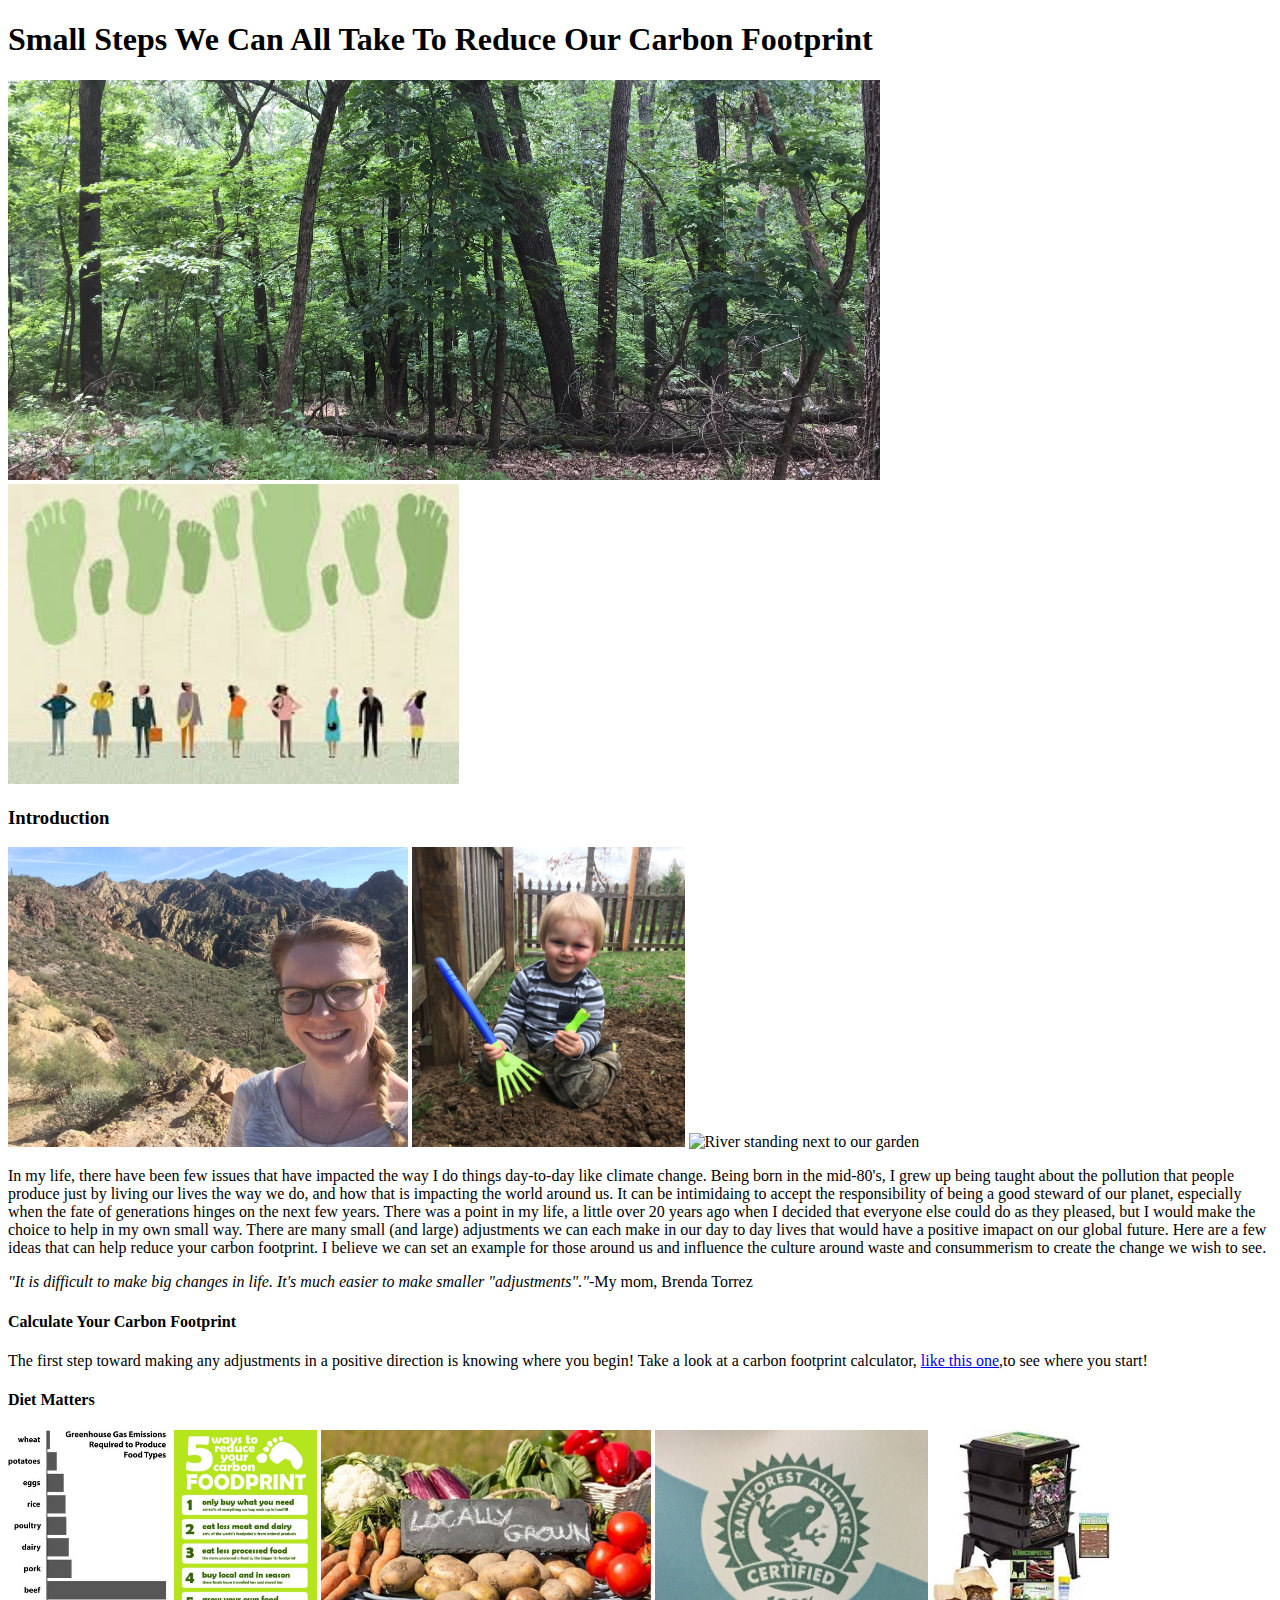
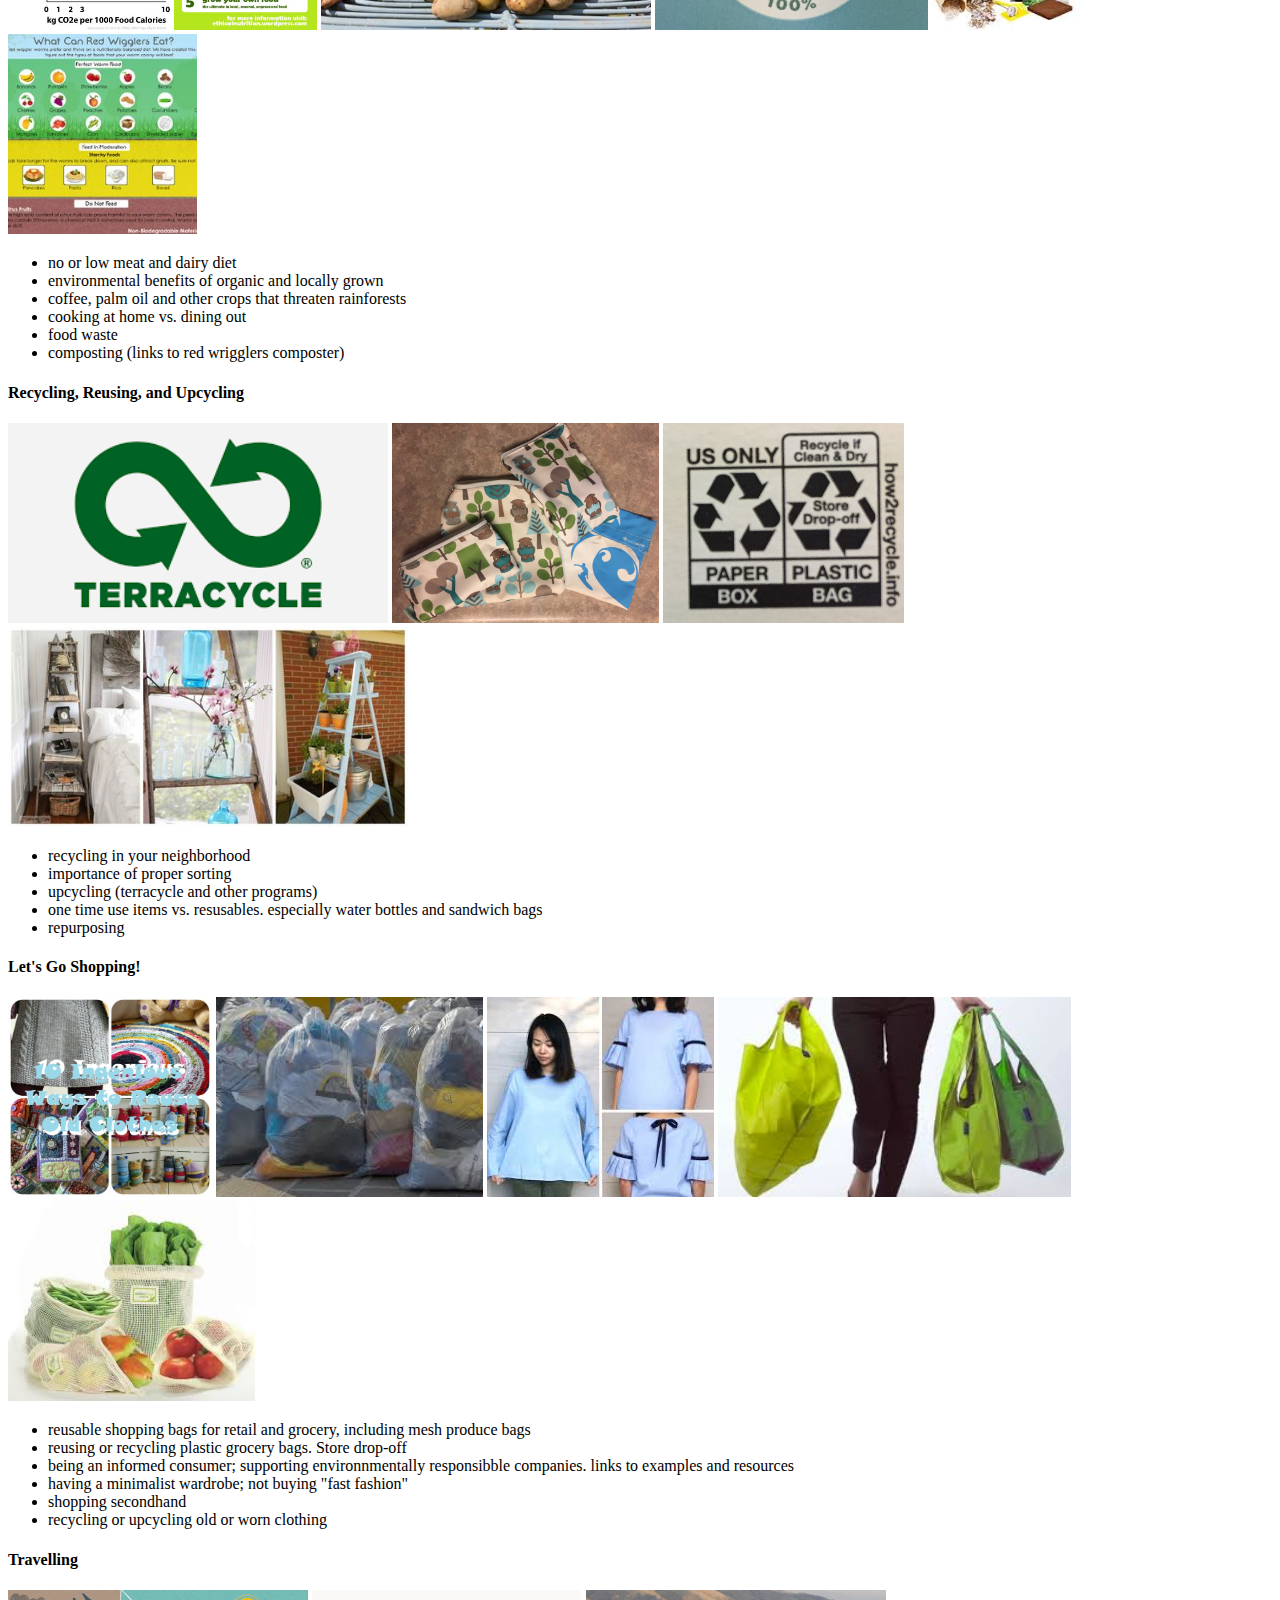
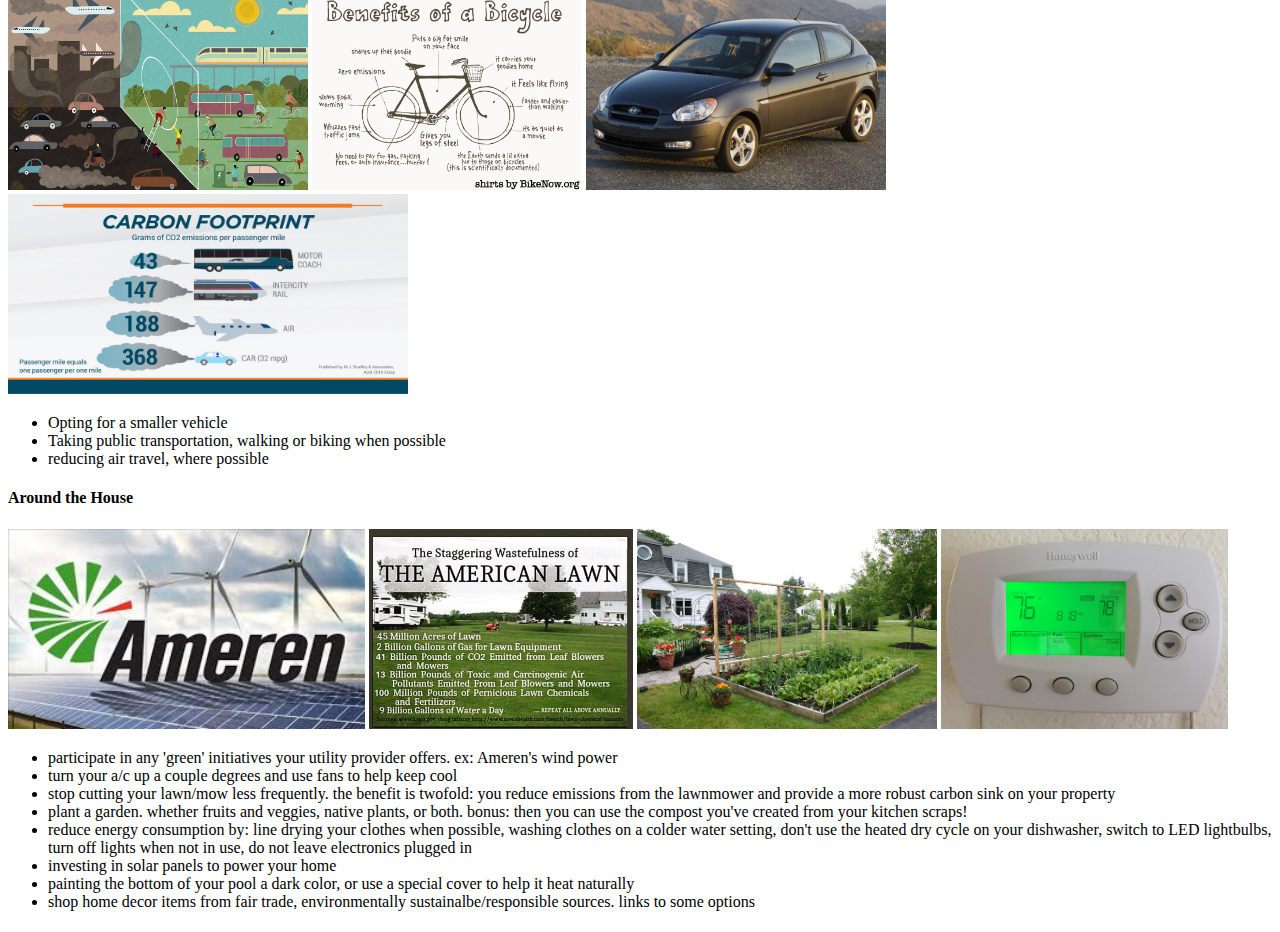
==== index.html @ f0cd1707 "added so many images" ====
<!DOCTYPE html>
<html>
<head>
    <title>
        
    </title>
</head>

<body>
    <div="Title">
        <h1>Small Steps We Can All Take To Reduce Our Carbon Footprint</h1>
        <img src="Images/trees.JPG" alt="a forest" height="400px">
        <img src="Images/know_where_you_start.jpg" alt="people and their varied carbon footprints" height="300px">
    </div>
    <div="Introduction">
        <h3>Introduction</h3>
        <div>
        <img src="Images/Gina_mountains.JPG" alt="Gina in the high desert of Arizona" height="300px">
        <img src="Images/Arthur_garden.JPG" alt="Arthur digging in the dirt" height="300px">
        <img src="Images/River_garden.JPG" alt="River standing next to our garden" height="300px">
        <p>In my life, there have been few issues that have impacted the way I do things day-to-day like climate change. Being born in the mid-80's,
        I grew up being taught about the pollution that people produce just by living our lives the way we do, and how that is impacting the world
         around us. It can be intimidaing to accept the responsibility of being a good steward of our planet, especially when the fate of generations 
         hinges on the next few years. There was a point in my life, a little over 20 years ago when I decided that everyone else could do as they pleased, 
         but I would make the choice to help in my own small way. There are many small (and large) adjustments we can each make in our day to day lives 
         that would have a positive imapact on our global future. Here are a few ideas that can help reduce your carbon footprint. I believe we can set an 
         example for those around us and influence the culture around waste and consummerism to create the change we wish to see.  </p>
         <p><em>"It is difficult to make big changes in life. It's much easier to make smaller "adjustments"."</em>-My mom, Brenda Torrez</p>
        </div>
    </div>
    <h4>Calculate Your Carbon Footprint</h4>  
        <p>

            
            The first step toward making any adjustments in a positive direction is knowing where you begin! Take a look at a carbon footprint calculator,
            <a href="https://www.nature.org/en-us/get-involved/how-to-help/consider-your-impact/carbon-calculator/" target="_blank">like this one</a>,to see where you start!
        </p>
    <h4>Diet Matters</h4>
        <p>
            <img src="Images/beef-carbon-footprint.jpg" alt="chart showing the carbon footprint of different types of food" height="200px">
            <img src="Images/5_ways_food.jpg" alt="chart listing 5 ways to reduce your foodprint" height="200px">
            <img src="Images/local_foods.jpg" alt="local produce with a sign that reads, 'locally grown' " height="200px">
            <img src="Images/rainforest_alliance.JPG" alt="rainforest alliance logo" height="200px">
            <img src="Images/worm_factory.jpg" alt="worm composing bin" height="200px">
            <img src="Images/red-worms-composting.jpg" alt="chart of what you can feed your worms for composting" height="200px">
            <ul>
                <li>no or low meat and dairy diet</li>
                <li>environmental benefits of organic and locally grown</li>
                <li>coffee, palm oil and other crops that threaten rainforests</li>
                <li>cooking at home vs. dining out</li>
                <li>food waste</li>
                <li>composting (links to red wrigglers composter)</li>
            </ul>
        </p>
    <h4>Recycling, Reusing, and Upcycling</h4>
        <p>
            <img src="Images/terracycle.png" alt="Terracycle logo" height="200px">
            <img src="Images/reusable_bags.JPG" alt="washable and reusable sandwich and snack bags" height="200px">
            <img src="Images/recycle_symbols.JPG" alt="recycling symbol" height="200px">
            <img src="Images/repurposed_ladder.jpg" alt="three ways to repurpose an old ladder" height="200px">
            <ul>
                <li>recycling in your neighborhood</li>
                <li>importance of proper sorting</li>
                <li>upcycling (terracycle and other programs)</li>
                <li>one time use items vs. resusables. especially water bottles and sandwich bags</li>
                <li>repurposing</li>
            </ul>
        </p>
    <h4>Let's Go Shopping!</h4>
        <p>
            <img src="Images/diy_upcycled_clothes.jpg" alt="Images of upcycled clothing projects" height="200px">
            <img src="Images/bags_of_clothes.jpg" alt="bags of clothes" height="200px">
            <img src="Images/upcycled_blouse.jpg" alt="before and after pictures of an upcycled blouse" height="200px">
            <img src="Images/reusable_shopping_bags.jpg" alt="reusable shopping bags" height="200px">
            <img src="Images/produce_bags.jpg" alt="reusable produce bags" height="200px">

            <ul>
                <li>reusable shopping bags for retail and grocery, including mesh produce bags</li>
                <li>reusing or recycling plastic grocery bags. Store drop-off</li>
                <li>being an informed consumer; supporting environnmentally responsibble companies. links to examples and resources</li>
                <li>having a minimalist wardrobe; not buying "fast fashion"</li>
                <li>shopping secondhand</li>
                <li>recycling or upcycling old or worn clothing</li>
            </ul>
        </p>
    <h4>Travelling</h4>
        <p>
            <img src="Images/transportation.jpg" alt="comparison of dirty vs clean transportation options" height="200px">
            <img src="Images/bike_benefits.png" alt="all the benefits that come from bicycling" height="200px">
            <img src="Images/my_car.jpg" alt="2010 Hyundai Accent" height="200px">
            <img src="Images/transpo_footprint.jpg" alt="chart on CO2 emissions from differing modes of transportation" height="200px">
            <ul>
                <li>Opting for a smaller vehicle</li>
                <li>Taking public transportation, walking or biking when possible</li>
                <li>reducing air travel, where possible</li>
            </ul>
        </p>
    <h4>Around the House</h4>
        <p>
            <img src="Images/Ameren_wind.jpg" alt="wind turbines with the Ameren logo" height="200px">
            <img src="Images/wasteful_lawn.jpg" alt="the wastefulness of the American Lawn" height="200px">
            <img src="Images/home_garden.jpg" alt="raised garden beds in front of a house" height="200px">
            <img src="Images/thermostat2.JPG" alt="thermostat set at 78" height="200px">
            <ul>
                <li>participate in any 'green' initiatives your utility provider offers. ex: Ameren's wind power</li>
                <li>turn your a/c up a couple degrees and use fans to help keep cool</li>
                <li>stop cutting your lawn/mow less frequently. the benefit is twofold: you reduce emissions from the lawnmower and provide a more robust carbon sink on your property</li>
                <li>plant a garden. whether fruits and veggies, native plants, or both. bonus: then you can use the compost you've created from your kitchen scraps!</li>
                <li>reduce energy consumption by: line drying your clothes when possible, washing clothes on a colder water setting, don't use the heated dry cycle on your dishwasher, switch to LED lightbulbs, turn off lights when not in use, do not leave electronics plugged in</li>
                <li>investing in solar panels to power your home</li>
                <li>painting the bottom of your pool a dark color, or use a special cover to help it heat naturally</li>
                <li>shop home decor items from fair trade, environmentally sustainalbe/responsible sources. links to some options</li>
            </ul>
        </p>
    <h4></h4>
</body>    
</html>
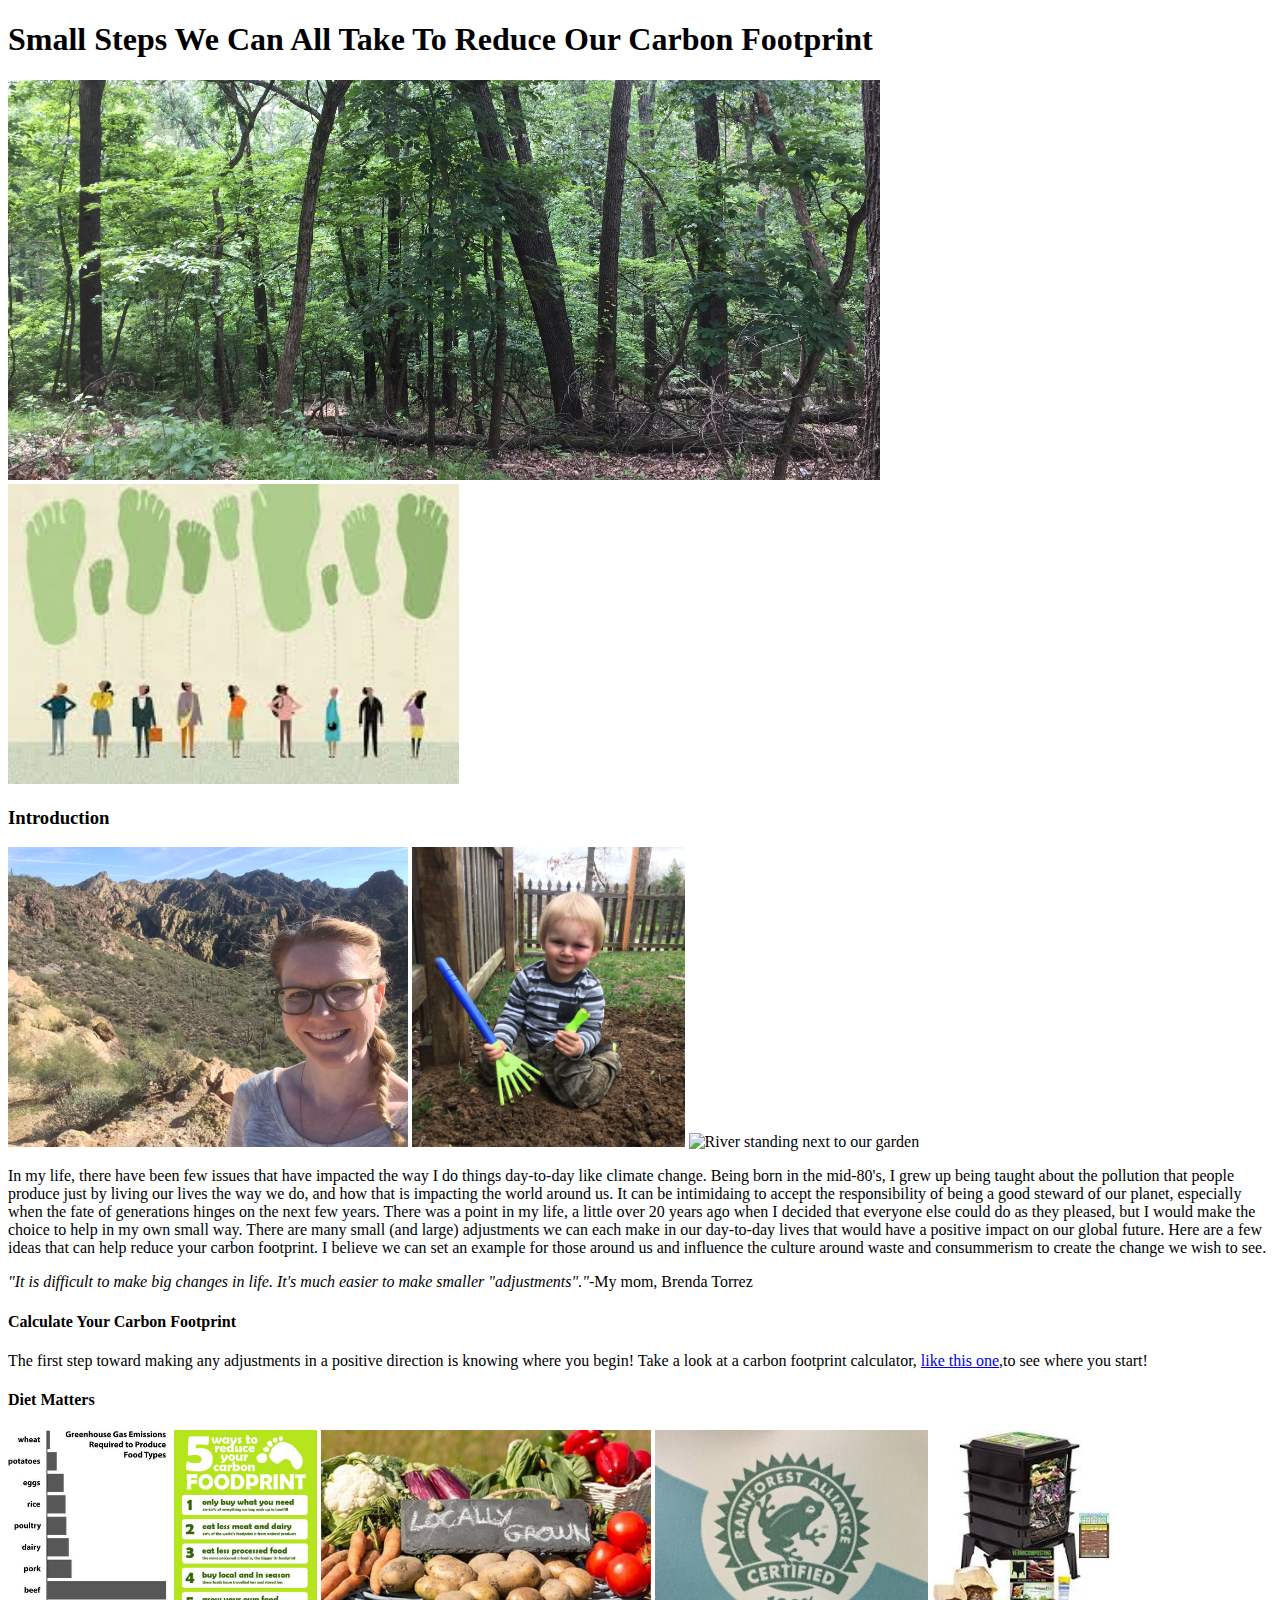
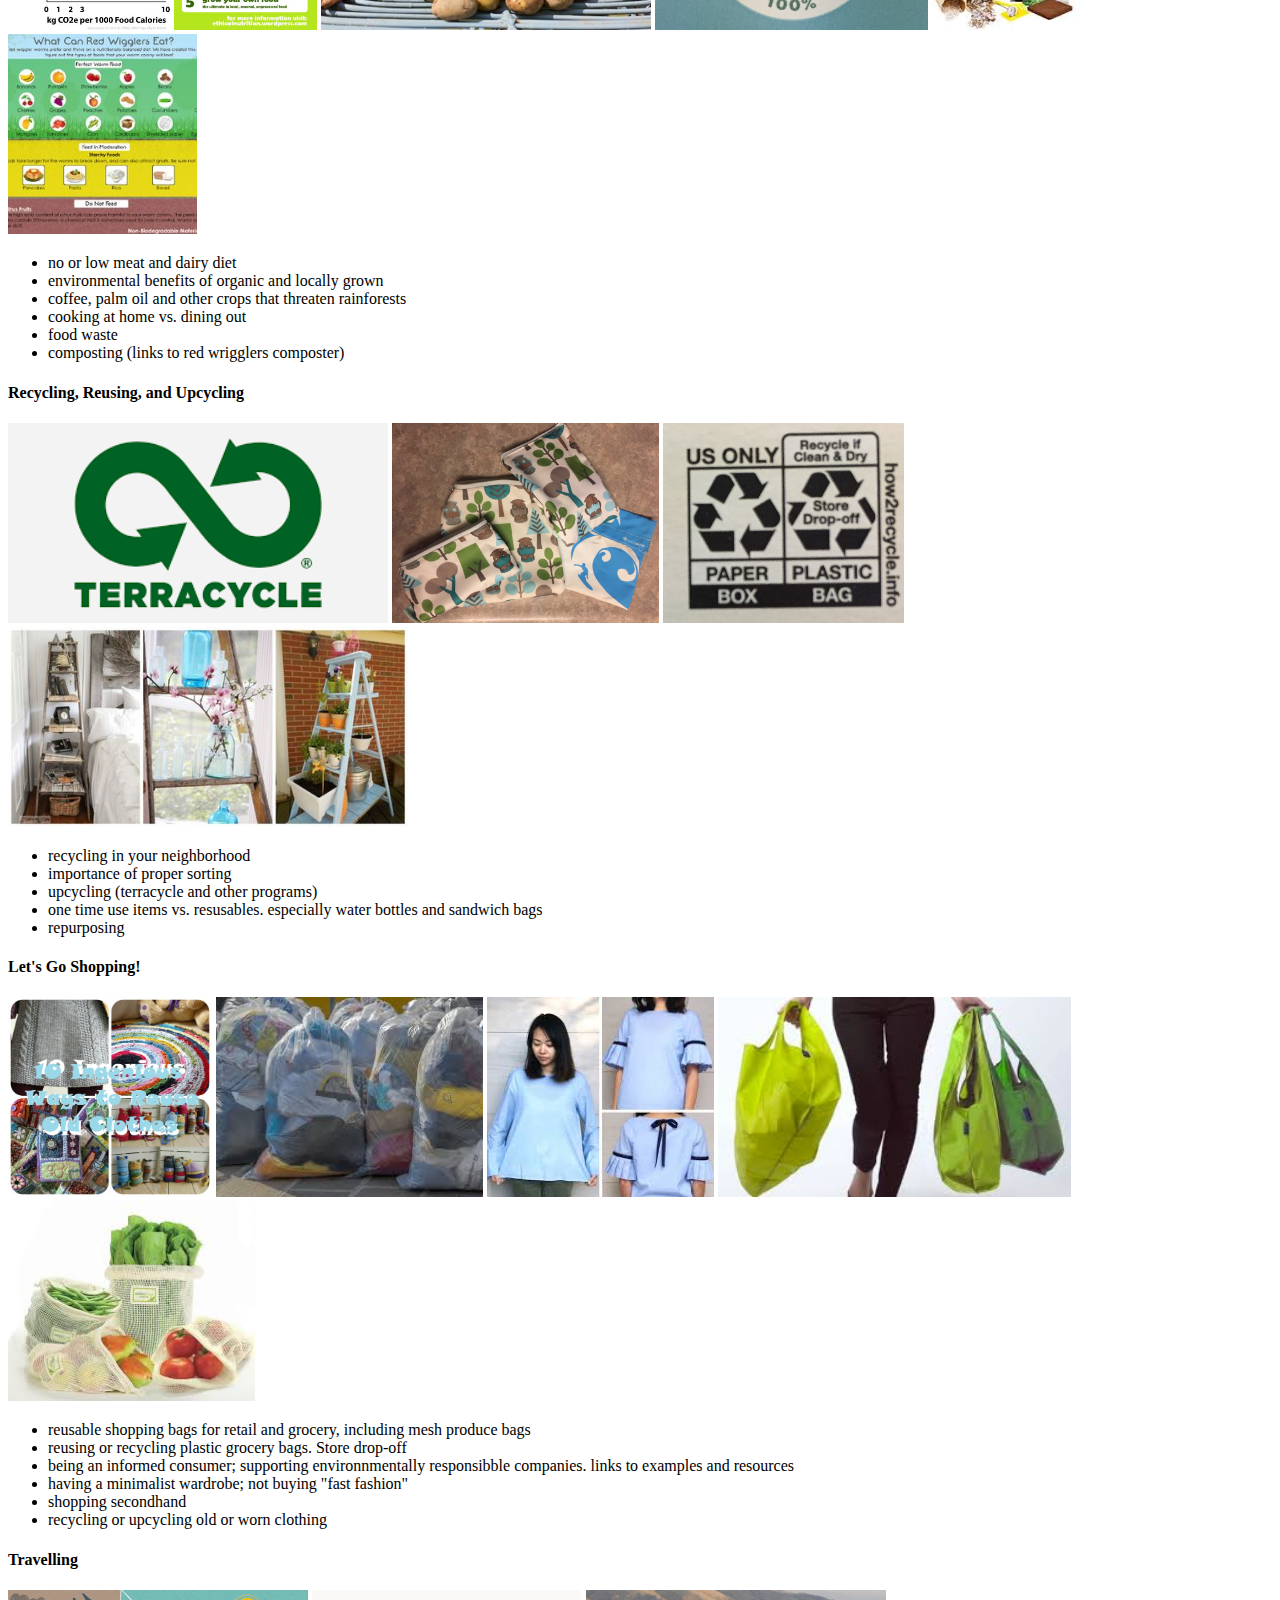
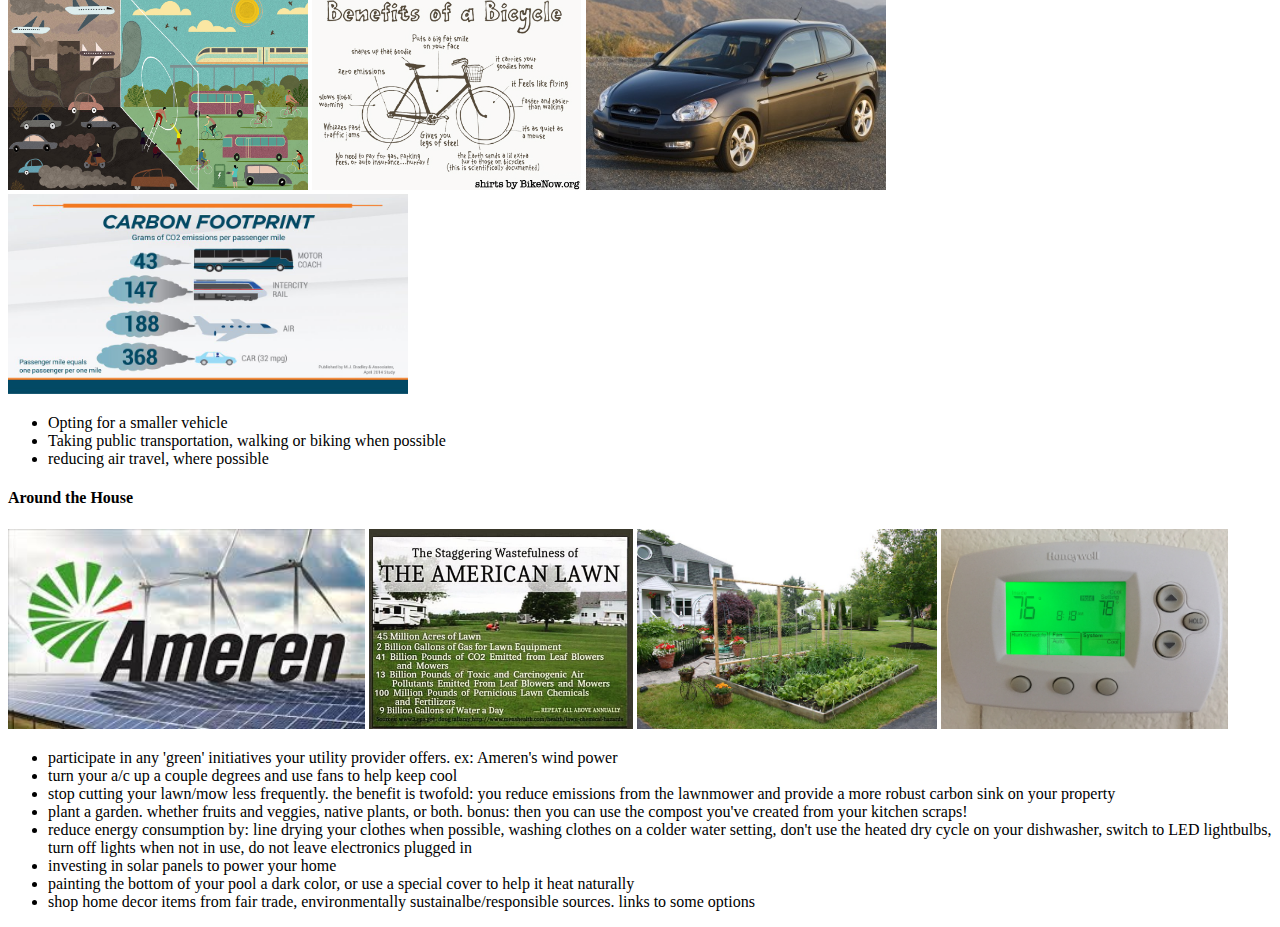
==== commit 34d294c4: "added divs and corrected typos" ====
--- a/index.html
+++ b/index.html
@@ -7,12 +7,12 @@
 </head>
 
 <body>
-    <div="Title">
+    <div class="Title">
         <h1>Small Steps We Can All Take To Reduce Our Carbon Footprint</h1>
         <img src="Images/trees.JPG" alt="a forest" height="400px">
         <img src="Images/know_where_you_start.jpg" alt="people and their varied carbon footprints" height="300px">
     </div>
-    <div="Introduction">
+    <div class="Introduction">
         <h3>Introduction</h3>
         <div>
         <img src="Images/Gina_mountains.JPG" alt="Gina in the high desert of Arizona" height="300px">
@@ -22,96 +22,95 @@
         I grew up being taught about the pollution that people produce just by living our lives the way we do, and how that is impacting the world
          around us. It can be intimidaing to accept the responsibility of being a good steward of our planet, especially when the fate of generations 
          hinges on the next few years. There was a point in my life, a little over 20 years ago when I decided that everyone else could do as they pleased, 
-         but I would make the choice to help in my own small way. There are many small (and large) adjustments we can each make in our day to day lives 
-         that would have a positive imapact on our global future. Here are a few ideas that can help reduce your carbon footprint. I believe we can set an 
+         but I would make the choice to help in my own small way. There are many small (and large) adjustments we can each make in our day-to-day lives 
+         that would have a positive impact on our global future. Here are a few ideas that can help reduce your carbon footprint. I believe we can set an 
          example for those around us and influence the culture around waste and consummerism to create the change we wish to see.  </p>
          <p><em>"It is difficult to make big changes in life. It's much easier to make smaller "adjustments"."</em>-My mom, Brenda Torrez</p>
         </div>
     </div>
-    <h4>Calculate Your Carbon Footprint</h4>  
-        <p>
+    <div class="Body">
+        <h4>Calculate Your Carbon Footprint</h4>  
+            <p> 
+                The first step toward making any adjustments in a positive direction is knowing where you begin! Take a look at a carbon footprint calculator,
+                <a href="https://www.nature.org/en-us/get-involved/how-to-help/consider-your-impact/carbon-calculator/" target="_blank">like this one</a>,to see where you start!
+            </p>
+        <h4>Diet Matters</h4>
+            <p>
+                <img src="Images/beef-carbon-footprint.jpg" alt="chart showing the carbon footprint of different types of food" height="200px">
+                <img src="Images/5_ways_food.jpg" alt="chart listing 5 ways to reduce your foodprint" height="200px">
+                <img src="Images/local_foods.jpg" alt="local produce with a sign that reads, 'locally grown' " height="200px">
+                <img src="Images/rainforest_alliance.JPG" alt="rainforest alliance logo" height="200px">
+                <img src="Images/worm_factory.jpg" alt="worm composing bin" height="200px">
+                <img src="Images/red-worms-composting.jpg" alt="chart of what you can feed your worms for composting" height="200px">
+                <ul>
+                    <li>no or low meat and dairy diet</li>
+                    <li>environmental benefits of organic and locally grown</li>
+                    <li>coffee, palm oil and other crops that threaten rainforests</li>
+                    <li>cooking at home vs. dining out</li>
+                    <li>food waste</li>
+                    <li>composting (links to red wrigglers composter)</li>
+                </ul>
+            </p>
+        <h4>Recycling, Reusing, and Upcycling</h4>
+            <p>
+                <img src="Images/terracycle.png" alt="Terracycle logo" height="200px">
+                <img src="Images/reusable_bags.JPG" alt="washable and reusable sandwich and snack bags" height="200px">
+                <img src="Images/recycle_symbols.JPG" alt="recycling symbol" height="200px">
+                <img src="Images/repurposed_ladder.jpg" alt="three ways to repurpose an old ladder" height="200px">
+                <ul>
+                    <li>recycling in your neighborhood</li>
+                    <li>importance of proper sorting</li>
+                    <li>upcycling (terracycle and other programs)</li>
+                    <li>one time use items vs. resusables. especially water bottles and sandwich bags</li>
+                    <li>repurposing</li>
+                </ul>
+            </p>
+        <h4>Let's Go Shopping!</h4>
+            <p>
+                <img src="Images/diy_upcycled_clothes.jpg" alt="Images of upcycled clothing projects" height="200px">
+                <img src="Images/bags_of_clothes.jpg" alt="bags of clothes" height="200px">
+                <img src="Images/upcycled_blouse.jpg" alt="before and after pictures of an upcycled blouse" height="200px">
+                <img src="Images/reusable_shopping_bags.jpg" alt="reusable shopping bags" height="200px">
+                <img src="Images/produce_bags.jpg" alt="reusable produce bags" height="200px">
 
-            
-            The first step toward making any adjustments in a positive direction is knowing where you begin! Take a look at a carbon footprint calculator,
-            <a href="https://www.nature.org/en-us/get-involved/how-to-help/consider-your-impact/carbon-calculator/" target="_blank">like this one</a>,to see where you start!
-        </p>
-    <h4>Diet Matters</h4>
-        <p>
-            <img src="Images/beef-carbon-footprint.jpg" alt="chart showing the carbon footprint of different types of food" height="200px">
-            <img src="Images/5_ways_food.jpg" alt="chart listing 5 ways to reduce your foodprint" height="200px">
-            <img src="Images/local_foods.jpg" alt="local produce with a sign that reads, 'locally grown' " height="200px">
-            <img src="Images/rainforest_alliance.JPG" alt="rainforest alliance logo" height="200px">
-            <img src="Images/worm_factory.jpg" alt="worm composing bin" height="200px">
-            <img src="Images/red-worms-composting.jpg" alt="chart of what you can feed your worms for composting" height="200px">
-            <ul>
-                <li>no or low meat and dairy diet</li>
-                <li>environmental benefits of organic and locally grown</li>
-                <li>coffee, palm oil and other crops that threaten rainforests</li>
-                <li>cooking at home vs. dining out</li>
-                <li>food waste</li>
-                <li>composting (links to red wrigglers composter)</li>
-            </ul>
-        </p>
-    <h4>Recycling, Reusing, and Upcycling</h4>
-        <p>
-            <img src="Images/terracycle.png" alt="Terracycle logo" height="200px">
-            <img src="Images/reusable_bags.JPG" alt="washable and reusable sandwich and snack bags" height="200px">
-            <img src="Images/recycle_symbols.JPG" alt="recycling symbol" height="200px">
-            <img src="Images/repurposed_ladder.jpg" alt="three ways to repurpose an old ladder" height="200px">
-            <ul>
-                <li>recycling in your neighborhood</li>
-                <li>importance of proper sorting</li>
-                <li>upcycling (terracycle and other programs)</li>
-                <li>one time use items vs. resusables. especially water bottles and sandwich bags</li>
-                <li>repurposing</li>
-            </ul>
-        </p>
-    <h4>Let's Go Shopping!</h4>
-        <p>
-            <img src="Images/diy_upcycled_clothes.jpg" alt="Images of upcycled clothing projects" height="200px">
-            <img src="Images/bags_of_clothes.jpg" alt="bags of clothes" height="200px">
-            <img src="Images/upcycled_blouse.jpg" alt="before and after pictures of an upcycled blouse" height="200px">
-            <img src="Images/reusable_shopping_bags.jpg" alt="reusable shopping bags" height="200px">
-            <img src="Images/produce_bags.jpg" alt="reusable produce bags" height="200px">
-
-            <ul>
-                <li>reusable shopping bags for retail and grocery, including mesh produce bags</li>
-                <li>reusing or recycling plastic grocery bags. Store drop-off</li>
-                <li>being an informed consumer; supporting environnmentally responsibble companies. links to examples and resources</li>
-                <li>having a minimalist wardrobe; not buying "fast fashion"</li>
-                <li>shopping secondhand</li>
-                <li>recycling or upcycling old or worn clothing</li>
-            </ul>
-        </p>
-    <h4>Travelling</h4>
-        <p>
-            <img src="Images/transportation.jpg" alt="comparison of dirty vs clean transportation options" height="200px">
-            <img src="Images/bike_benefits.png" alt="all the benefits that come from bicycling" height="200px">
-            <img src="Images/my_car.jpg" alt="2010 Hyundai Accent" height="200px">
-            <img src="Images/transpo_footprint.jpg" alt="chart on CO2 emissions from differing modes of transportation" height="200px">
-            <ul>
-                <li>Opting for a smaller vehicle</li>
-                <li>Taking public transportation, walking or biking when possible</li>
-                <li>reducing air travel, where possible</li>
-            </ul>
-        </p>
-    <h4>Around the House</h4>
-        <p>
-            <img src="Images/Ameren_wind.jpg" alt="wind turbines with the Ameren logo" height="200px">
-            <img src="Images/wasteful_lawn.jpg" alt="the wastefulness of the American Lawn" height="200px">
-            <img src="Images/home_garden.jpg" alt="raised garden beds in front of a house" height="200px">
-            <img src="Images/thermostat2.JPG" alt="thermostat set at 78" height="200px">
-            <ul>
-                <li>participate in any 'green' initiatives your utility provider offers. ex: Ameren's wind power</li>
-                <li>turn your a/c up a couple degrees and use fans to help keep cool</li>
-                <li>stop cutting your lawn/mow less frequently. the benefit is twofold: you reduce emissions from the lawnmower and provide a more robust carbon sink on your property</li>
-                <li>plant a garden. whether fruits and veggies, native plants, or both. bonus: then you can use the compost you've created from your kitchen scraps!</li>
-                <li>reduce energy consumption by: line drying your clothes when possible, washing clothes on a colder water setting, don't use the heated dry cycle on your dishwasher, switch to LED lightbulbs, turn off lights when not in use, do not leave electronics plugged in</li>
-                <li>investing in solar panels to power your home</li>
-                <li>painting the bottom of your pool a dark color, or use a special cover to help it heat naturally</li>
-                <li>shop home decor items from fair trade, environmentally sustainalbe/responsible sources. links to some options</li>
-            </ul>
-        </p>
-    <h4></h4>
+                <ul>
+                    <li>reusable shopping bags for retail and grocery, including mesh produce bags</li>
+                    <li>reusing or recycling plastic grocery bags. Store drop-off</li>
+                    <li>being an informed consumer; supporting environnmentally responsibble companies. links to examples and resources</li>
+                    <li>having a minimalist wardrobe; not buying "fast fashion"</li>
+                    <li>shopping secondhand</li>
+                    <li>recycling or upcycling old or worn clothing</li>
+                </ul>
+            </p>
+        <h4>Travelling</h4>
+            <p>
+                <img src="Images/transportation.jpg" alt="comparison of dirty vs clean transportation options" height="200px">
+                <img src="Images/bike_benefits.png" alt="all the benefits that come from bicycling" height="200px">
+                <img src="Images/my_car.jpg" alt="2010 Hyundai Accent" height="200px">
+                <img src="Images/transpo_footprint.jpg" alt="chart on CO2 emissions from differing modes of transportation" height="200px">
+                <ul>
+                    <li>Opting for a smaller vehicle</li>
+                    <li>Taking public transportation, walking or biking when possible</li>
+                    <li>reducing air travel, where possible</li>
+                </ul>
+            </p>
+        <h4>Around the House</h4>
+            <p>
+                <img src="Images/Ameren_wind.jpg" alt="wind turbines with the Ameren logo" height="200px">
+                <img src="Images/wasteful_lawn.jpg" alt="the wastefulness of the American Lawn" height="200px">
+                <img src="Images/home_garden.jpg" alt="raised garden beds in front of a house" height="200px">
+                <img src="Images/thermostat2.JPG" alt="thermostat set at 78" height="200px">
+                <ul>
+                    <li>participate in any 'green' initiatives your utility provider offers. ex: Ameren's wind power</li>
+                    <li>turn your a/c up a couple degrees and use fans to help keep cool</li>
+                    <li>stop cutting your lawn/mow less frequently. the benefit is twofold: you reduce emissions from the lawnmower and provide a more robust carbon sink on your property</li>
+                    <li>plant a garden. whether fruits and veggies, native plants, or both. bonus: then you can use the compost you've created from your kitchen scraps!</li>
+                    <li>reduce energy consumption by: line drying your clothes when possible, washing clothes on a colder water setting, don't use the heated dry cycle on your dishwasher, switch to LED lightbulbs, turn off lights when not in use, do not leave electronics plugged in</li>
+                    <li>investing in solar panels to power your home</li>
+                    <li>painting the bottom of your pool a dark color, or use a special cover to help it heat naturally</li>
+                    <li>shop home decor items from fair trade, environmentally sustainalbe/responsible sources. links to some options</li>
+                </ul>
+            </p>
+    </div>
 </body>    
 </html>
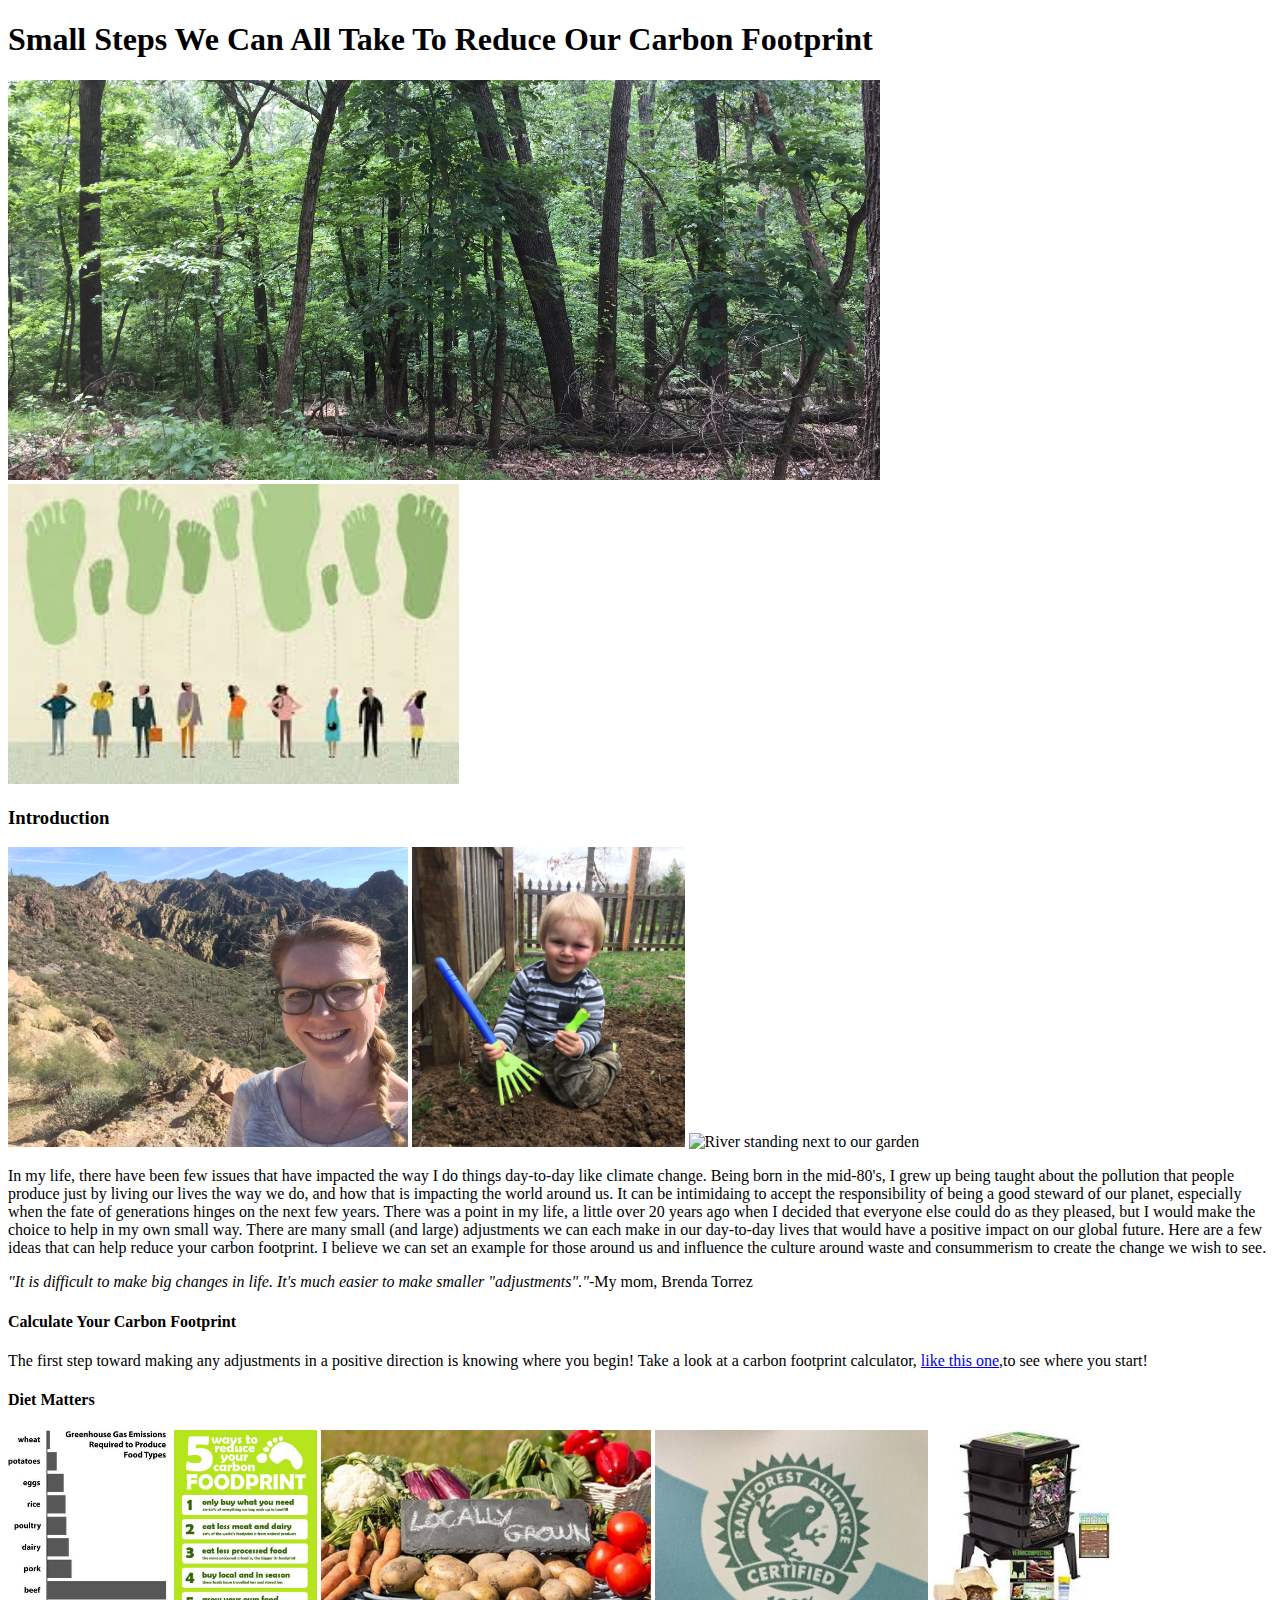
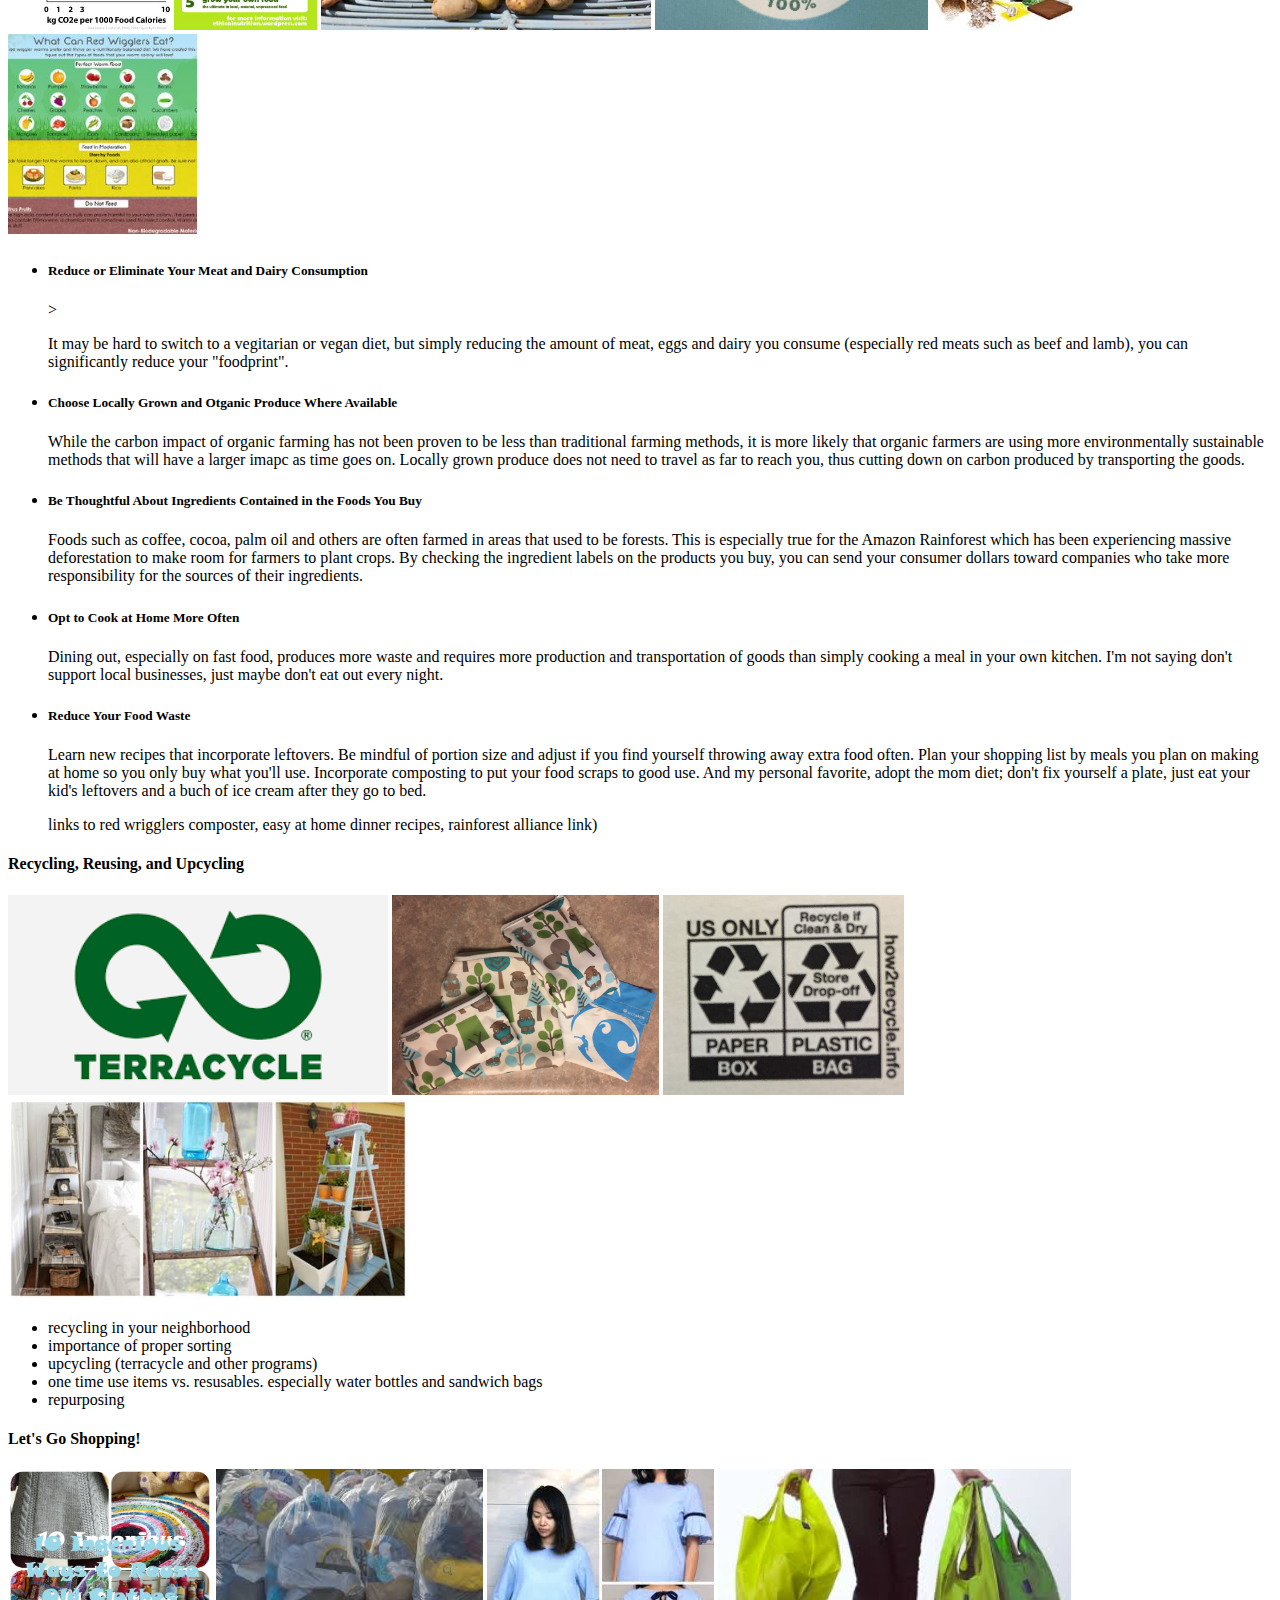
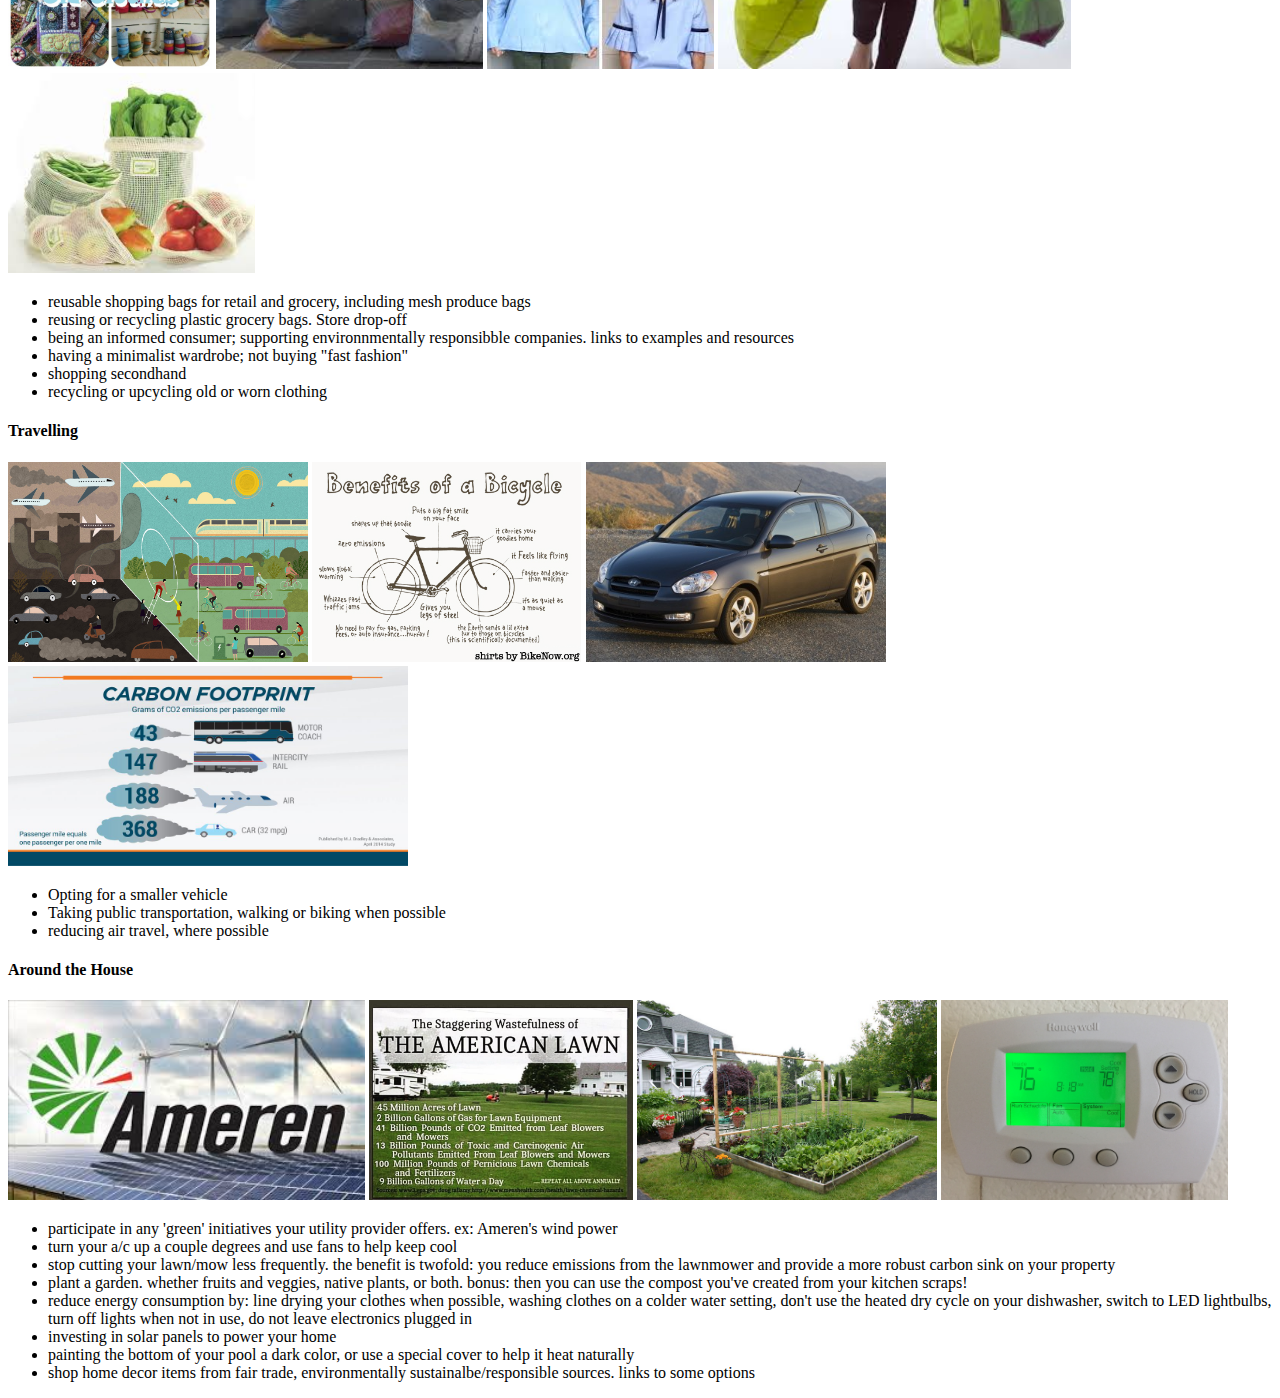
==== commit c173086a: "detailed descriptions for Diet Matters" ====
--- a/index.html
+++ b/index.html
@@ -43,12 +43,18 @@
                 <img src="Images/worm_factory.jpg" alt="worm composing bin" height="200px">
                 <img src="Images/red-worms-composting.jpg" alt="chart of what you can feed your worms for composting" height="200px">
                 <ul>
-                    <li>no or low meat and dairy diet</li>
-                    <li>environmental benefits of organic and locally grown</li>
-                    <li>coffee, palm oil and other crops that threaten rainforests</li>
-                    <li>cooking at home vs. dining out</li>
-                    <li>food waste</li>
-                    <li>composting (links to red wrigglers composter)</li>
+                    <li><h5>Reduce or Eliminate Your Meat and Dairy Consumption</h5>>
+                        <p>It may be hard to switch to a vegitarian or vegan diet, but simply reducing the amount of meat, eggs and dairy you consume (especially red meats such as beef and lamb), you can significantly reduce your "foodprint". </p></li>
+                    <li><h5>Choose Locally Grown and Otganic Produce Where Available</h5>
+                        <p>While the carbon impact of organic farming has not been proven to be less than traditional farming methods, it is more likely that organic farmers are using more environmentally sustainable methods that will have a larger imapc as time goes on.
+                            Locally grown produce does not need to travel as far to reach you, thus cutting down on carbon produced by transporting the goods. </p></li>
+                    <li><h5>Be Thoughtful About Ingredients Contained in the Foods You Buy</h5><p>Foods such as coffee, cocoa, palm oil and others are often farmed in areas that used to be forests. This is especially true for the Amazon Rainforest which has been experiencing 
+                         massive deforestation to make room for farmers to plant crops. By checking the ingredient labels on the products you buy, you can send your consumer dollars toward companies who take more responsibility for the sources of their ingredients.</p></li>
+                    <li><h5>Opt to Cook at Home More Often</h5><p>Dining out, especially on fast food, produces more waste and requires more production and transportation of goods than simply cooking a meal in your own kitchen. I'm not saying don't support local businesses, 
+                        just maybe don't eat out every night.</p></li>
+                    <li><h5>Reduce Your Food Waste</h5><p>Learn new recipes that incorporate leftovers. Be mindful of portion size and adjust if you find yourself throwing away extra food often. Plan your shopping list by meals you plan on making at home so you only buy what you'll use.
+                        Incorporate composting to put your food scraps to good use. And my personal favorite, adopt the mom diet; don't fix yourself a plate, just eat your kid's leftovers and a buch of ice cream after they go to bed.  </p></li>
+                    <p>links to red wrigglers composter, easy at home dinner recipes, rainforest alliance link)</p>
                 </ul>
             </p>
         <h4>Recycling, Reusing, and Upcycling</h4>
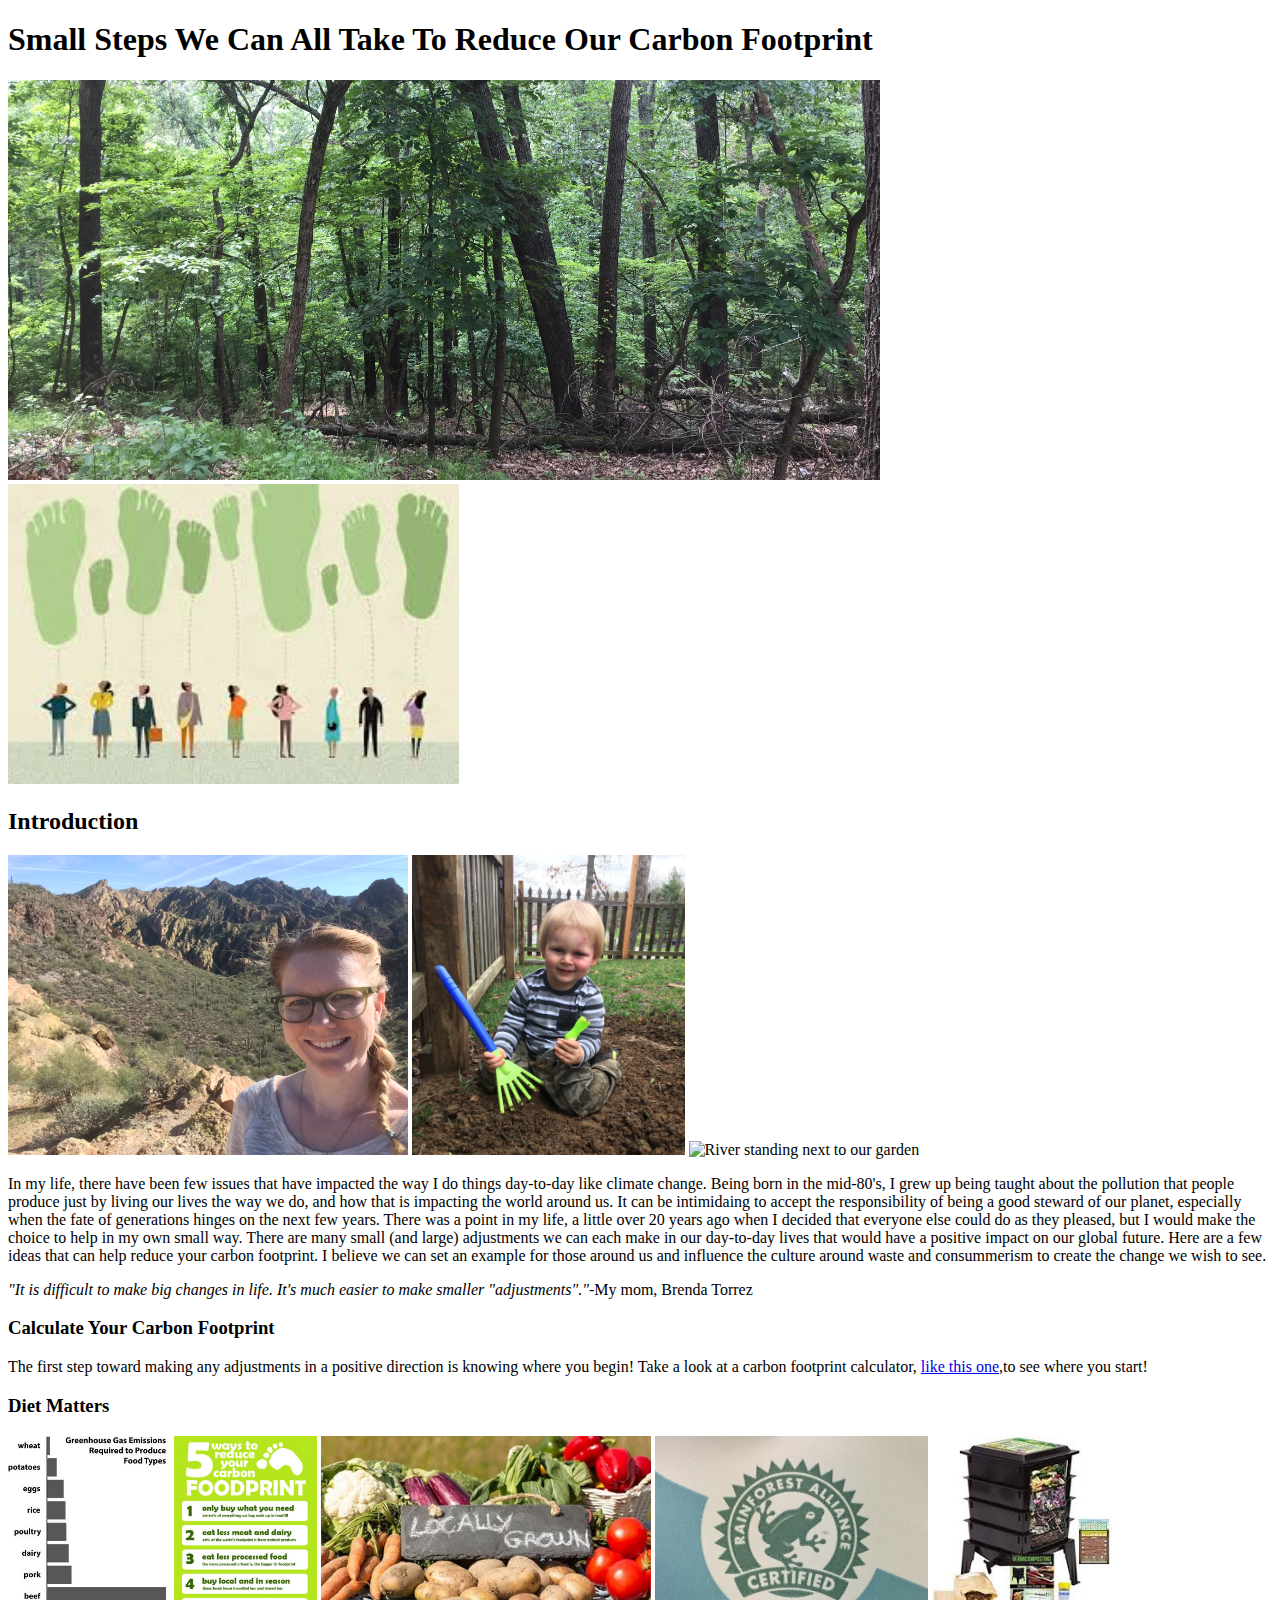
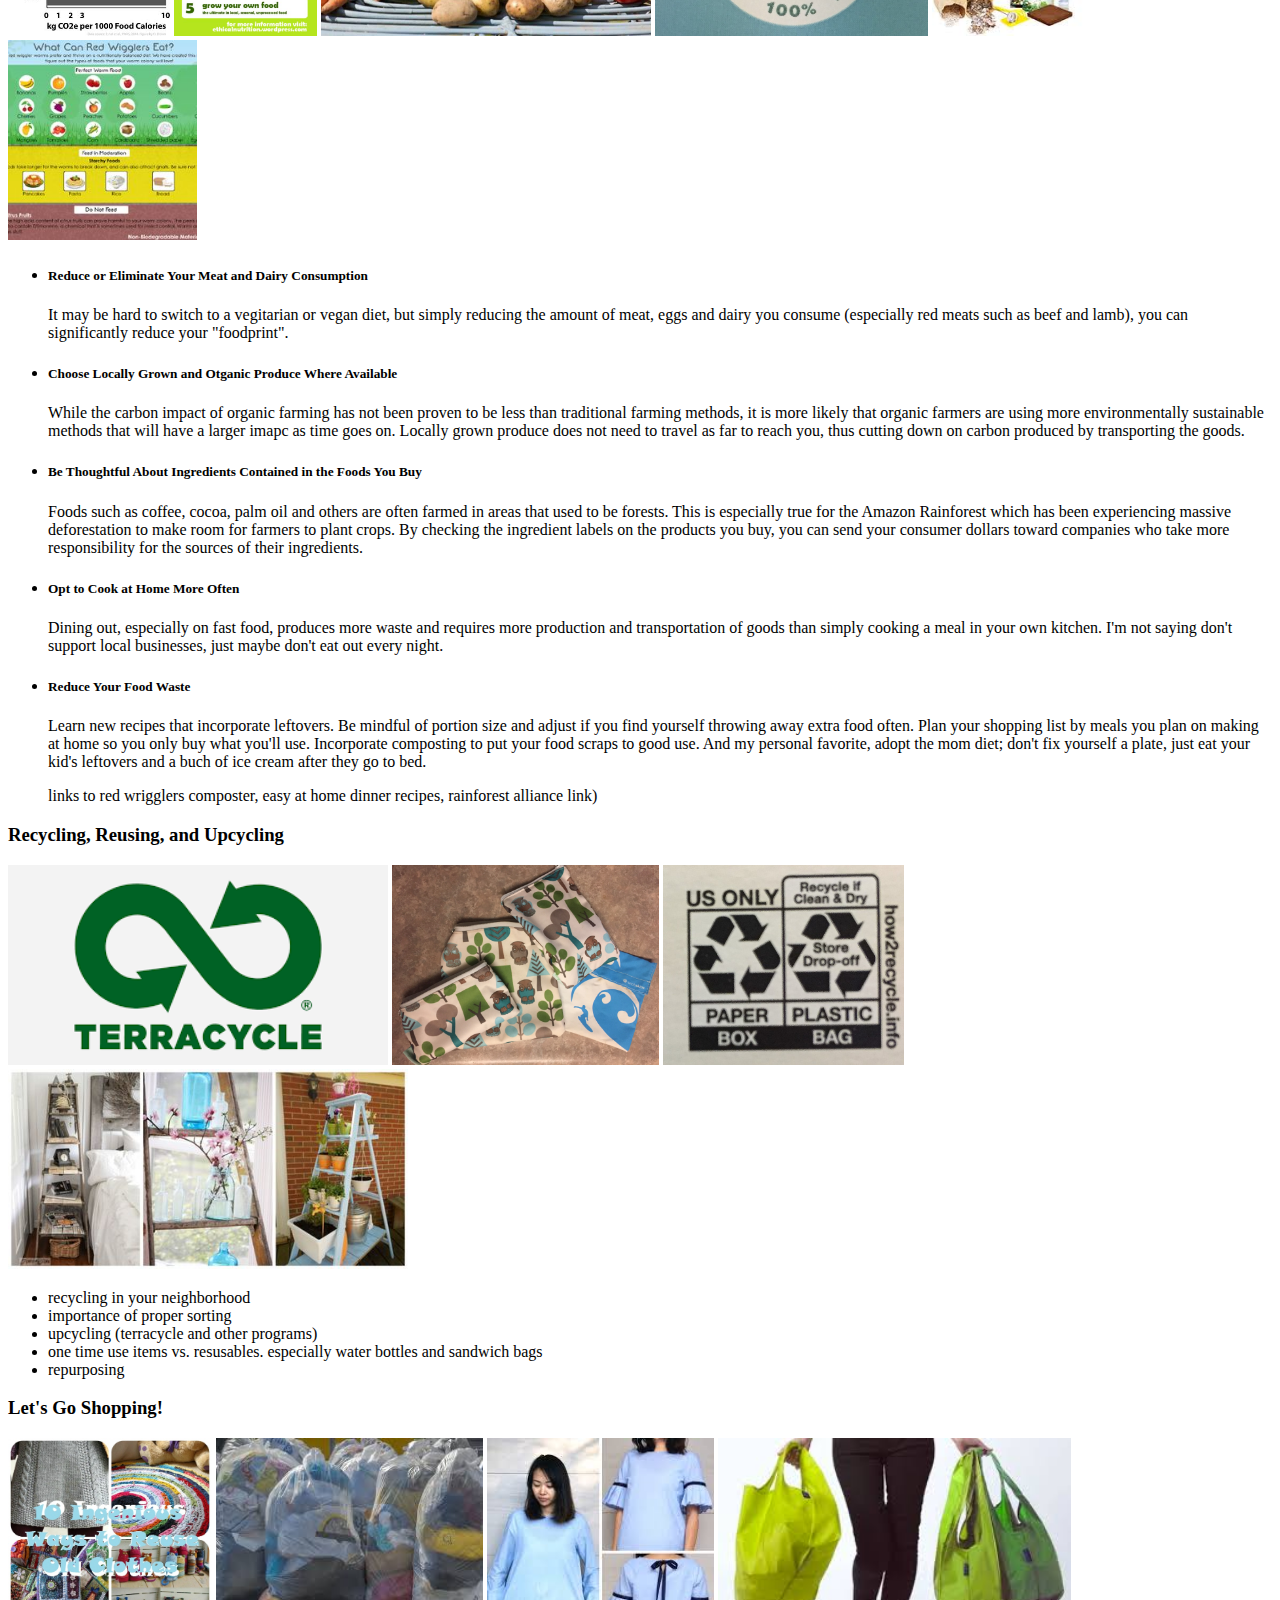
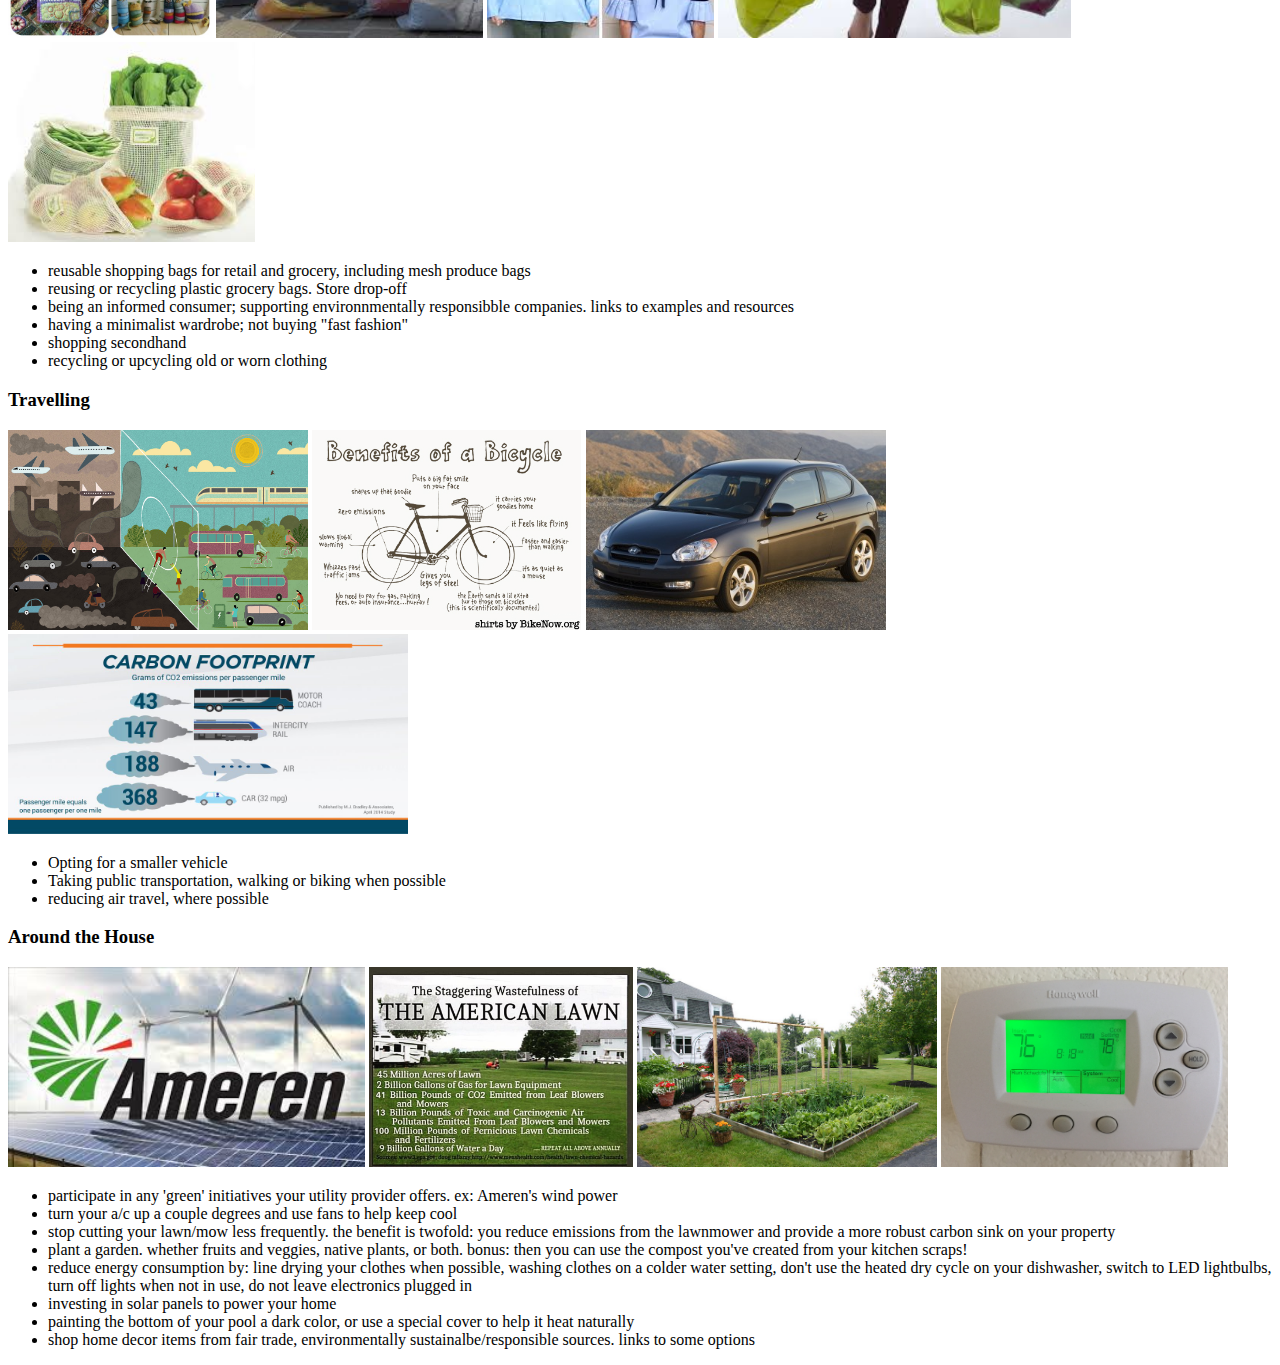
==== commit dfaf1898: "adjusted headers" ====
--- a/index.html
+++ b/index.html
@@ -13,7 +13,7 @@
         <img src="Images/know_where_you_start.jpg" alt="people and their varied carbon footprints" height="300px">
     </div>
     <div class="Introduction">
-        <h3>Introduction</h3>
+        <h2>Introduction</h2>
         <div>
         <img src="Images/Gina_mountains.JPG" alt="Gina in the high desert of Arizona" height="300px">
         <img src="Images/Arthur_garden.JPG" alt="Arthur digging in the dirt" height="300px">
@@ -29,12 +29,12 @@
         </div>
     </div>
     <div class="Body">
-        <h4>Calculate Your Carbon Footprint</h4>  
+        <h3>Calculate Your Carbon Footprint</h3>  
             <p> 
                 The first step toward making any adjustments in a positive direction is knowing where you begin! Take a look at a carbon footprint calculator,
                 <a href="https://www.nature.org/en-us/get-involved/how-to-help/consider-your-impact/carbon-calculator/" target="_blank">like this one</a>,to see where you start!
             </p>
-        <h4>Diet Matters</h4>
+        <h3>Diet Matters</h3>
             <p>
                 <img src="Images/beef-carbon-footprint.jpg" alt="chart showing the carbon footprint of different types of food" height="200px">
                 <img src="Images/5_ways_food.jpg" alt="chart listing 5 ways to reduce your foodprint" height="200px">
@@ -43,7 +43,7 @@
                 <img src="Images/worm_factory.jpg" alt="worm composing bin" height="200px">
                 <img src="Images/red-worms-composting.jpg" alt="chart of what you can feed your worms for composting" height="200px">
                 <ul>
-                    <li><h5>Reduce or Eliminate Your Meat and Dairy Consumption</h5>>
+                    <li><h5>Reduce or Eliminate Your Meat and Dairy Consumption</h5>
                         <p>It may be hard to switch to a vegitarian or vegan diet, but simply reducing the amount of meat, eggs and dairy you consume (especially red meats such as beef and lamb), you can significantly reduce your "foodprint". </p></li>
                     <li><h5>Choose Locally Grown and Otganic Produce Where Available</h5>
                         <p>While the carbon impact of organic farming has not been proven to be less than traditional farming methods, it is more likely that organic farmers are using more environmentally sustainable methods that will have a larger imapc as time goes on.
@@ -57,7 +57,7 @@
                     <p>links to red wrigglers composter, easy at home dinner recipes, rainforest alliance link)</p>
                 </ul>
             </p>
-        <h4>Recycling, Reusing, and Upcycling</h4>
+        <h3>Recycling, Reusing, and Upcycling</h3>
             <p>
                 <img src="Images/terracycle.png" alt="Terracycle logo" height="200px">
                 <img src="Images/reusable_bags.JPG" alt="washable and reusable sandwich and snack bags" height="200px">
@@ -71,7 +71,7 @@
                     <li>repurposing</li>
                 </ul>
             </p>
-        <h4>Let's Go Shopping!</h4>
+        <h3>Let's Go Shopping!</h3>
             <p>
                 <img src="Images/diy_upcycled_clothes.jpg" alt="Images of upcycled clothing projects" height="200px">
                 <img src="Images/bags_of_clothes.jpg" alt="bags of clothes" height="200px">
@@ -88,7 +88,7 @@
                     <li>recycling or upcycling old or worn clothing</li>
                 </ul>
             </p>
-        <h4>Travelling</h4>
+        <h3>Travelling</h3>
             <p>
                 <img src="Images/transportation.jpg" alt="comparison of dirty vs clean transportation options" height="200px">
                 <img src="Images/bike_benefits.png" alt="all the benefits that come from bicycling" height="200px">
@@ -100,7 +100,7 @@
                     <li>reducing air travel, where possible</li>
                 </ul>
             </p>
-        <h4>Around the House</h4>
+        <h3>Around the House</h3>
             <p>
                 <img src="Images/Ameren_wind.jpg" alt="wind turbines with the Ameren logo" height="200px">
                 <img src="Images/wasteful_lawn.jpg" alt="the wastefulness of the American Lawn" height="200px">
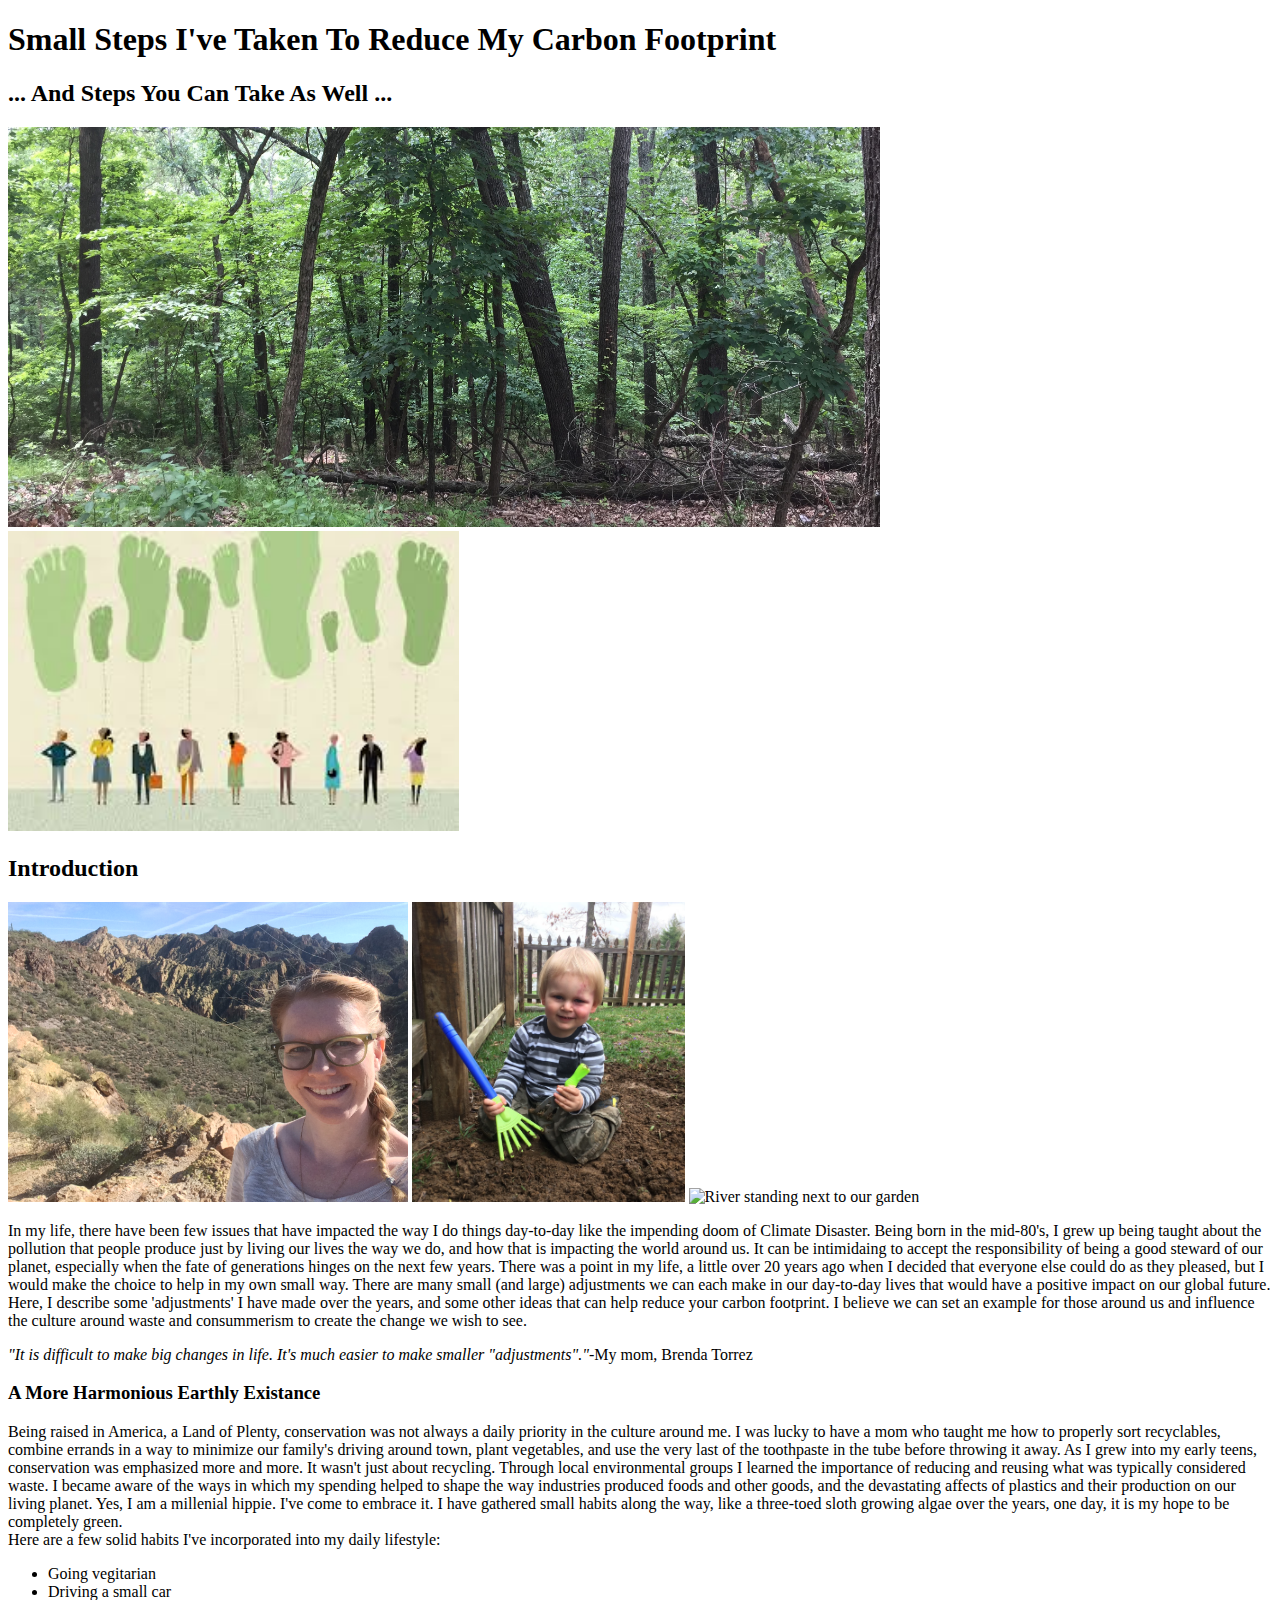
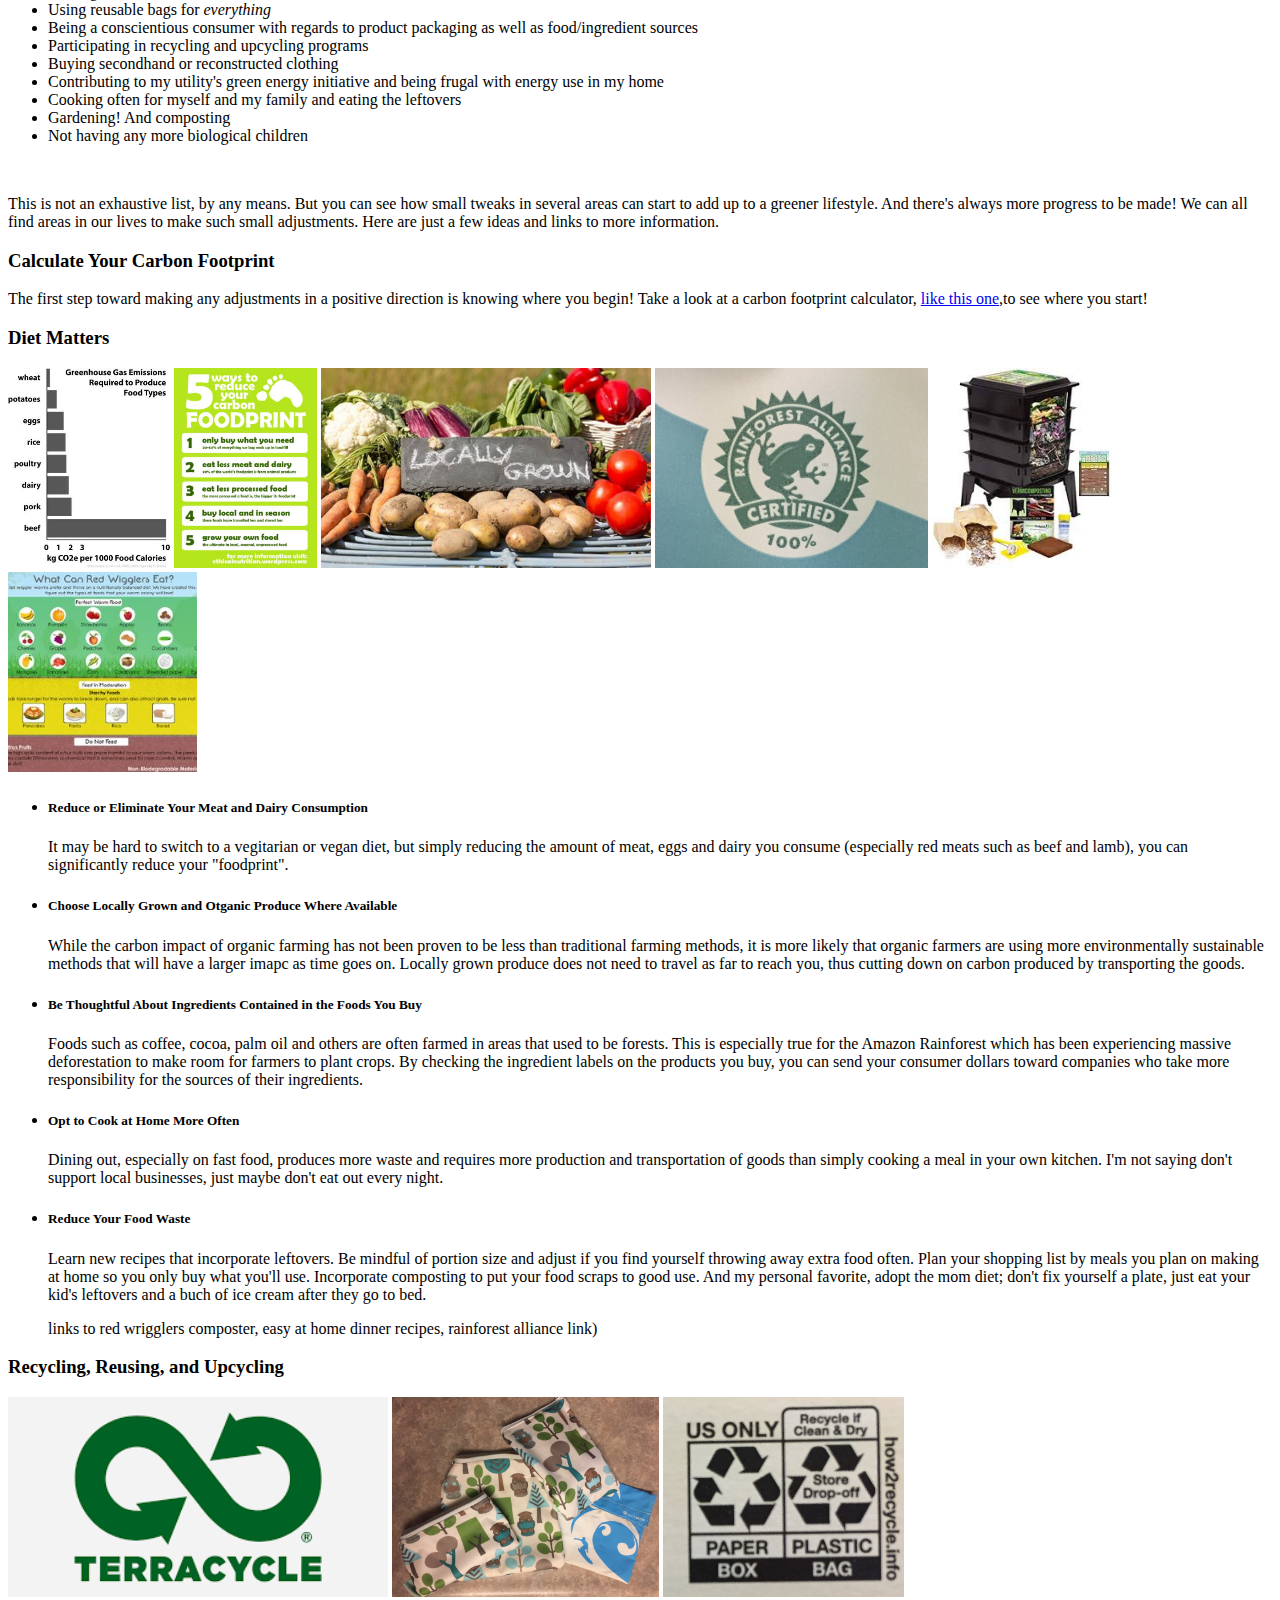
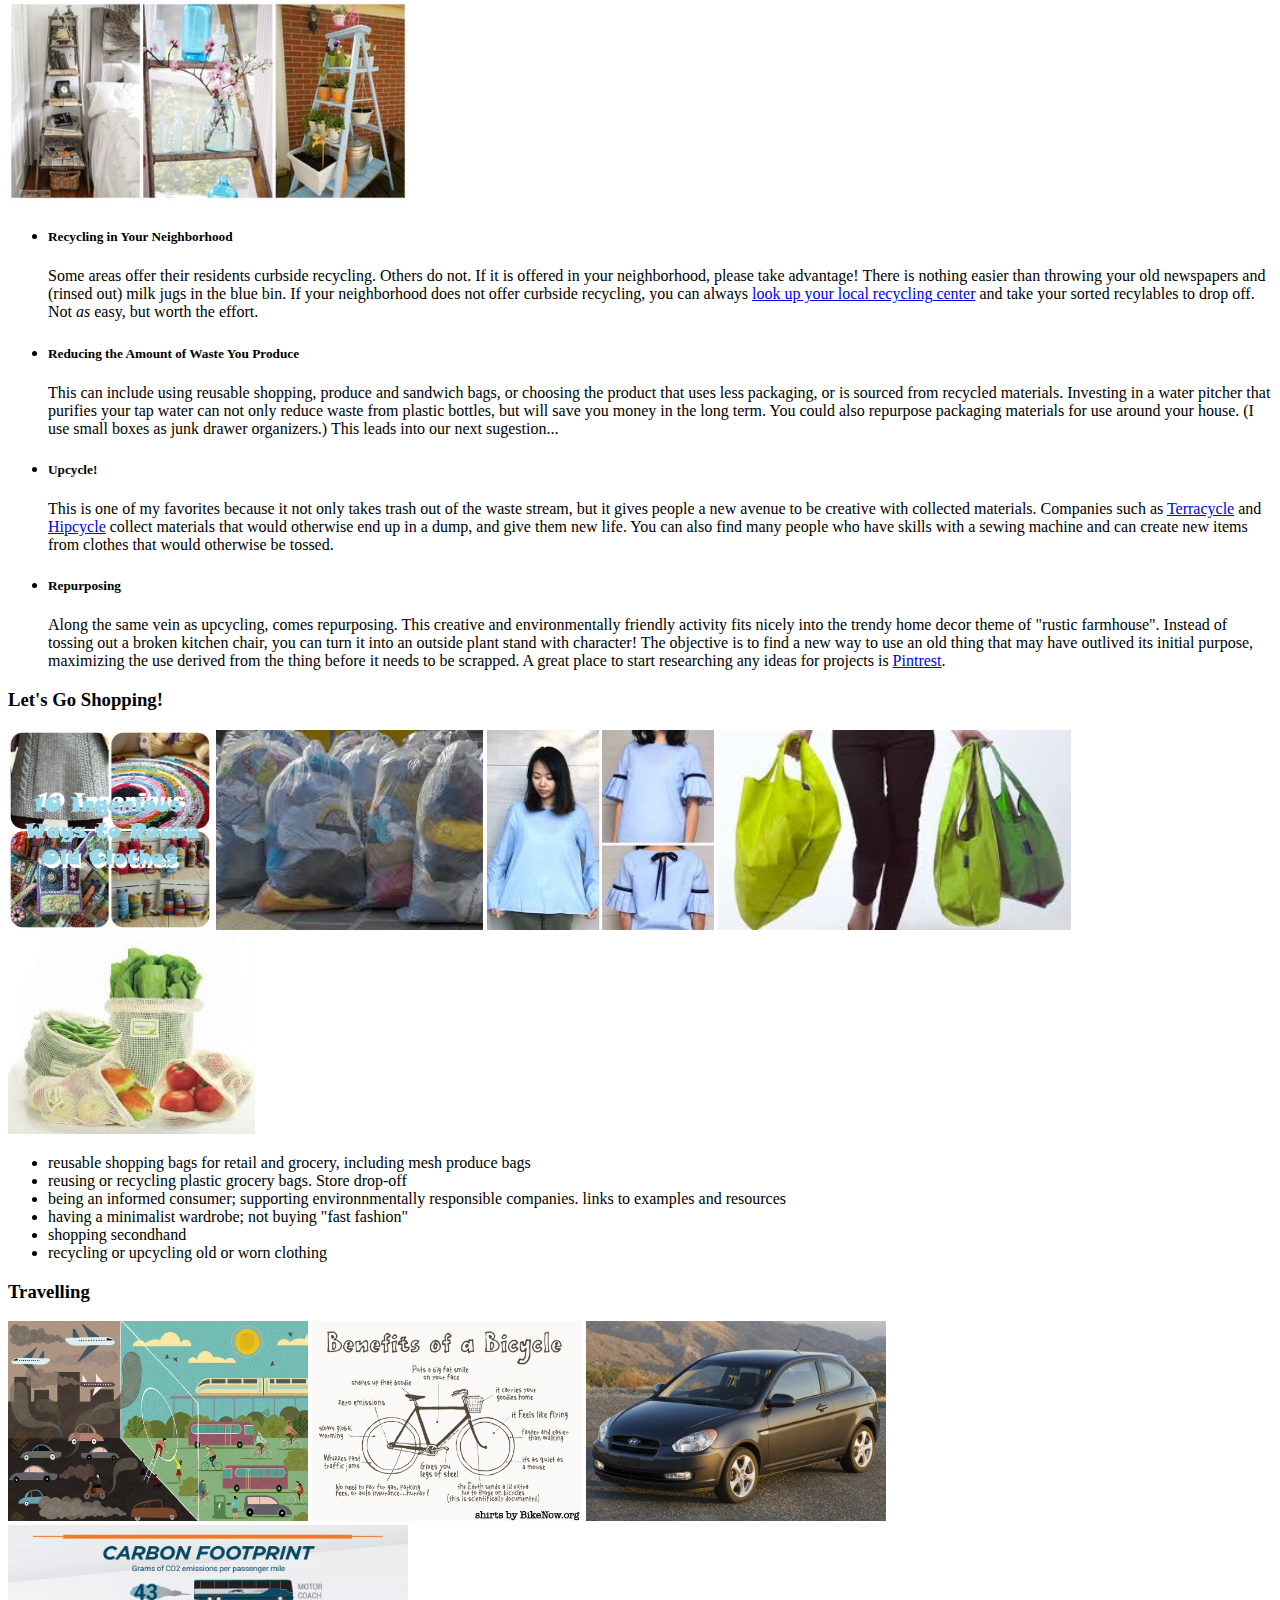
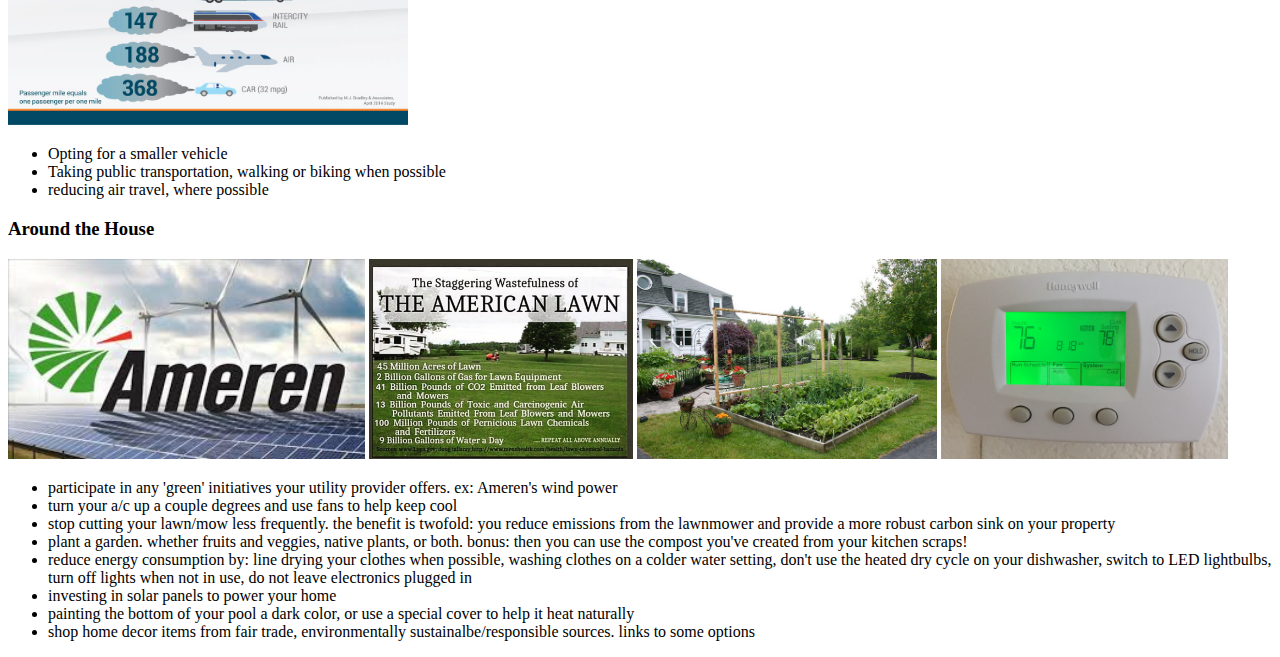
==== commit 9c5eb9e1: "added intro and recycling details" ====
--- a/index.html
+++ b/index.html
@@ -8,7 +8,8 @@
 
 <body>
     <div class="Title">
-        <h1>Small Steps We Can All Take To Reduce Our Carbon Footprint</h1>
+        <h1>Small Steps I've Taken To Reduce My Carbon Footprint</h1>
+        <h2>... And Steps You Can Take As Well ...</h2>
         <img src="Images/trees.JPG" alt="a forest" height="400px">
         <img src="Images/know_where_you_start.jpg" alt="people and their varied carbon footprints" height="300px">
     </div>
@@ -18,17 +19,41 @@
         <img src="Images/Gina_mountains.JPG" alt="Gina in the high desert of Arizona" height="300px">
         <img src="Images/Arthur_garden.JPG" alt="Arthur digging in the dirt" height="300px">
         <img src="Images/River_garden.JPG" alt="River standing next to our garden" height="300px">
-        <p>In my life, there have been few issues that have impacted the way I do things day-to-day like climate change. Being born in the mid-80's,
+        <p>In my life, there have been few issues that have impacted the way I do things day-to-day like the impending doom of Climate Disaster. Being born in the mid-80's,
         I grew up being taught about the pollution that people produce just by living our lives the way we do, and how that is impacting the world
          around us. It can be intimidaing to accept the responsibility of being a good steward of our planet, especially when the fate of generations 
          hinges on the next few years. There was a point in my life, a little over 20 years ago when I decided that everyone else could do as they pleased, 
          but I would make the choice to help in my own small way. There are many small (and large) adjustments we can each make in our day-to-day lives 
-         that would have a positive impact on our global future. Here are a few ideas that can help reduce your carbon footprint. I believe we can set an 
-         example for those around us and influence the culture around waste and consummerism to create the change we wish to see.  </p>
+         that would have a positive impact on our global future. Here, I describe some 'adjustments' I have made over the years, and some other ideas that 
+         can help reduce your carbon footprint. I believe we can set an example for those around us and influence the culture around waste and consummerism to create the change we wish to see.  </p>
          <p><em>"It is difficult to make big changes in life. It's much easier to make smaller "adjustments"."</em>-My mom, Brenda Torrez</p>
         </div>
     </div>
     <div class="Body">
+        <div>
+            <h3>A More Harmonious Earthly Existance</h3>
+            <p>Being raised in America, a Land of Plenty, conservation was not always a daily priority in the culture around me. I was lucky to have a mom who taught me how to properly sort recyclables, 
+                combine errands in a way to minimize our family's driving around town, plant vegetables, and use the very last of the toothpaste in the tube before throwing it away. As I grew into my early 
+                teens, conservation was emphasized more and more. It wasn't just about recycling. Through local environmental groups I learned the importance of reducing and reusing what was typically considered 
+                waste. I became aware of the ways in which my spending helped to shape the way industries produced foods and other goods, and the devastating affects of plastics and their production on our 
+                living planet. Yes, I am a millenial hippie. I've come to embrace it. I have gathered small habits along the way, like a three-toed sloth growing algae over the years, one day, it is my hope to 
+                be completely green. <br> Here are a few solid habits I've incorporated into my daily lifestyle:</p>
+                <ul>
+                    <li>Going vegitarian</li>
+                    <li>Driving a small car</li>
+                    <li>Using reusable bags for <em>everything</em></li>
+                    <li>Being a conscientious consumer with regards to product packaging as well as food/ingredient sources</li>
+                    <li>Participating in recycling and upcycling programs</li>
+                    <li>Buying secondhand or reconstructed clothing</li>
+                    <li>Contributing to my utility's green energy initiative and being frugal with energy use in my home</li>
+                    <li>Cooking often for myself and my family and eating the leftovers</li>
+                    <li>Gardening! And composting</li>
+                    <li>Not having any more biological children</li>
+                </ul>
+                <br>
+            <p>This is not an exhaustive list, by any means. But you can see how small tweaks in several areas can start to add up to a greener lifestyle. And there's always more progress to be made! We can all
+                find areas in our lives to make such small adjustments. Here are just a few ideas and links to more information.  </p>
+        </div>
         <h3>Calculate Your Carbon Footprint</h3>  
             <p> 
                 The first step toward making any adjustments in a positive direction is knowing where you begin! Take a look at a carbon footprint calculator,
@@ -37,7 +62,7 @@
         <h3>Diet Matters</h3>
             <p>
                 <img src="Images/beef-carbon-footprint.jpg" alt="chart showing the carbon footprint of different types of food" height="200px">
-                <img src="Images/5_ways_food.jpg" alt="chart listing 5 ways to reduce your foodprint" height="200px">
+                <img src="Images/5_ways_food.jpg" alt="chart listing 5 ways to redu ce your foodprint" height="200px">
                 <img src="Images/local_foods.jpg" alt="local produce with a sign that reads, 'locally grown' " height="200px">
                 <img src="Images/rainforest_alliance.JPG" alt="rainforest alliance logo" height="200px">
                 <img src="Images/worm_factory.jpg" alt="worm composing bin" height="200px">
@@ -64,11 +89,18 @@
                 <img src="Images/recycle_symbols.JPG" alt="recycling symbol" height="200px">
                 <img src="Images/repurposed_ladder.jpg" alt="three ways to repurpose an old ladder" height="200px">
                 <ul>
-                    <li>recycling in your neighborhood</li>
-                    <li>importance of proper sorting</li>
-                    <li>upcycling (terracycle and other programs)</li>
-                    <li>one time use items vs. resusables. especially water bottles and sandwich bags</li>
-                    <li>repurposing</li>
+                    <li><h5>Recycling in Your Neighborhood</h5><p>Some areas offer their residents curbside recycling. Others do not. If it is offered in your neighborhood, please take advantage! There is nothing easier than throwing your 
+                        old newspapers and (rinsed out) milk jugs in the blue bin. If your neighborhood does not offer curbside recycling, you can always <a href="https://www.Earth911.com" target="blank">look up your local recycling center</a> and take 
+                        your sorted recylables to drop off. Not <em>as</em> easy, but worth the effort.</p></li>
+                    <li><h5>Reducing the Amount of Waste You Produce</h5><p>This can include using reusable shopping, produce and sandwich bags, or choosing the product that uses less packaging, or is sourced from recycled materials. 
+                        Investing in a water pitcher that purifies your tap water can not only reduce waste from plastic bottles, but will save you money in the long term. You could also repurpose packaging materials for use around your house.
+                        (I use small boxes as junk drawer organizers.) This leads into our next sugestion...</p></li>
+                    <li><h5>Upcycle!</h5><p>This is one of my favorites because it not only takes trash out of the waste stream, but it gives people a new avenue to be creative with collected materials. Companies such as <a href="https://www.terracycle.com" 
+                    target="blank">Terracycle</a> and <a href="https://www.hipcycle.com" target="blank">Hipcycle</a> collect materials that would otherwise end up in a dump, and give them new life. You can also find many people 
+                        who have skills with a sewing machine and can create new items from clothes that would otherwise be tossed.</p></li>
+                    <li><h5>Repurposing</h5><p>Along the same vein as upcycling, comes repurposing. This creative and environmentally friendly activity fits nicely into the trendy home decor theme of "rustic farmhouse". Instead of tossing out a broken 
+                        kitchen chair, you can turn it into an outside plant stand with character! The objective is to find a new way to use an old thing that may have outlived its initial purpose, maximizing the use derived from the thing before it 
+                        needs to be scrapped. A great place to start researching any ideas for projects is <a href="https:www.pintrest.com" target="blank">Pintrest</a>.  </p></li>
                 </ul>
             </p>
         <h3>Let's Go Shopping!</h3>
@@ -82,7 +114,7 @@
                 <ul>
                     <li>reusable shopping bags for retail and grocery, including mesh produce bags</li>
                     <li>reusing or recycling plastic grocery bags. Store drop-off</li>
-                    <li>being an informed consumer; supporting environnmentally responsibble companies. links to examples and resources</li>
+                    <li>being an informed consumer; supporting environnmentally responsible companies. links to examples and resources</li>
                     <li>having a minimalist wardrobe; not buying "fast fashion"</li>
                     <li>shopping secondhand</li>
                     <li>recycling or upcycling old or worn clothing</li>
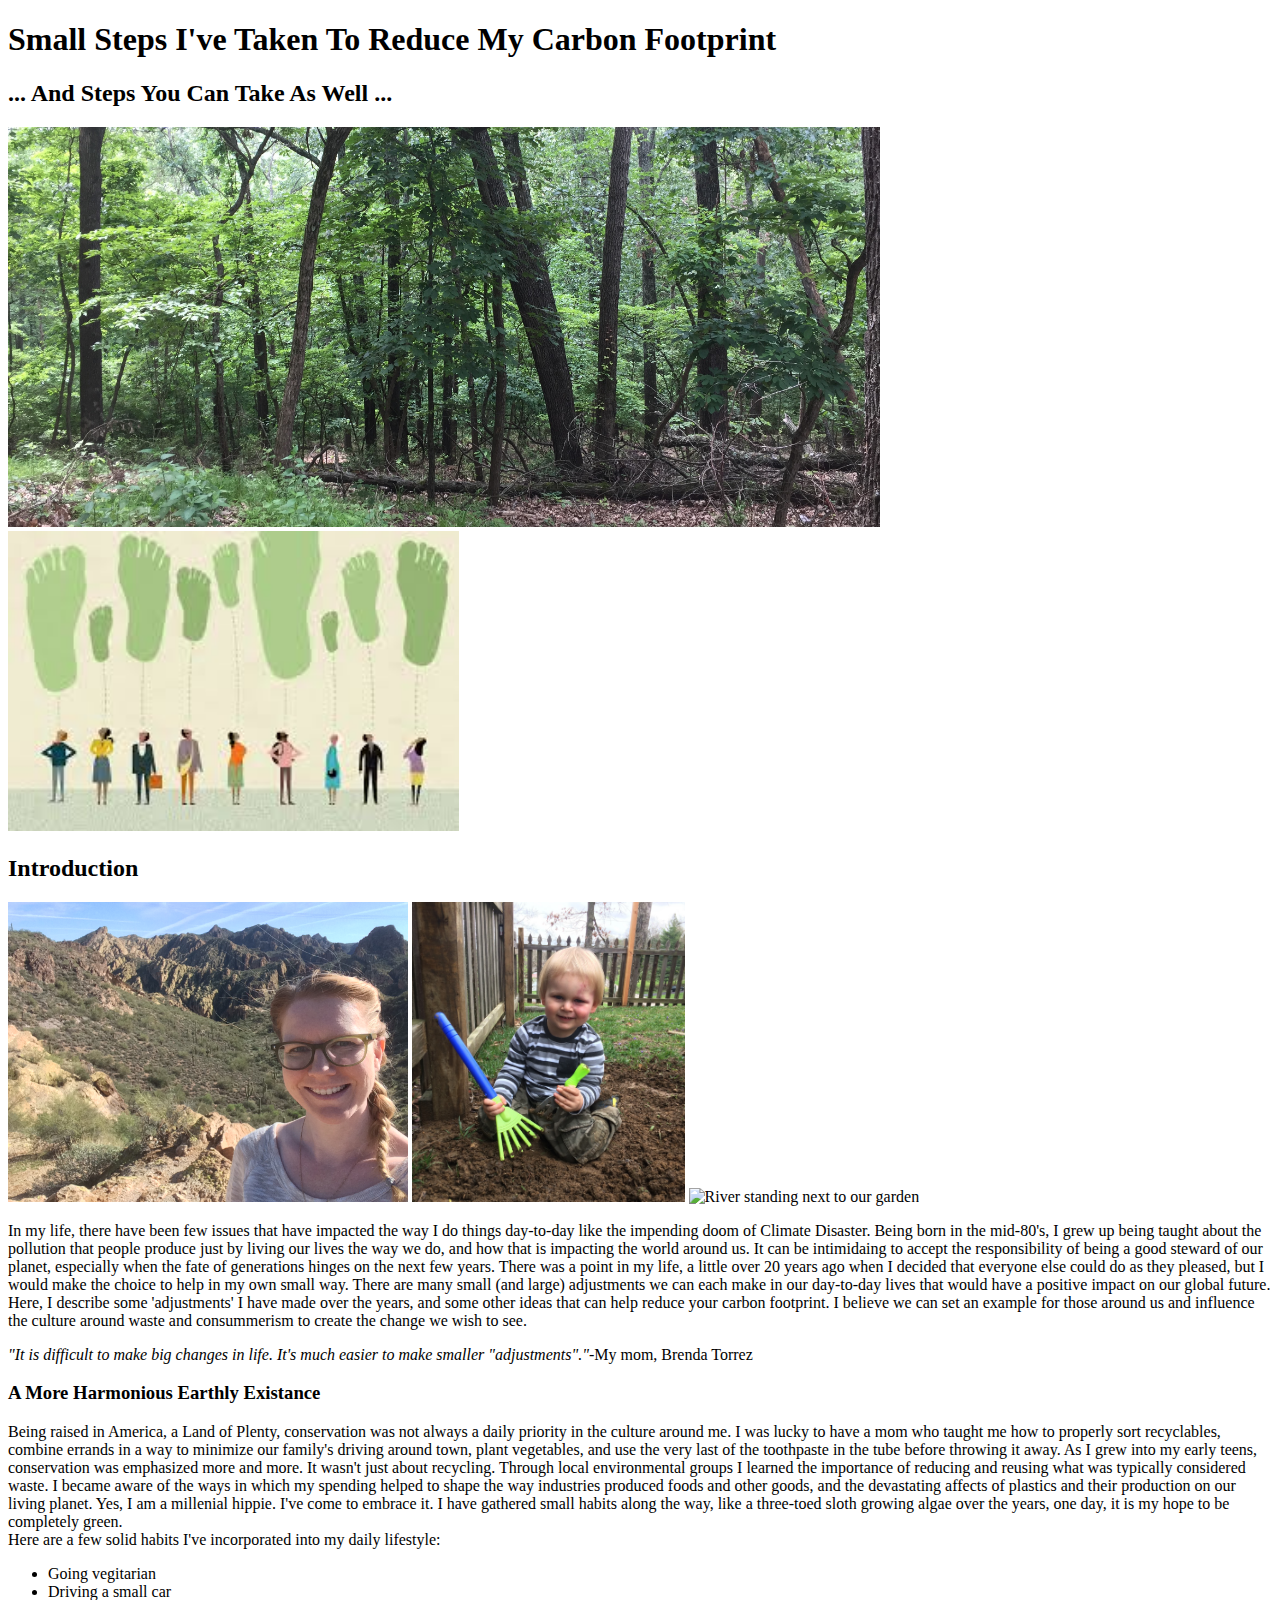
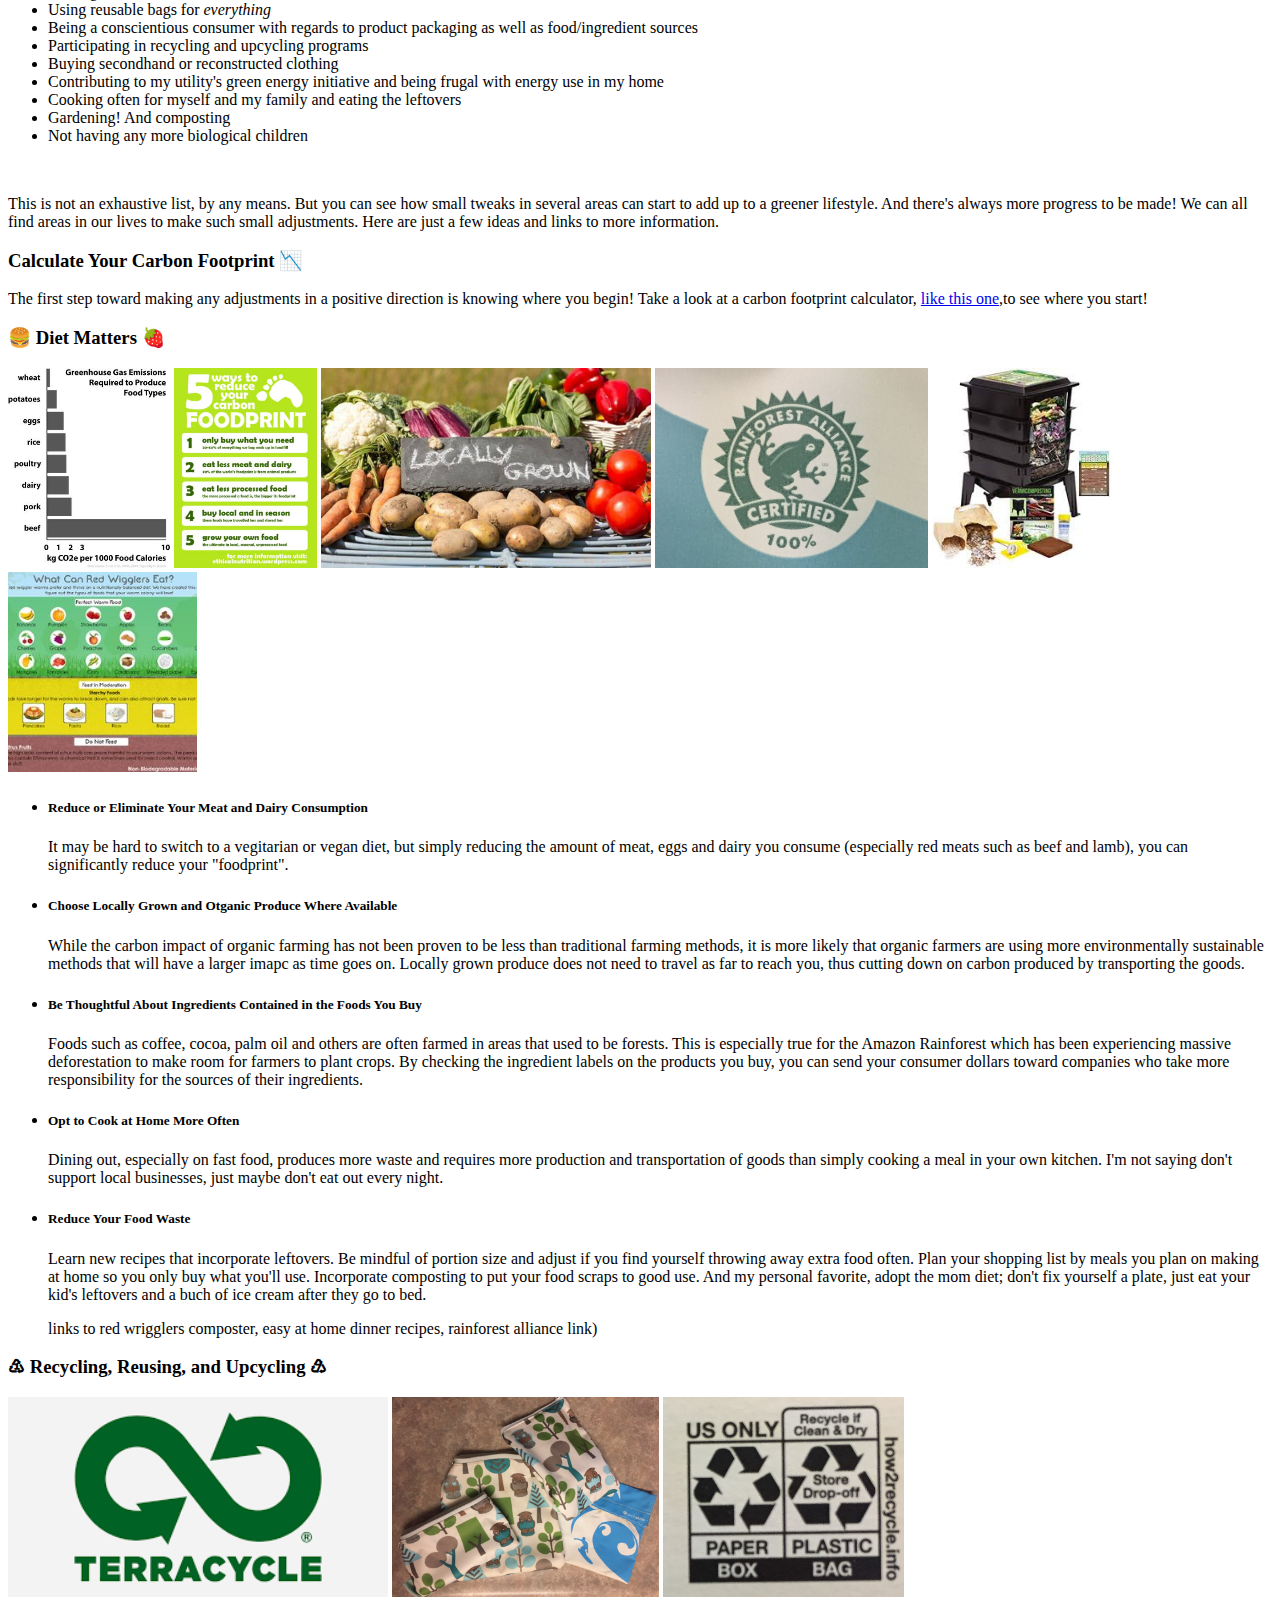
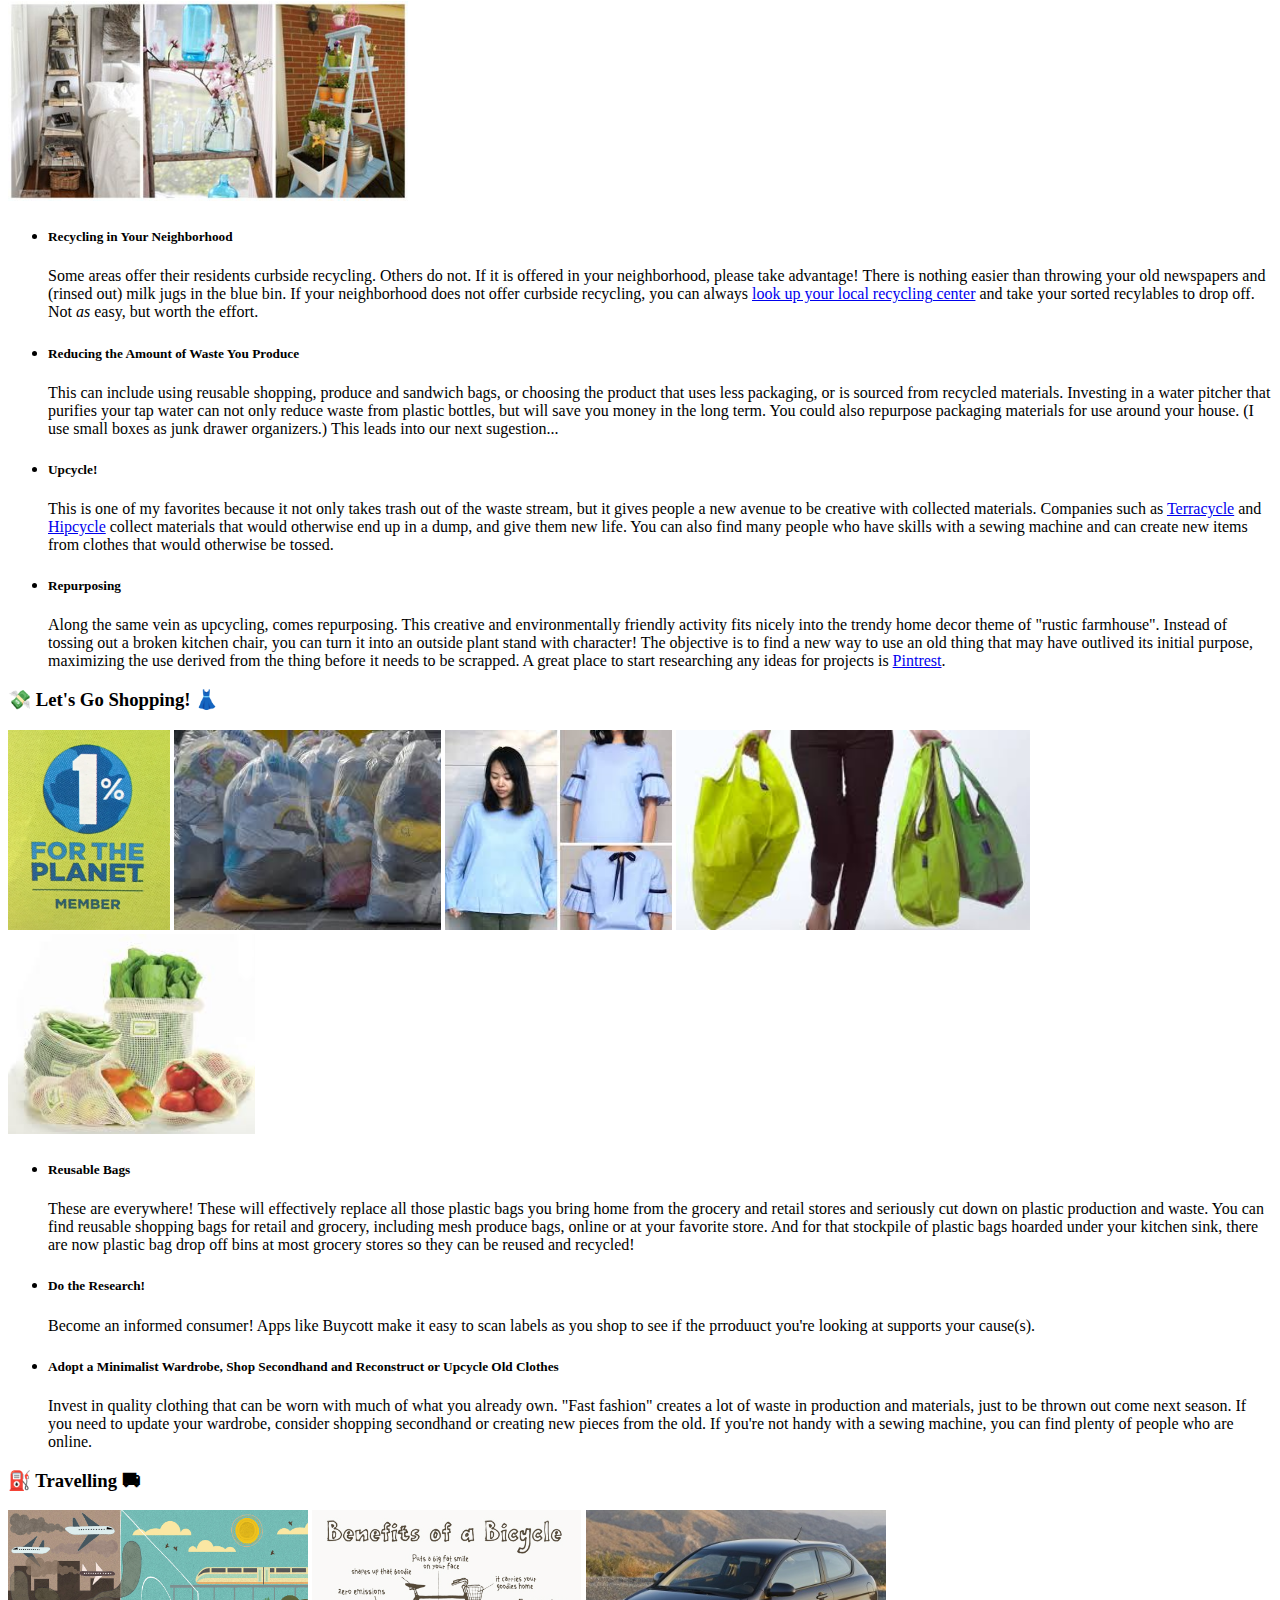
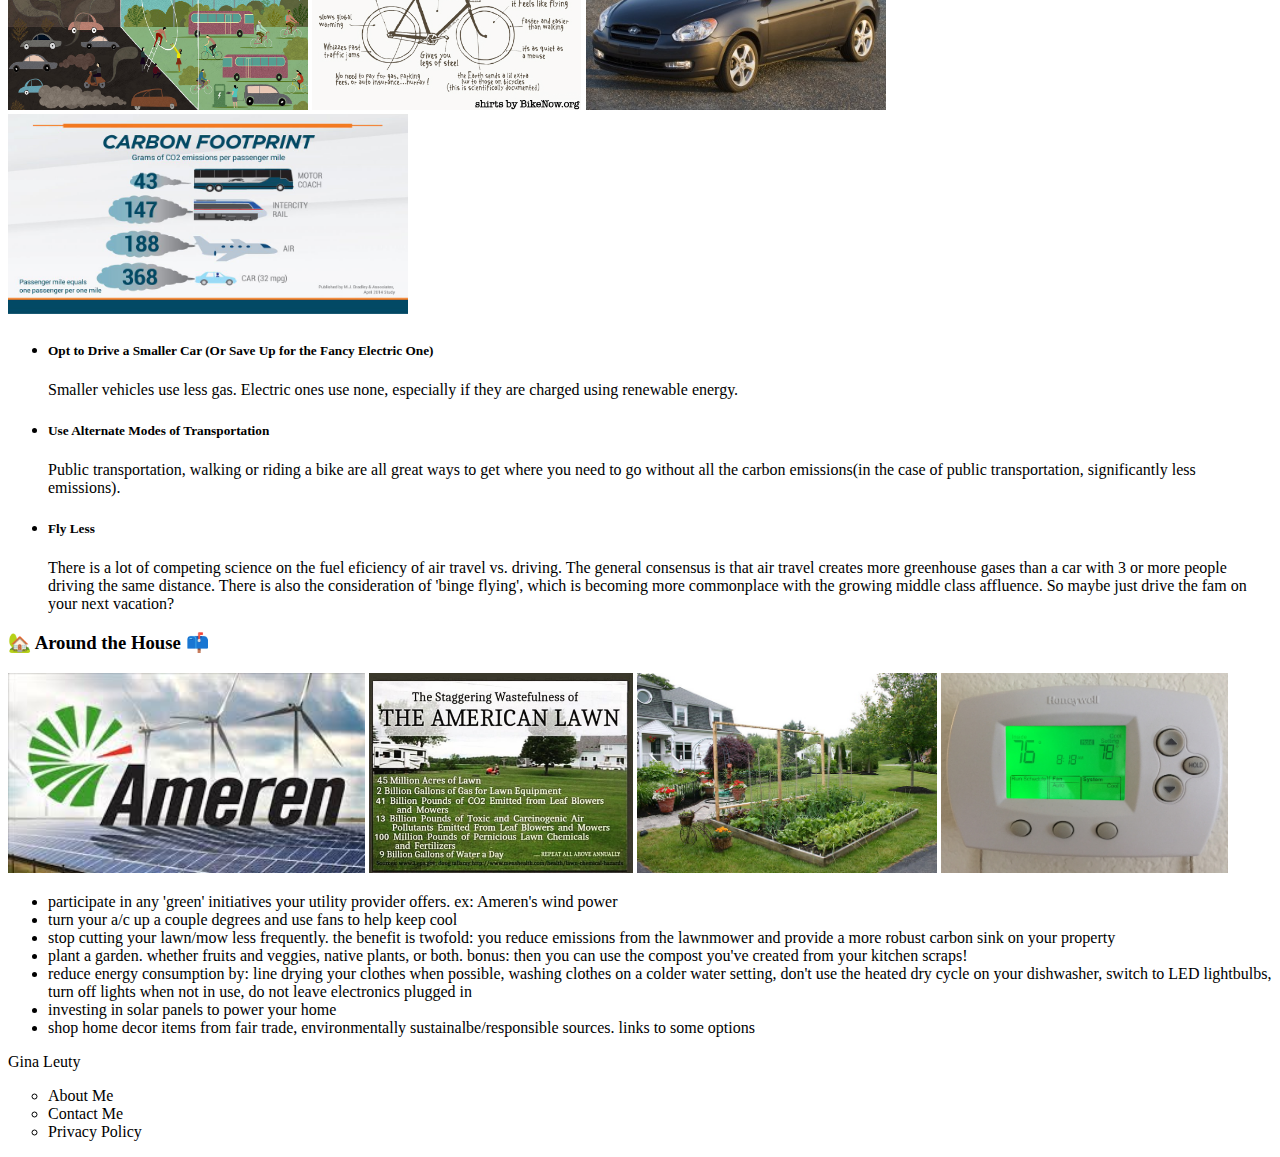
==== commit ba31261a: "way too many changes, except last section" ====
--- a/index.html
+++ b/index.html
@@ -1,35 +1,33 @@
 <!DOCTYPE html>
 <html>
 <head>
-    <title>
-        
-    </title>
+    <title>Carbon Footprint Reduction</title>
+    <title>header tag</title>
+    <title>footer tag</title>
 </head>
 
 <body>
-    <div class="Title">
+    <header>
         <h1>Small Steps I've Taken To Reduce My Carbon Footprint</h1>
         <h2>... And Steps You Can Take As Well ...</h2>
         <img src="Images/trees.JPG" alt="a forest" height="400px">
         <img src="Images/know_where_you_start.jpg" alt="people and their varied carbon footprints" height="300px">
-    </div>
+    </header>
     <div class="Introduction">
         <h2>Introduction</h2>
         <div>
-        <img src="Images/Gina_mountains.JPG" alt="Gina in the high desert of Arizona" height="300px">
-        <img src="Images/Arthur_garden.JPG" alt="Arthur digging in the dirt" height="300px">
-        <img src="Images/River_garden.JPG" alt="River standing next to our garden" height="300px">
-        <p>In my life, there have been few issues that have impacted the way I do things day-to-day like the impending doom of Climate Disaster. Being born in the mid-80's,
-        I grew up being taught about the pollution that people produce just by living our lives the way we do, and how that is impacting the world
-         around us. It can be intimidaing to accept the responsibility of being a good steward of our planet, especially when the fate of generations 
-         hinges on the next few years. There was a point in my life, a little over 20 years ago when I decided that everyone else could do as they pleased, 
-         but I would make the choice to help in my own small way. There are many small (and large) adjustments we can each make in our day-to-day lives 
-         that would have a positive impact on our global future. Here, I describe some 'adjustments' I have made over the years, and some other ideas that 
-         can help reduce your carbon footprint. I believe we can set an example for those around us and influence the culture around waste and consummerism to create the change we wish to see.  </p>
-         <p><em>"It is difficult to make big changes in life. It's much easier to make smaller "adjustments"."</em>-My mom, Brenda Torrez</p>
+            <img src="Images/Gina_mountains.JPG" alt="Gina in the high desert of Arizona" height="300px">
+            <img src="Images/Arthur_garden.JPG" alt="Arthur digging in the dirt" height="300px">
+            <img src="Images/River_garden.JPG" alt="River standing next to our garden" height="300px">
+            <p>In my life, there have been few issues that have impacted the way I do things day-to-day like the impending doom of Climate Disaster. Being born in the mid-80's,
+            I grew up being taught about the pollution that people produce just by living our lives the way we do, and how that is impacting the world
+            around us. It can be intimidaing to accept the responsibility of being a good steward of our planet, especially when the fate of generations 
+            hinges on the next few years. There was a point in my life, a little over 20 years ago when I decided that everyone else could do as they pleased, 
+            but I would make the choice to help in my own small way. There are many small (and large) adjustments we can each make in our day-to-day lives 
+            that would have a positive impact on our global future. Here, I describe some 'adjustments' I have made over the years, and some other ideas that 
+            can help reduce your carbon footprint. I believe we can set an example for those around us and influence the culture around waste and consummerism to create the change we wish to see.  </p>
+            <p><em>"It is difficult to make big changes in life. It's much easier to make smaller "adjustments"."</em>-My mom, Brenda Torrez</p>
         </div>
-    </div>
-    <div class="Body">
         <div>
             <h3>A More Harmonious Earthly Existance</h3>
             <p>Being raised in America, a Land of Plenty, conservation was not always a daily priority in the culture around me. I was lucky to have a mom who taught me how to properly sort recyclables, 
@@ -54,101 +52,129 @@
             <p>This is not an exhaustive list, by any means. But you can see how small tweaks in several areas can start to add up to a greener lifestyle. And there's always more progress to be made! We can all
                 find areas in our lives to make such small adjustments. Here are just a few ideas and links to more information.  </p>
         </div>
-        <h3>Calculate Your Carbon Footprint</h3>  
+    </div>
+    
+    <div class="Body">
+        <h3>Calculate Your Carbon Footprint &#128201</h3>  
             <p> 
                 The first step toward making any adjustments in a positive direction is knowing where you begin! Take a look at a carbon footprint calculator,
                 <a href="https://www.nature.org/en-us/get-involved/how-to-help/consider-your-impact/carbon-calculator/" target="_blank">like this one</a>,to see where you start!
             </p>
-        <h3>Diet Matters</h3>
-            <p>
-                <img src="Images/beef-carbon-footprint.jpg" alt="chart showing the carbon footprint of different types of food" height="200px">
-                <img src="Images/5_ways_food.jpg" alt="chart listing 5 ways to redu ce your foodprint" height="200px">
-                <img src="Images/local_foods.jpg" alt="local produce with a sign that reads, 'locally grown' " height="200px">
-                <img src="Images/rainforest_alliance.JPG" alt="rainforest alliance logo" height="200px">
-                <img src="Images/worm_factory.jpg" alt="worm composing bin" height="200px">
-                <img src="Images/red-worms-composting.jpg" alt="chart of what you can feed your worms for composting" height="200px">
-                <ul>
-                    <li><h5>Reduce or Eliminate Your Meat and Dairy Consumption</h5>
-                        <p>It may be hard to switch to a vegitarian or vegan diet, but simply reducing the amount of meat, eggs and dairy you consume (especially red meats such as beef and lamb), you can significantly reduce your "foodprint". </p></li>
-                    <li><h5>Choose Locally Grown and Otganic Produce Where Available</h5>
-                        <p>While the carbon impact of organic farming has not been proven to be less than traditional farming methods, it is more likely that organic farmers are using more environmentally sustainable methods that will have a larger imapc as time goes on.
-                            Locally grown produce does not need to travel as far to reach you, thus cutting down on carbon produced by transporting the goods. </p></li>
-                    <li><h5>Be Thoughtful About Ingredients Contained in the Foods You Buy</h5><p>Foods such as coffee, cocoa, palm oil and others are often farmed in areas that used to be forests. This is especially true for the Amazon Rainforest which has been experiencing 
-                         massive deforestation to make room for farmers to plant crops. By checking the ingredient labels on the products you buy, you can send your consumer dollars toward companies who take more responsibility for the sources of their ingredients.</p></li>
-                    <li><h5>Opt to Cook at Home More Often</h5><p>Dining out, especially on fast food, produces more waste and requires more production and transportation of goods than simply cooking a meal in your own kitchen. I'm not saying don't support local businesses, 
-                        just maybe don't eat out every night.</p></li>
-                    <li><h5>Reduce Your Food Waste</h5><p>Learn new recipes that incorporate leftovers. Be mindful of portion size and adjust if you find yourself throwing away extra food often. Plan your shopping list by meals you plan on making at home so you only buy what you'll use.
-                        Incorporate composting to put your food scraps to good use. And my personal favorite, adopt the mom diet; don't fix yourself a plate, just eat your kid's leftovers and a buch of ice cream after they go to bed.  </p></li>
-                    <p>links to red wrigglers composter, easy at home dinner recipes, rainforest alliance link)</p>
-                </ul>
-            </p>
-        <h3>Recycling, Reusing, and Upcycling</h3>
-            <p>
-                <img src="Images/terracycle.png" alt="Terracycle logo" height="200px">
-                <img src="Images/reusable_bags.JPG" alt="washable and reusable sandwich and snack bags" height="200px">
-                <img src="Images/recycle_symbols.JPG" alt="recycling symbol" height="200px">
-                <img src="Images/repurposed_ladder.jpg" alt="three ways to repurpose an old ladder" height="200px">
-                <ul>
-                    <li><h5>Recycling in Your Neighborhood</h5><p>Some areas offer their residents curbside recycling. Others do not. If it is offered in your neighborhood, please take advantage! There is nothing easier than throwing your 
-                        old newspapers and (rinsed out) milk jugs in the blue bin. If your neighborhood does not offer curbside recycling, you can always <a href="https://www.Earth911.com" target="blank">look up your local recycling center</a> and take 
-                        your sorted recylables to drop off. Not <em>as</em> easy, but worth the effort.</p></li>
-                    <li><h5>Reducing the Amount of Waste You Produce</h5><p>This can include using reusable shopping, produce and sandwich bags, or choosing the product that uses less packaging, or is sourced from recycled materials. 
-                        Investing in a water pitcher that purifies your tap water can not only reduce waste from plastic bottles, but will save you money in the long term. You could also repurpose packaging materials for use around your house.
-                        (I use small boxes as junk drawer organizers.) This leads into our next sugestion...</p></li>
-                    <li><h5>Upcycle!</h5><p>This is one of my favorites because it not only takes trash out of the waste stream, but it gives people a new avenue to be creative with collected materials. Companies such as <a href="https://www.terracycle.com" 
-                    target="blank">Terracycle</a> and <a href="https://www.hipcycle.com" target="blank">Hipcycle</a> collect materials that would otherwise end up in a dump, and give them new life. You can also find many people 
-                        who have skills with a sewing machine and can create new items from clothes that would otherwise be tossed.</p></li>
-                    <li><h5>Repurposing</h5><p>Along the same vein as upcycling, comes repurposing. This creative and environmentally friendly activity fits nicely into the trendy home decor theme of "rustic farmhouse". Instead of tossing out a broken 
-                        kitchen chair, you can turn it into an outside plant stand with character! The objective is to find a new way to use an old thing that may have outlived its initial purpose, maximizing the use derived from the thing before it 
-                        needs to be scrapped. A great place to start researching any ideas for projects is <a href="https:www.pintrest.com" target="blank">Pintrest</a>.  </p></li>
-                </ul>
-            </p>
-        <h3>Let's Go Shopping!</h3>
-            <p>
-                <img src="Images/diy_upcycled_clothes.jpg" alt="Images of upcycled clothing projects" height="200px">
-                <img src="Images/bags_of_clothes.jpg" alt="bags of clothes" height="200px">
-                <img src="Images/upcycled_blouse.jpg" alt="before and after pictures of an upcycled blouse" height="200px">
-                <img src="Images/reusable_shopping_bags.jpg" alt="reusable shopping bags" height="200px">
-                <img src="Images/produce_bags.jpg" alt="reusable produce bags" height="200px">
+        <article>
+            <h3>&#127828 Diet Matters &#127827</h3>
+                <p>
+                    <img src="Images/beef-carbon-footprint.jpg" alt="chart showing the carbon footprint of different types of food" height="200px">
+                    <img src="Images/5_ways_food.jpg" alt="chart listing 5 ways to redu ce your foodprint" height="200px">
+                    <img src="Images/local_foods.jpg" alt="local produce with a sign that reads, 'locally grown' " height="200px">
+                    <img src="Images/rainforest_alliance.JPG" alt="rainforest alliance logo" height="200px">
+                    <img src="Images/worm_factory.jpg" alt="worm composing bin" height="200px">
+                    <img src="Images/red-worms-composting.jpg" alt="chart of what you can feed your worms for composting" height="200px">
+                    <ul>
+                        <li><h5>Reduce or Eliminate Your Meat and Dairy Consumption</h5>
+                            <p>It may be hard to switch to a vegitarian or vegan diet, but simply reducing the amount of meat, eggs and dairy you consume (especially red meats such as beef and lamb), you can significantly reduce your "foodprint". </p></li>
+                        <li><h5>Choose Locally Grown and Otganic Produce Where Available</h5>
+                            <p>While the carbon impact of organic farming has not been proven to be less than traditional farming methods, it is more likely that organic farmers are using more environmentally sustainable methods that will have a larger imapc as time goes on.
+                                Locally grown produce does not need to travel as far to reach you, thus cutting down on carbon produced by transporting the goods. </p></li>
+                        <li><h5>Be Thoughtful About Ingredients Contained in the Foods You Buy</h5><p>Foods such as coffee, cocoa, palm oil and others are often farmed in areas that used to be forests. This is especially true for the Amazon Rainforest which has been experiencing 
+                            massive deforestation to make room for farmers to plant crops. By checking the ingredient labels on the products you buy, you can send your consumer dollars toward companies who take more responsibility for the sources of their ingredients.</p></li>
+                        <li><h5>Opt to Cook at Home More Often</h5><p>Dining out, especially on fast food, produces more waste and requires more production and transportation of goods than simply cooking a meal in your own kitchen. I'm not saying don't support local businesses, 
+                            just maybe don't eat out every night.</p></li>
+                        <li><h5>Reduce Your Food Waste</h5><p>Learn new recipes that incorporate leftovers. Be mindful of portion size and adjust if you find yourself throwing away extra food often. Plan your shopping list by meals you plan on making at home so you only buy what you'll use.
+                            Incorporate composting to put your food scraps to good use. And my personal favorite, adopt the mom diet; don't fix yourself a plate, just eat your kid's leftovers and a buch of ice cream after they go to bed.  </p></li>
+                        <p>links to red wrigglers composter, easy at home dinner recipes, rainforest alliance link)</p>
+                    </ul>
+                </p>
+        </article>
 
-                <ul>
-                    <li>reusable shopping bags for retail and grocery, including mesh produce bags</li>
-                    <li>reusing or recycling plastic grocery bags. Store drop-off</li>
-                    <li>being an informed consumer; supporting environnmentally responsible companies. links to examples and resources</li>
-                    <li>having a minimalist wardrobe; not buying "fast fashion"</li>
-                    <li>shopping secondhand</li>
-                    <li>recycling or upcycling old or worn clothing</li>
-                </ul>
-            </p>
-        <h3>Travelling</h3>
-            <p>
-                <img src="Images/transportation.jpg" alt="comparison of dirty vs clean transportation options" height="200px">
-                <img src="Images/bike_benefits.png" alt="all the benefits that come from bicycling" height="200px">
-                <img src="Images/my_car.jpg" alt="2010 Hyundai Accent" height="200px">
-                <img src="Images/transpo_footprint.jpg" alt="chart on CO2 emissions from differing modes of transportation" height="200px">
-                <ul>
-                    <li>Opting for a smaller vehicle</li>
-                    <li>Taking public transportation, walking or biking when possible</li>
-                    <li>reducing air travel, where possible</li>
-                </ul>
-            </p>
-        <h3>Around the House</h3>
-            <p>
-                <img src="Images/Ameren_wind.jpg" alt="wind turbines with the Ameren logo" height="200px">
-                <img src="Images/wasteful_lawn.jpg" alt="the wastefulness of the American Lawn" height="200px">
-                <img src="Images/home_garden.jpg" alt="raised garden beds in front of a house" height="200px">
-                <img src="Images/thermostat2.JPG" alt="thermostat set at 78" height="200px">
-                <ul>
-                    <li>participate in any 'green' initiatives your utility provider offers. ex: Ameren's wind power</li>
-                    <li>turn your a/c up a couple degrees and use fans to help keep cool</li>
-                    <li>stop cutting your lawn/mow less frequently. the benefit is twofold: you reduce emissions from the lawnmower and provide a more robust carbon sink on your property</li>
-                    <li>plant a garden. whether fruits and veggies, native plants, or both. bonus: then you can use the compost you've created from your kitchen scraps!</li>
-                    <li>reduce energy consumption by: line drying your clothes when possible, washing clothes on a colder water setting, don't use the heated dry cycle on your dishwasher, switch to LED lightbulbs, turn off lights when not in use, do not leave electronics plugged in</li>
-                    <li>investing in solar panels to power your home</li>
-                    <li>painting the bottom of your pool a dark color, or use a special cover to help it heat naturally</li>
-                    <li>shop home decor items from fair trade, environmentally sustainalbe/responsible sources. links to some options</li>
-                </ul>
-            </p>
+        <article>
+            <h3>&#9843 Recycling, Reusing, and Upcycling &#9849</h3>
+                <p>
+                    <img src="Images/terracycle.png" alt="Terracycle logo" height="200px">
+                    <img src="Images/reusable_bags.JPG" alt="washable and reusable sandwich and snack bags" height="200px">
+                    <img src="Images/recycle_symbols.JPG" alt="recycling symbol" height="200px">
+                    <img src="Images/repurposed_ladder.jpg" alt="three ways to repurpose an old ladder" height="200px">
+                    <ul>
+                        <li><h5>Recycling in Your Neighborhood </h5><p>Some areas offer their residents curbside recycling. Others do not. If it is offered in your neighborhood, please take advantage! There is nothing easier than throwing your 
+                            old newspapers and (rinsed out) milk jugs in the blue bin. If your neighborhood does not offer curbside recycling, you can always <a href="https://www.Earth911.com" target="blank">look up your local recycling center</a> and take 
+                            your sorted recylables to drop off. Not <em>as</em> easy, but worth the effort.</p></li>
+                        <li><h5>Reducing the Amount of Waste You Produce</h5><p>This can include using reusable shopping, produce and sandwich bags, or choosing the product that uses less packaging, or is sourced from recycled materials. 
+                            Investing in a water pitcher that purifies your tap water can not only reduce waste from plastic bottles, but will save you money in the long term. You could also repurpose packaging materials for use around your house.
+                            (I use small boxes as junk drawer organizers.) This leads into our next sugestion...</p></li>
+                        <li><h5>Upcycle!</h5><p>This is one of my favorites because it not only takes trash out of the waste stream, but it gives people a new avenue to be creative with collected materials. Companies such as <a href="https://www.terracycle.com" 
+                        target="blank">Terracycle</a> and <a href="https://www.hipcycle.com" target="blank">Hipcycle</a> collect materials that would otherwise end up in a dump, and give them new life. You can also find many people 
+                            who have skills with a sewing machine and can create new items from clothes that would otherwise be tossed.</p></li>
+                        <li><h5>Repurposing</h5><p>Along the same vein as upcycling, comes repurposing. This creative and environmentally friendly activity fits nicely into the trendy home decor theme of "rustic farmhouse". Instead of tossing out a broken 
+                            kitchen chair, you can turn it into an outside plant stand with character! The objective is to find a new way to use an old thing that may have outlived its initial purpose, maximizing the use derived from the thing before it 
+                            needs to be scrapped. A great place to start researching any ideas for projects is <a href="https:www.pintrest.com" target="blank">Pintrest</a>.  </p></li>
+                    </ul>
+                </p>
+        </article>
+
+        <article>
+            <h3>&#128184 Let's Go Shopping! &#128087</h3>
+                <p>
+                    <img src="Images/1%forthePlanet.JPG" alt="Images of upcycled clothing projects" height="200px">
+                    <img src="Images/bags_of_clothes.jpg" alt="bags of clothes" height="200px">
+                    <img src="Images/upcycled_blouse.jpg" alt="before and after pictures of an upcycled blouse" height="200px">
+                    <img src="Images/reusable_shopping_bags.jpg" alt="reusable shopping bags" height="200px">
+                    <img src="Images/produce_bags.jpg" alt="reusable produce bags" height="200px">
+
+                    <ul>
+                        <li><h5>Reusable Bags</h5>These are everywhere! These will effectively replace all those plastic bags you bring home from the grocery and retail stores and seriously cut down on plastic production and waste. You can find reusable shopping 
+                            bags for retail and grocery, including mesh produce bags, online or at your favorite store. And for that stockpile of plastic bags hoarded under your kitchen sink, there are now plastic bag drop off bins at most grocery stores so they can be reused and recycled!</li>
+                        <li><h5>Do the Research!</h5> <p>Become an informed consumer! Apps like Buycott make it easy to scan labels as you shop to see if the prroduuct you're looking at supports your cause(s).
+                        </p></li>
+                        <li><h5>Adopt a Minimalist Wardrobe, Shop Secondhand and Reconstruct or Upcycle Old Clothes</h5><p>Invest in quality clothing that can be worn with much of what you already own. "Fast fashion" creates a lot of waste in production and materials, just to be thrown out come next season. 
+                            If you need to update your wardrobe, consider shopping secondhand or creating new pieces from the old. If you're not handy with a sewing machine, you can find plenty of people who are online.</p></li>
+                    </ul>
+                </p>
+        </article>
+
+        <article>
+            <h3>&#9981 Travelling &#9951</h3>
+                <p>
+                    <img src="Images/transportation.jpg" alt="comparison of dirty vs clean transportation options" height="200px">
+                    <img src="Images/bike_benefits.png" alt="all the benefits that come from bicycling" height="200px">
+                    <img src="Images/my_car.jpg" alt="2010 Hyundai Accent" height="200px">
+                    <img src="Images/transpo_footprint.jpg" alt="chart on CO2 emissions from differing modes of transportation" height="200px">
+                    <ul>
+                        <li><h5>Opt to Drive a Smaller Car (Or Save Up for the Fancy Electric One)</h5><p>Smaller vehicles use less gas. Electric ones use none, especially if they are charged using renewable energy.</p></li>
+                        <li><h5>Use Alternate Modes of Transportation</h5><p>Public transportation, walking or riding a bike are all great ways to get where you need to go without all the carbon emissions(in the case of public transportation, significantly less emissions).</p> </li>
+                        <li><h5>Fly Less</h5><p>There is a lot of competing science on the fuel eficiency of air travel vs. driving. The general consensus is that air travel creates more greenhouse gases than a car with 3 or more people driving the same distance. There is also the consideration of 'binge flying', 
+                            which is becoming more commonplace with the growing middle class affluence. So maybe just drive the fam on your next vacation?</p></li>
+                    </ul>
+                </p>
+        </article>
+
+        <article>
+            <h3>&#127969 Around the House &#128235</h3>
+                <p>
+                    <img src="Images/Ameren_wind.jpg" alt="wind turbines with the Ameren logo" height="200px">
+                    <img src="Images/wasteful_lawn.jpg" alt="the wastefulness of the American Lawn" height="200px">
+                    <img src="Images/home_garden.jpg" alt="raised garden beds in front of a house" height="200px">
+                    <img src="Images/thermostat2.JPG" alt="thermostat set at 78" height="200px">
+                    <ul>
+                        <li>participate in any 'green' initiatives your utility provider offers. ex: Ameren's wind power</li>
+                        <li>turn your a/c up a couple degrees and use fans to help keep cool</li>
+                        <li>stop cutting your lawn/mow less frequently. the benefit is twofold: you reduce emissions from the lawnmower and provide a more robust carbon sink on your property</li>
+                        <li>plant a garden. whether fruits and veggies, native plants, or both. bonus: then you can use the compost you've created from your kitchen scraps!</li>
+                        <li>reduce energy consumption by: line drying your clothes when possible, washing clothes on a colder water setting, don't use the heated dry cycle on your dishwasher, switch to LED lightbulbs, turn off lights when not in use, do not leave electronics plugged in</li>
+                        <li>investing in solar panels to power your home</li>
+                        <li>shop home decor items from fair trade, environmentally sustainalbe/responsible sources. links to some options</li>
+                    </ul>
+                </p>
+        </article>
+
     </div>
+    <footer>
+        <div class='column'>
+            <p>Gina Leuty</p>
+            <ul style="list-style-type:circle">
+                <li>About Me</li>
+                <li>Contact Me</li>
+                <li>Privacy Policy</li>
+            </ul>
+        </div>
+    </footer>
 </body>    
 </html>
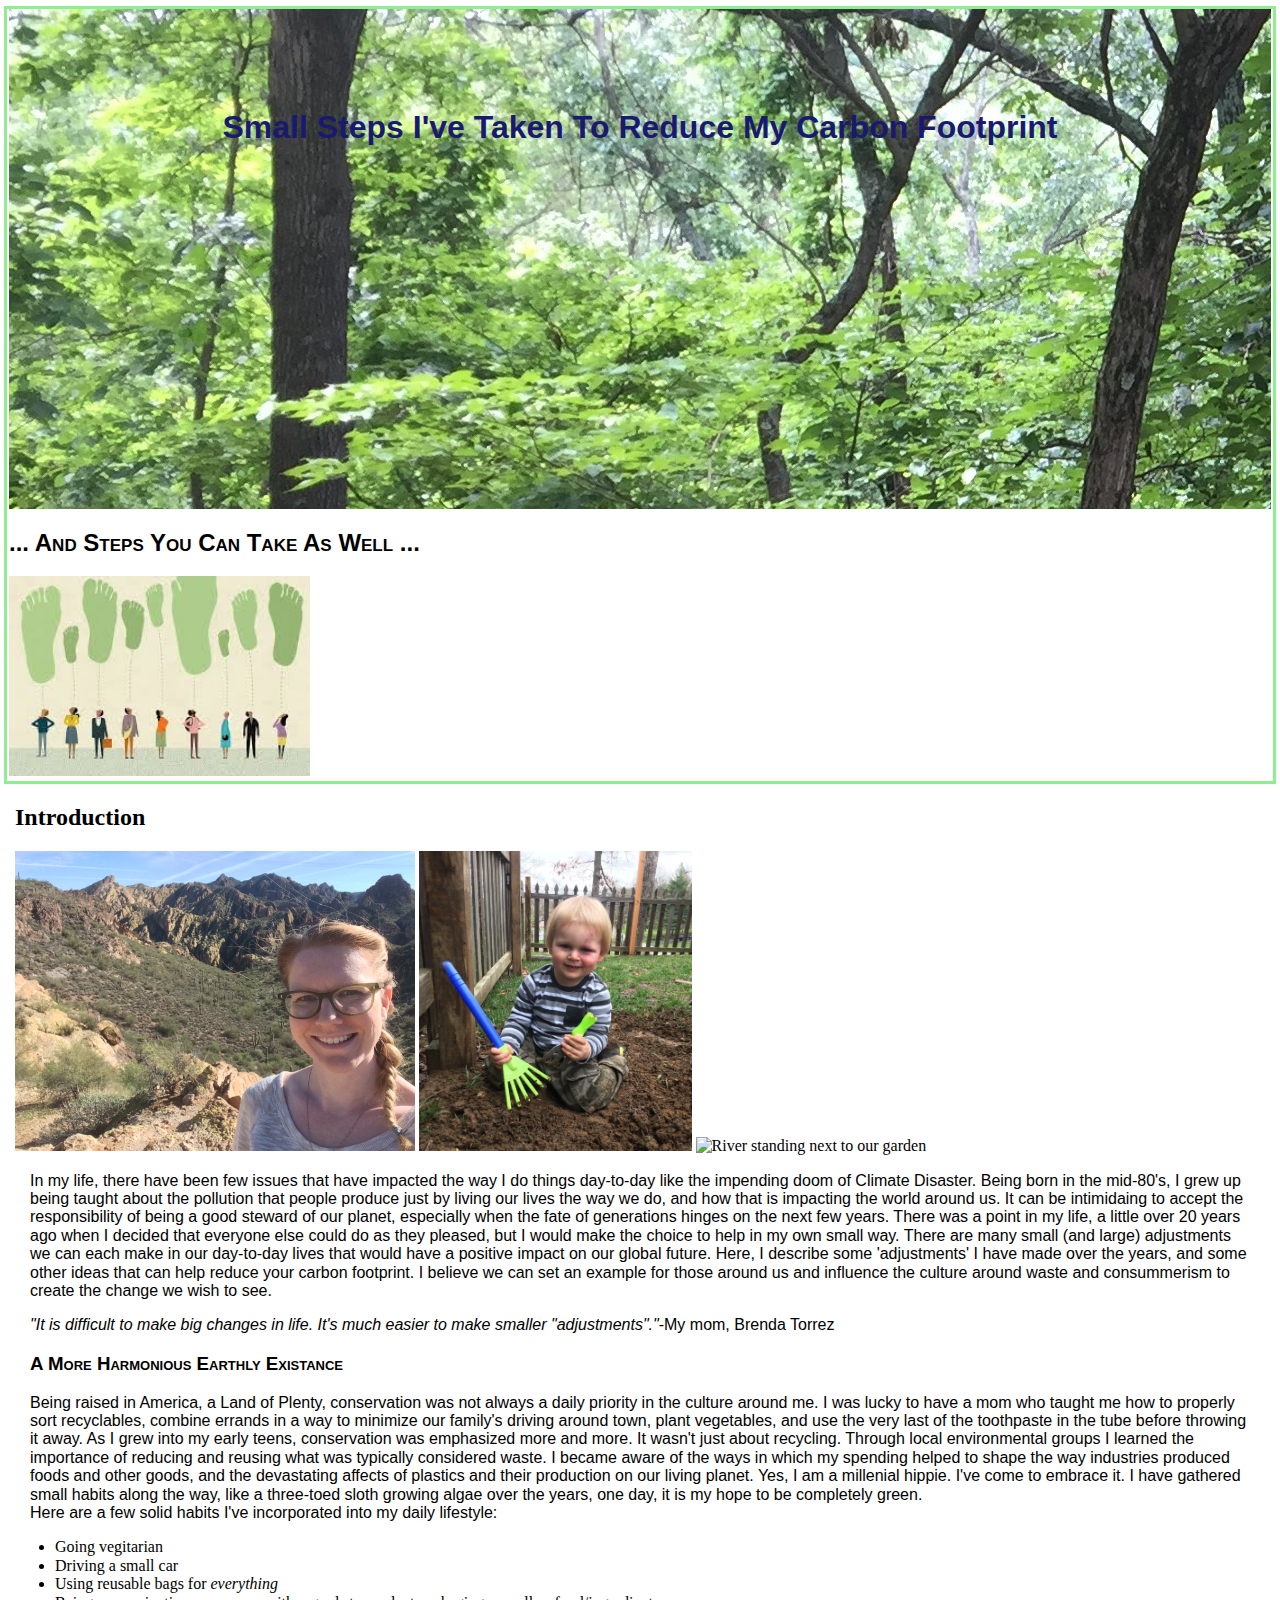
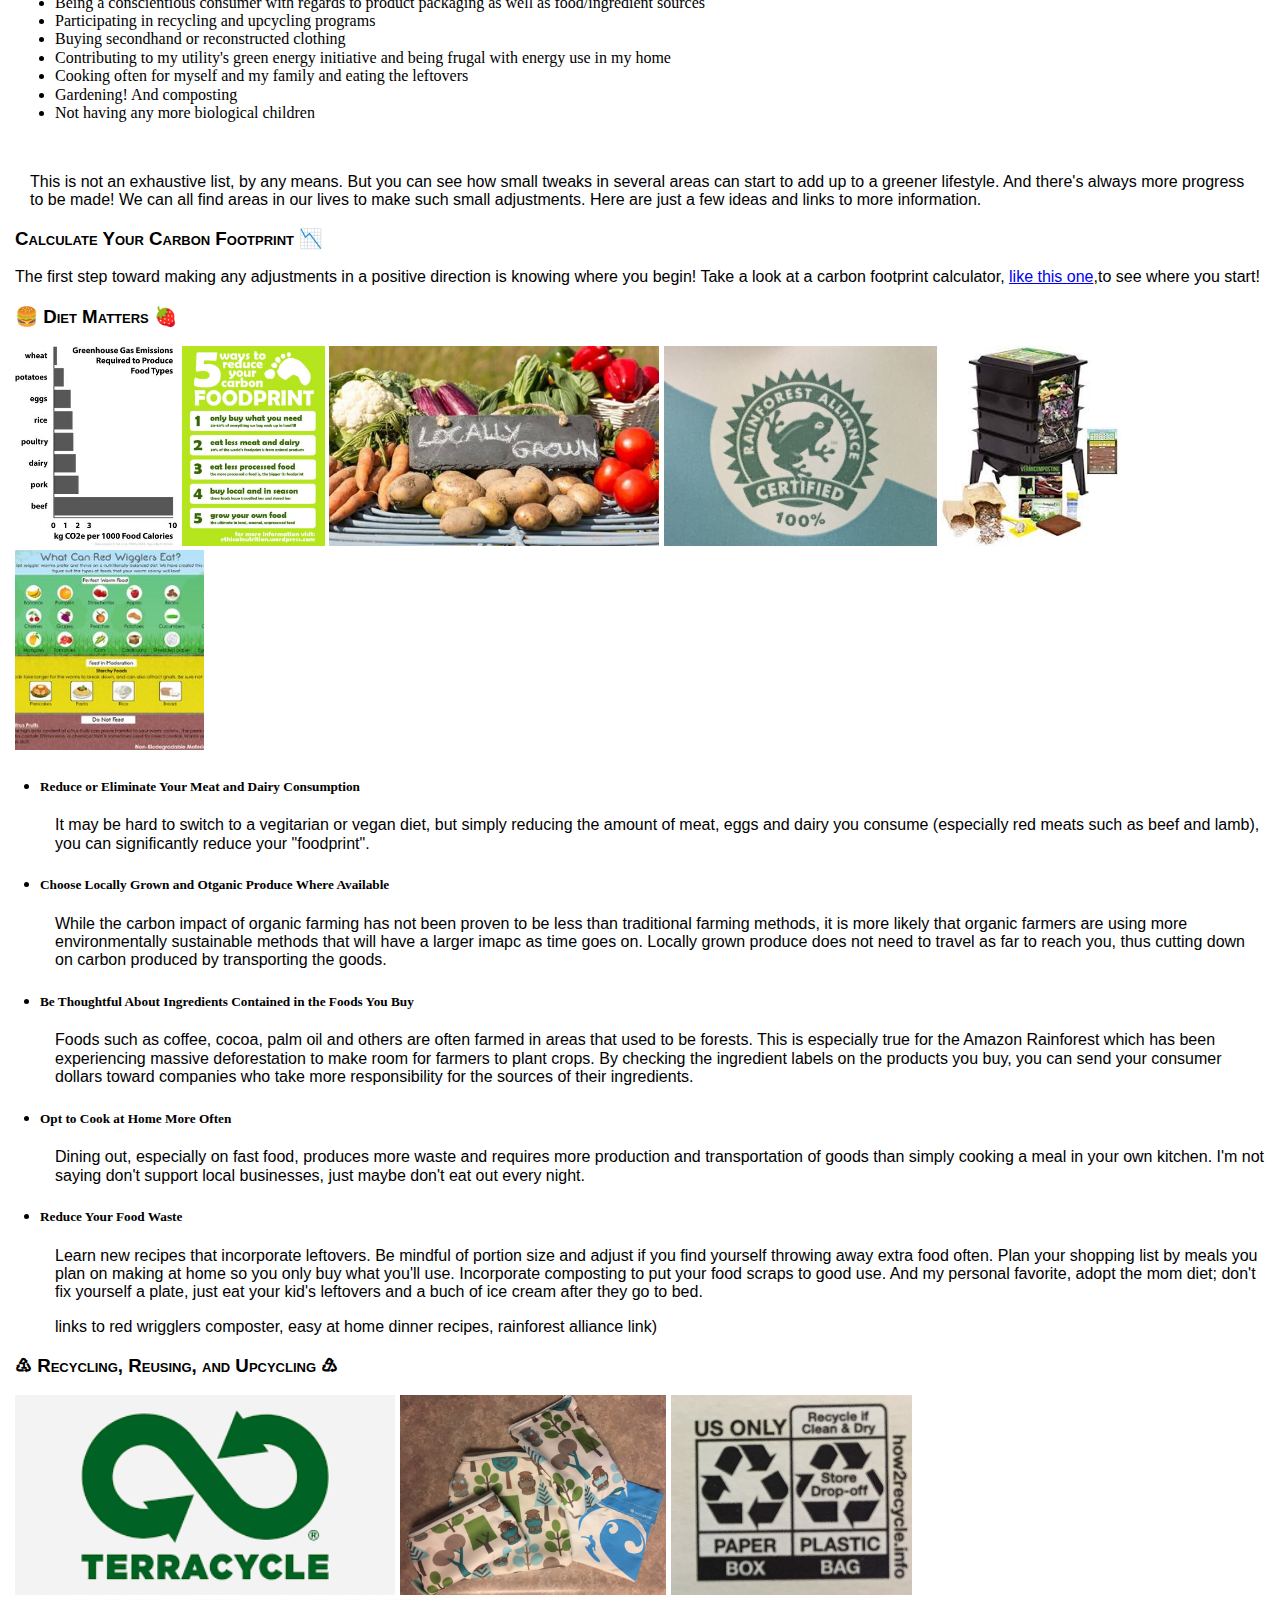
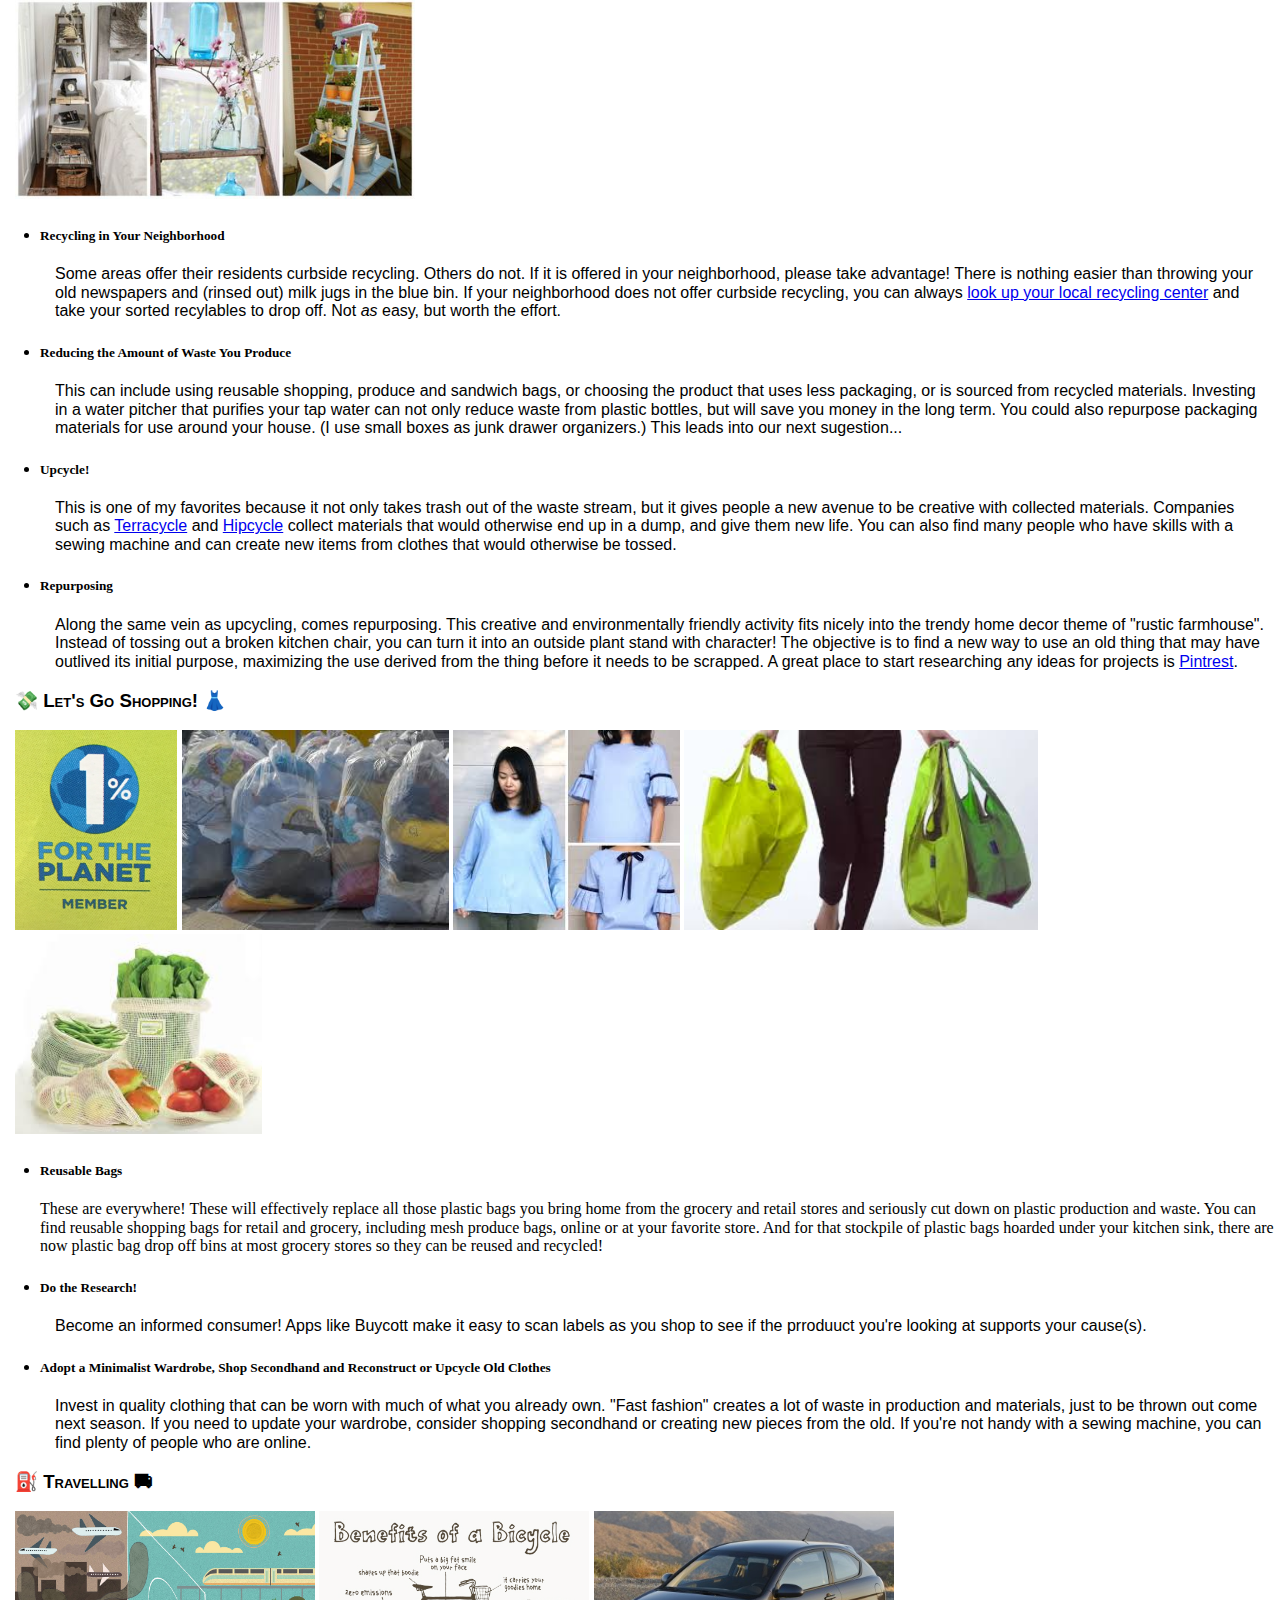
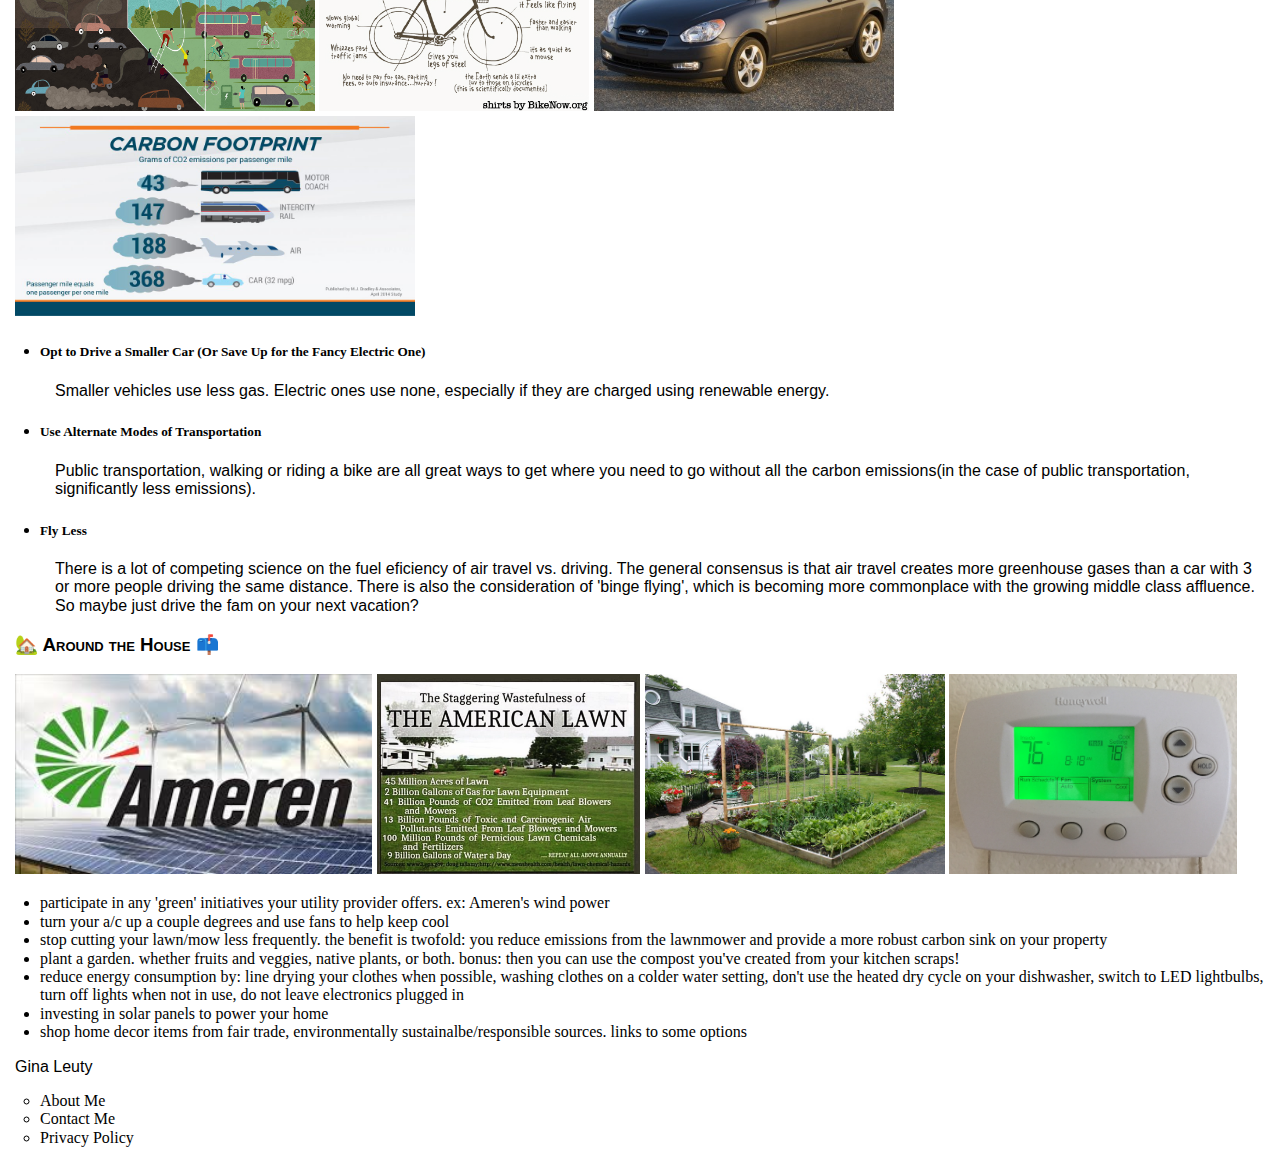
==== commit 9711818d: "added stylesheet, mad bkgrd pic for intro" ====
--- a/index.html
+++ b/index.html
@@ -1,6 +1,7 @@
 <!DOCTYPE html>
 <html>
 <head>
+    <link rel="stylesheet" type="text/css" href="styles.css">
     <title>Carbon Footprint Reduction</title>
     <title>header tag</title>
     <title>footer tag</title>
@@ -8,12 +9,11 @@
 
 <body>
     <header>
-        <h1>Small Steps I've Taken To Reduce My Carbon Footprint</h1>
-        <h2>... And Steps You Can Take As Well ...</h2>
-        <img src="Images/trees.JPG" alt="a forest" height="400px">
-        <img src="Images/know_where_you_start.jpg" alt="people and their varied carbon footprints" height="300px">
+        <h1 id="title">Small Steps I've Taken To Reduce My Carbon Footprint</h1>
+        <h2 id="title2">... And Steps You Can Take As Well ...</h2>
+        <img src="Images/know_where_you_start.jpg" alt="people and their varied carbon footprints" height="200px">
     </header>
-    <div class="Introduction">
+    <div class="introduction">
         <h2>Introduction</h2>
         <div>
             <img src="Images/Gina_mountains.JPG" alt="Gina in the high desert of Arizona" height="300px">
--- a/styles.css
+++ b/styles.css
@@ -0,0 +1,421 @@
+/*! normalize.css v8.0.1 | MIT License | github.com/necolas/normalize.css */
+
+/* Document
+   ========================================================================== */
+
+/**
+ * 1. Correct the line height in all browsers.
+ * 2. Prevent adjustments of font size after orientation changes in iOS.
+ */
+
+ html {
+    line-height: 1.15; /* 1 */
+    -webkit-text-size-adjust: 100%; /* 2 */
+  }
+  
+  /* Sections
+     ========================================================================== */
+  
+  /**
+   * Remove the margin in all browsers.
+   */
+  
+  body {
+    margin: 0;
+  }
+  
+  /**
+   * Render the `main` element consistently in IE.
+   */
+  
+  main {
+    display: block;
+  }
+  
+  /**
+   * Correct the font size and margin on `h1` elements within `section` and
+   * `article` contexts in Chrome, Firefox, and Safari.
+   */
+  
+  h1 {
+    font-size: 2em;
+    margin: 0.67em 0;
+  }
+  
+  /* Grouping content
+     ========================================================================== */
+  
+  /**
+   * 1. Add the correct box sizing in Firefox.
+   * 2. Show the overflow in Edge and IE.
+   */
+  
+  hr {
+    box-sizing: content-box; /* 1 */
+    height: 0; /* 1 */
+    overflow: visible; /* 2 */
+  }
+  
+  /**
+   * 1. Correct the inheritance and scaling of font size in all browsers.
+   * 2. Correct the odd `em` font sizing in all browsers.
+   */
+  
+  pre {
+    font-family: monospace, monospace; /* 1 */
+    font-size: 1em; /* 2 */
+  }
+  
+  /* Text-level semantics
+     ========================================================================== */
+  
+  /**
+   * Remove the gray background on active links in IE 10.
+   */
+  
+  a {
+    background-color: transparent;
+  }
+  
+  /**
+   * 1. Remove the bottom border in Chrome 57-
+   * 2. Add the correct text decoration in Chrome, Edge, IE, Opera, and Safari.
+   */
+  
+  abbr[title] {
+    border-bottom: none; /* 1 */
+    text-decoration: underline; /* 2 */
+    text-decoration: underline dotted; /* 2 */
+  }
+  
+  /**
+   * Add the correct font weight in Chrome, Edge, and Safari.
+   */
+  
+  b,
+  strong {
+    font-weight: bolder;
+  }
+  
+  /**
+   * 1. Correct the inheritance and scaling of font size in all browsers.
+   * 2. Correct the odd `em` font sizing in all browsers.
+   */
+  
+  code,
+  kbd,
+  samp {
+    font-family: monospace, monospace; /* 1 */
+    font-size: 1em; /* 2 */
+  }
+  
+  /**
+   * Add the correct font size in all browsers.
+   */
+  
+  small {
+    font-size: 80%;
+  }
+  
+  /**
+   * Prevent `sub` and `sup` elements from affecting the line height in
+   * all browsers.
+   */
+  
+  sub,
+  sup {
+    font-size: 75%;
+    line-height: 0;
+    position: relative;
+    vertical-align: baseline;
+  }
+  
+  sub {
+    bottom: -0.25em;
+  }
+  
+  sup {
+    top: -0.5em;
+  }
+  
+  /* Embedded content
+     ========================================================================== */
+  
+  /**
+   * Remove the border on images inside links in IE 10.
+   */
+  
+  img {
+    border-style: none;
+  }
+  
+  /* Forms
+     ========================================================================== */
+  
+  /**
+   * 1. Change the font styles in all browsers.
+   * 2. Remove the margin in Firefox and Safari.
+   */
+  
+  button,
+  input,
+  optgroup,
+  select,
+  textarea {
+    font-family: inherit; /* 1 */
+    font-size: 100%; /* 1 */
+    line-height: 1.15; /* 1 */
+    margin: 0; /* 2 */
+  }
+  
+  /**
+   * Show the overflow in IE.
+   * 1. Show the overflow in Edge.
+   */
+  
+  button,
+  input { /* 1 */
+    overflow: visible;
+  }
+  
+  /**
+   * Remove the inheritance of text transform in Edge, Firefox, and IE.
+   * 1. Remove the inheritance of text transform in Firefox.
+   */
+  
+  button,
+  select { /* 1 */
+    text-transform: none;
+  }
+  
+  /**
+   * Correct the inability to style clickable types in iOS and Safari.
+   */
+  
+  button,
+  [type="button"],
+  [type="reset"],
+  [type="submit"] {
+    -webkit-appearance: button;
+  }
+  
+  /**
+   * Remove the inner border and padding in Firefox.
+   */
+  
+  button::-moz-focus-inner,
+  [type="button"]::-moz-focus-inner,
+  [type="reset"]::-moz-focus-inner,
+  [type="submit"]::-moz-focus-inner {
+    border-style: none;
+    padding: 0;
+  }
+  
+  /**
+   * Restore the focus styles unset by the previous rule.
+   */
+  
+  button:-moz-focusring,
+  [type="button"]:-moz-focusring,
+  [type="reset"]:-moz-focusring,
+  [type="submit"]:-moz-focusring {
+    outline: 1px dotted ButtonText;
+  }
+  
+  /**
+   * Correct the padding in Firefox.
+   */
+  
+  fieldset {
+    padding: 0.35em 0.75em 0.625em;
+  }
+  
+  /**
+   * 1. Correct the text wrapping in Edge and IE.
+   * 2. Correct the color inheritance from `fieldset` elements in IE.
+   * 3. Remove the padding so developers are not caught out when they zero out
+   *    `fieldset` elements in all browsers.
+   */
+  
+  legend {
+    box-sizing: border-box; /* 1 */
+    color: inherit; /* 2 */
+    display: table; /* 1 */
+    max-width: 100%; /* 1 */
+    padding: 0; /* 3 */
+    white-space: normal; /* 1 */
+  }
+  
+  /**
+   * Add the correct vertical alignment in Chrome, Firefox, and Opera.
+   */
+  
+  progress {
+    vertical-align: baseline;
+  }
+  
+  /**
+   * Remove the default vertical scrollbar in IE 10+.
+   */
+  
+  textarea {
+    overflow: auto;
+  }
+  
+  /**
+   * 1. Add the correct box sizing in IE 10.
+   * 2. Remove the padding in IE 10.
+   */
+  
+  [type="checkbox"],
+  [type="radio"] {
+    box-sizing: border-box; /* 1 */
+    padding: 0; /* 2 */
+  }
+  
+  /**
+   * Correct the cursor style of increment and decrement buttons in Chrome.
+   */
+  
+  [type="number"]::-webkit-inner-spin-button,
+  [type="number"]::-webkit-outer-spin-button {
+    height: auto;
+  }
+  
+  /**
+   * 1. Correct the odd appearance in Chrome and Safari.
+   * 2. Correct the outline style in Safari.
+   */
+  
+  [type="search"] {
+    -webkit-appearance: textfield; /* 1 */
+    outline-offset: -2px; /* 2 */
+  }
+  
+  /**
+   * Remove the inner padding in Chrome and Safari on macOS.
+   */
+  
+  [type="search"]::-webkit-search-decoration {
+    -webkit-appearance: none;
+  }
+  
+  /**
+   * 1. Correct the inability to style clickable types in iOS and Safari.
+   * 2. Change font properties to `inherit` in Safari.
+   */
+  
+  ::-webkit-file-upload-button {
+    -webkit-appearance: button; /* 1 */
+    font: inherit; /* 2 */
+  }
+  
+  /* Interactive
+     ========================================================================== */
+  
+  /*
+   * Add the correct display in Edge, IE 10+, and Firefox.
+   */
+  
+  details {
+    display: block;
+  }
+  
+  /*
+   * Add the correct display in all browsers.
+   */
+  
+  summary {
+    display: list-item;
+  }
+  
+  /* Misc
+     ========================================================================== */
+  
+  /**
+   * Add the correct display in IE 10+.
+   */
+  
+  template {
+    display: none;
+  }
+  
+  /**
+   * Add the correct display in IE 10.
+   */
+  
+  [hidden] {
+    display: none;
+  }
+
+  h1 {
+    text-align: center;
+    font-family: 'Franklin Gothic Medium', 'Arial Narrow', Arial, sans-serif;
+    color:#191970;
+    padding-top: 100px;
+    margin-bottom: auto;
+  }
+
+
+  header {
+    border: 3px solid #90EE90;
+    margin-left: 4px;
+    margin-right: 4px;
+    margin-top: 6px;
+    margin-bottom: 6px;
+    padding-left: 2px;
+    padding-right: 2px;
+  
+  }
+
+  img.header {
+    display: block;
+    margin-left: auto;
+    margin-right: 15px;
+    width: 60%;
+  }
+
+  p {
+    font-family:  Verdana, 'Lucida Sans', 'Lucida Sans Regular', sans-serif;
+    margin-right: 15px;
+    margin-left: 15px;
+  }
+
+  .introduction {
+    margin-left: 15px;
+    margin-right: 15px;
+  }
+
+  p.introduction {
+    margin-left: 15px;
+    margin-right: 15px;
+    font-family: 'Lucida Sans', 'Lucida Sans Regular', Verdana, sans-serif;
+    border: 10px solid #FAFAD2;
+  }
+
+  #title {
+    background-image: url(Images/trees.JPG);
+    height: 400px;
+    text-align: center;
+    margin-top: auto;
+    margin-bottom: auto;
+    color: #E0FFF;
+
+    font-family: Verdana, Geneva, Tahoma, sans-serif;
+    font-style: initial;    
+  }
+
+  #title2 {
+    font-family: Verdana, Geneva, Tahoma, sans-serif;
+    font-style: initial; 
+    font-variant: small-caps;
+  }
+
+  h3 {
+    font-family: Verdana, Geneva, Tahoma, sans-serif;
+    font-style: initial; 
+    font-variant: small-caps;
+    margin-right: 15px;
+    margin-left: 15px;
+  }
+
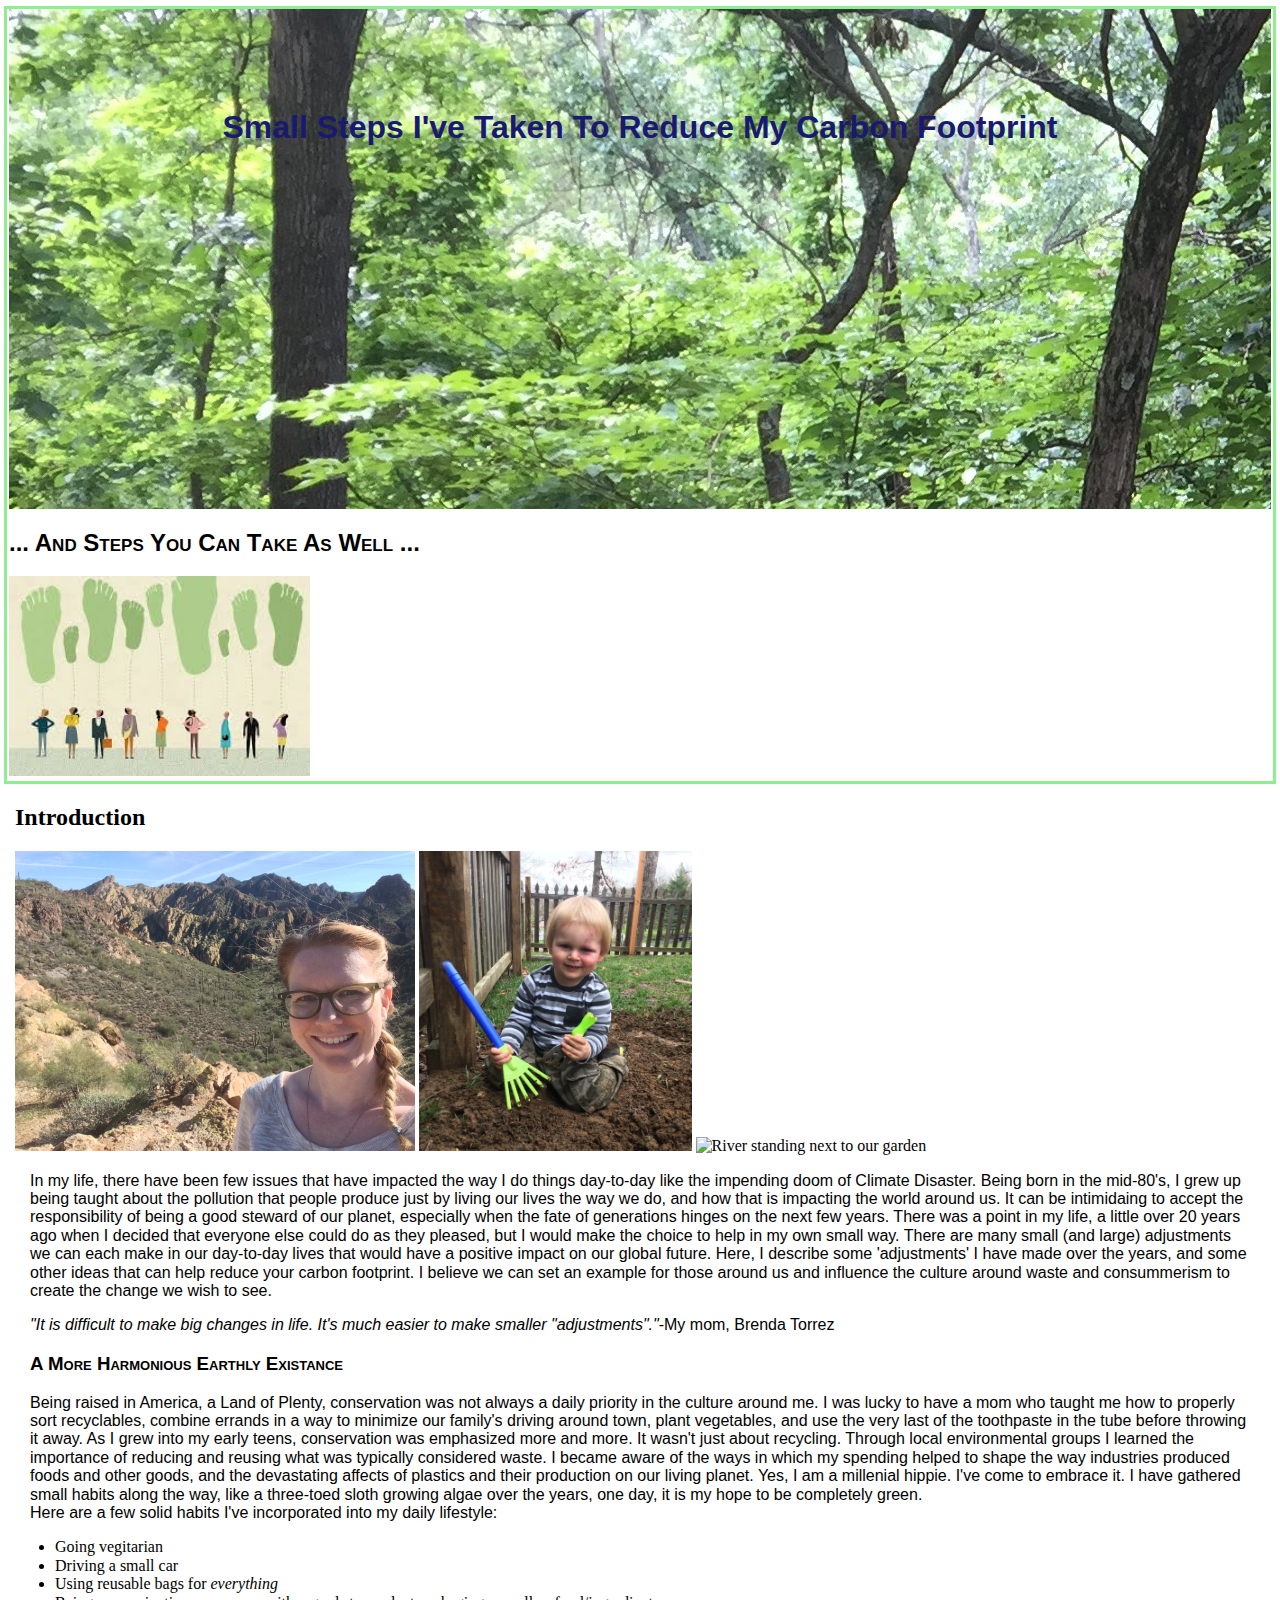
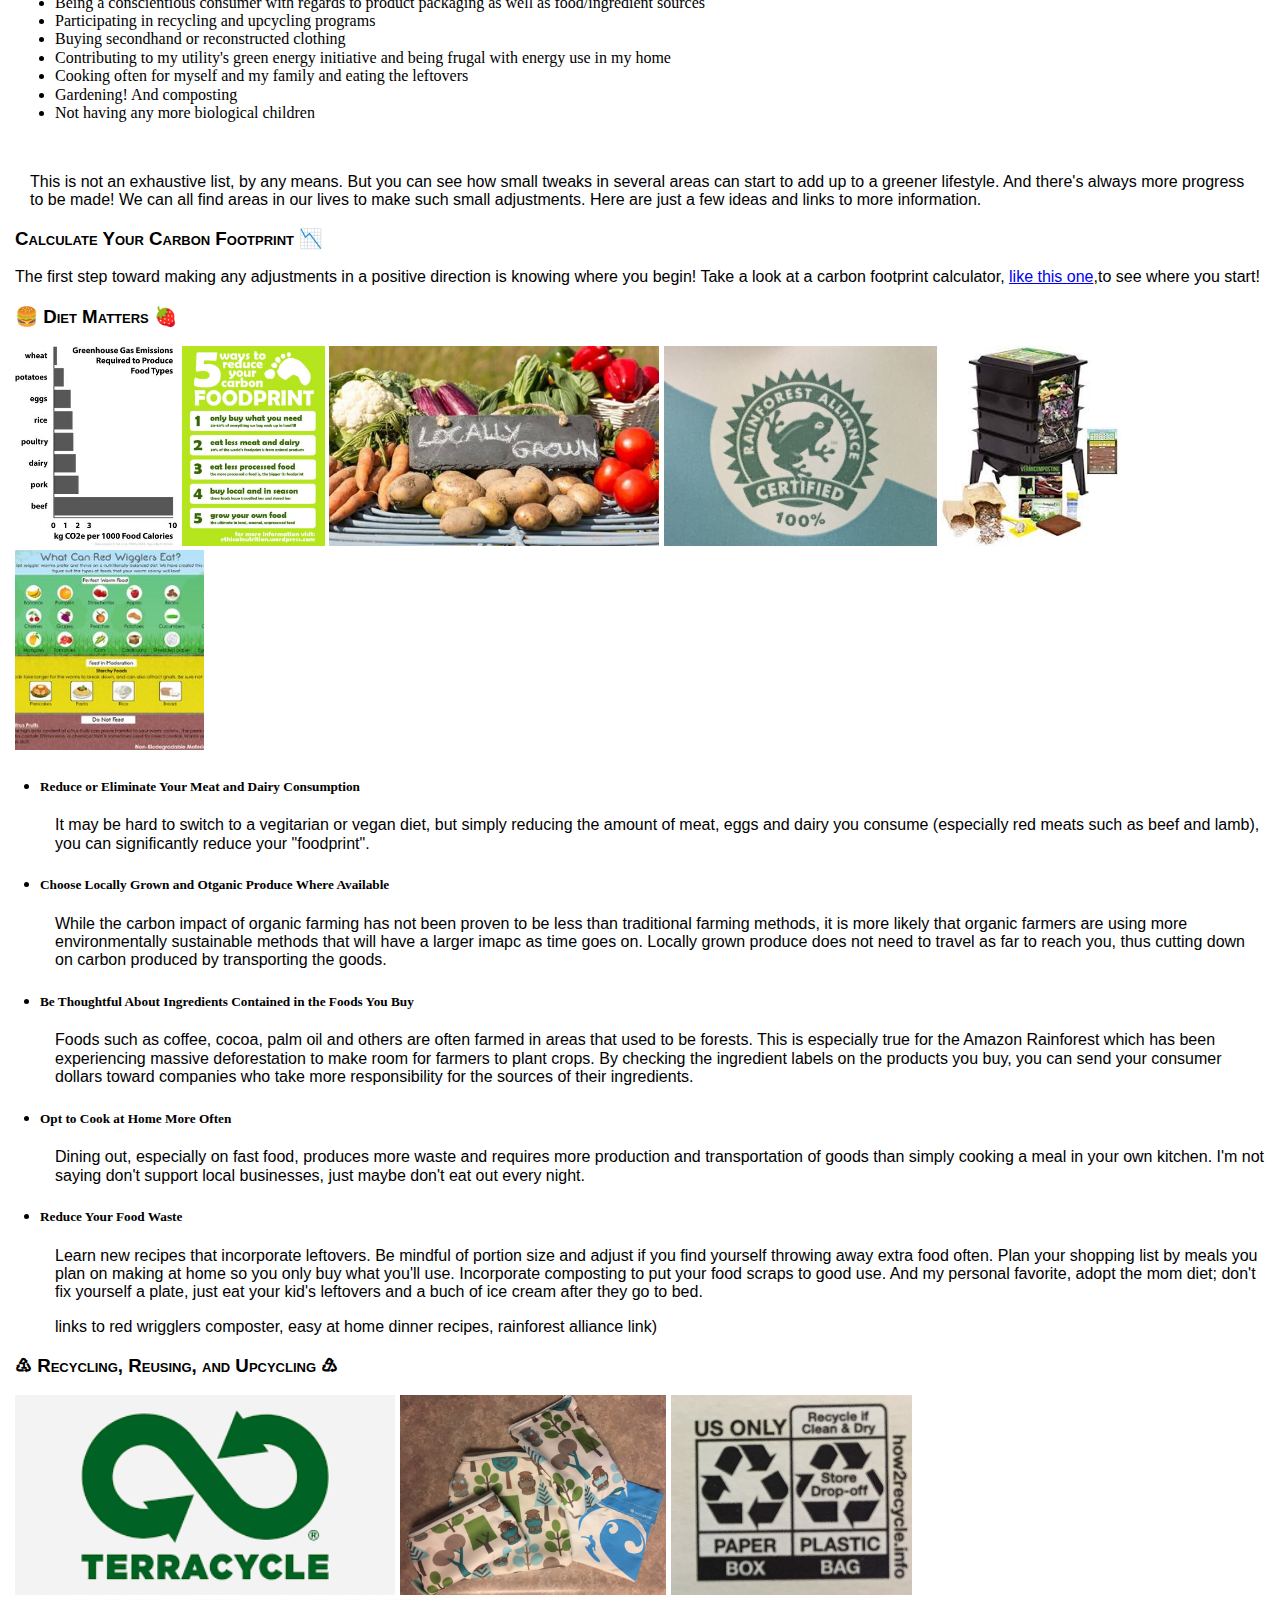
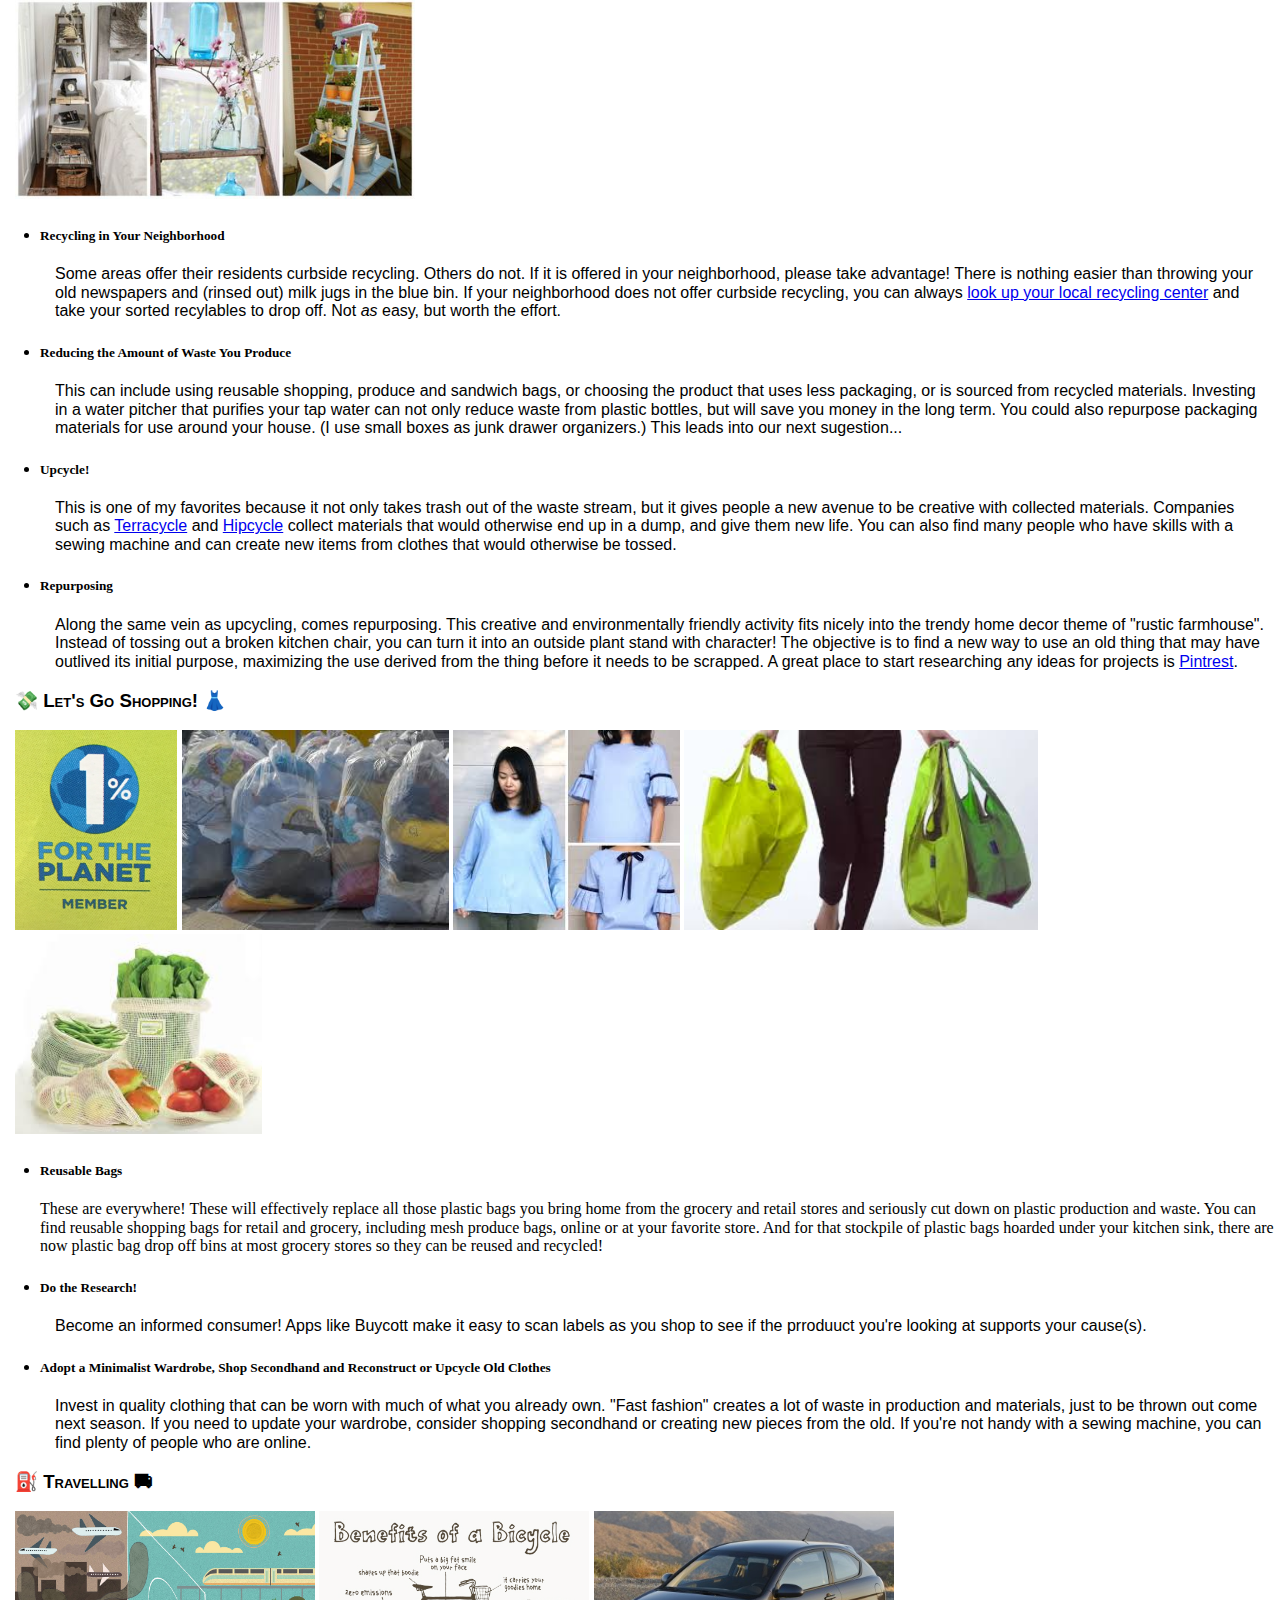
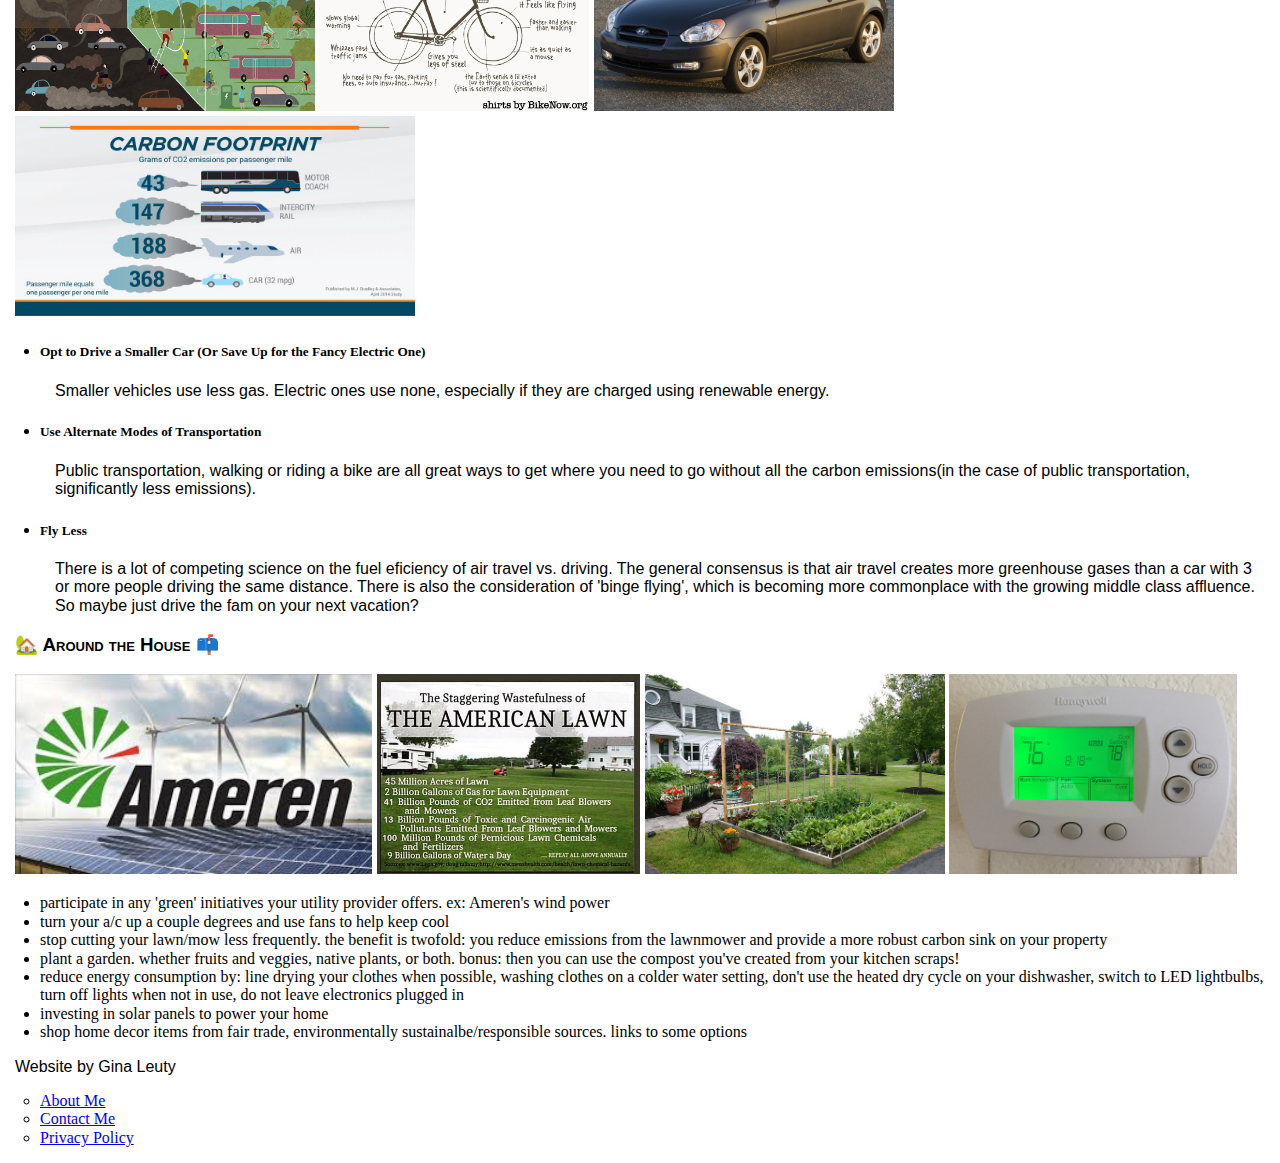
==== commit bb5c3ef1: "created about jump, privacy and contact pages" ====
--- a/index.html
+++ b/index.html
@@ -19,7 +19,7 @@
             <img src="Images/Gina_mountains.JPG" alt="Gina in the high desert of Arizona" height="300px">
             <img src="Images/Arthur_garden.JPG" alt="Arthur digging in the dirt" height="300px">
             <img src="Images/River_garden.JPG" alt="River standing next to our garden" height="300px">
-            <p>In my life, there have been few issues that have impacted the way I do things day-to-day like the impending doom of Climate Disaster. Being born in the mid-80's,
+            <p id="about">In my life, there have been few issues that have impacted the way I do things day-to-day like the impending doom of Climate Disaster. Being born in the mid-80's,
             I grew up being taught about the pollution that people produce just by living our lives the way we do, and how that is impacting the world
             around us. It can be intimidaing to accept the responsibility of being a good steward of our planet, especially when the fate of generations 
             hinges on the next few years. There was a point in my life, a little over 20 years ago when I decided that everyone else could do as they pleased, 
@@ -167,14 +167,14 @@
 
     </div>
     <footer>
-        <div class='column'>
-            <p>Gina Leuty</p>
+        <nav class='column'>
+            <p>Website by Gina Leuty</p>
             <ul style="list-style-type:circle">
-                <li>About Me</li>
-                <li>Contact Me</li>
-                <li>Privacy Policy</li>
+                <li><a href="#about">About Me</a></li>
+                <li><a href="contact.html">Contact Me</a></li>
+                <li><a href="privacy.html">Privacy Policy</a></li>
             </ul>
-        </div>
+        </nav>
     </footer>
 </body>    
 </html>
--- a/styles.css
+++ b/styles.css
@@ -368,29 +368,22 @@
   
   }
 
-  img.header {
-    display: block;
-    margin-left: auto;
-    margin-right: 15px;
-    width: 60%;
-  }
-
-  p {
-    font-family:  Verdana, 'Lucida Sans', 'Lucida Sans Regular', sans-serif;
-    margin-right: 15px;
-    margin-left: 15px;
-  }
-
-  .introduction {
-    margin-left: 15px;
-    margin-right: 15px;
-  }
-
   p.introduction {
     margin-left: 15px;
     margin-right: 15px;
     font-family: 'Lucida Sans', 'Lucida Sans Regular', Verdana, sans-serif;
     border: 10px solid #FAFAD2;
+  }
+
+  p {
+    font-family:  Verdana, 'Lucida Sans', 'Lucida Sans Regular', sans-serif;
+    margin-right: 15px;
+    margin-left: 15px;
+  }
+
+  .introduction {
+    margin-left: 15px;
+    margin-right: 15px;
   }
 
   #title {
@@ -419,3 +412,7 @@
     margin-left: 15px;
   }
 
+  ul.body {
+    margin-left: 200px;
+    margin-right: 200px;
+  }
